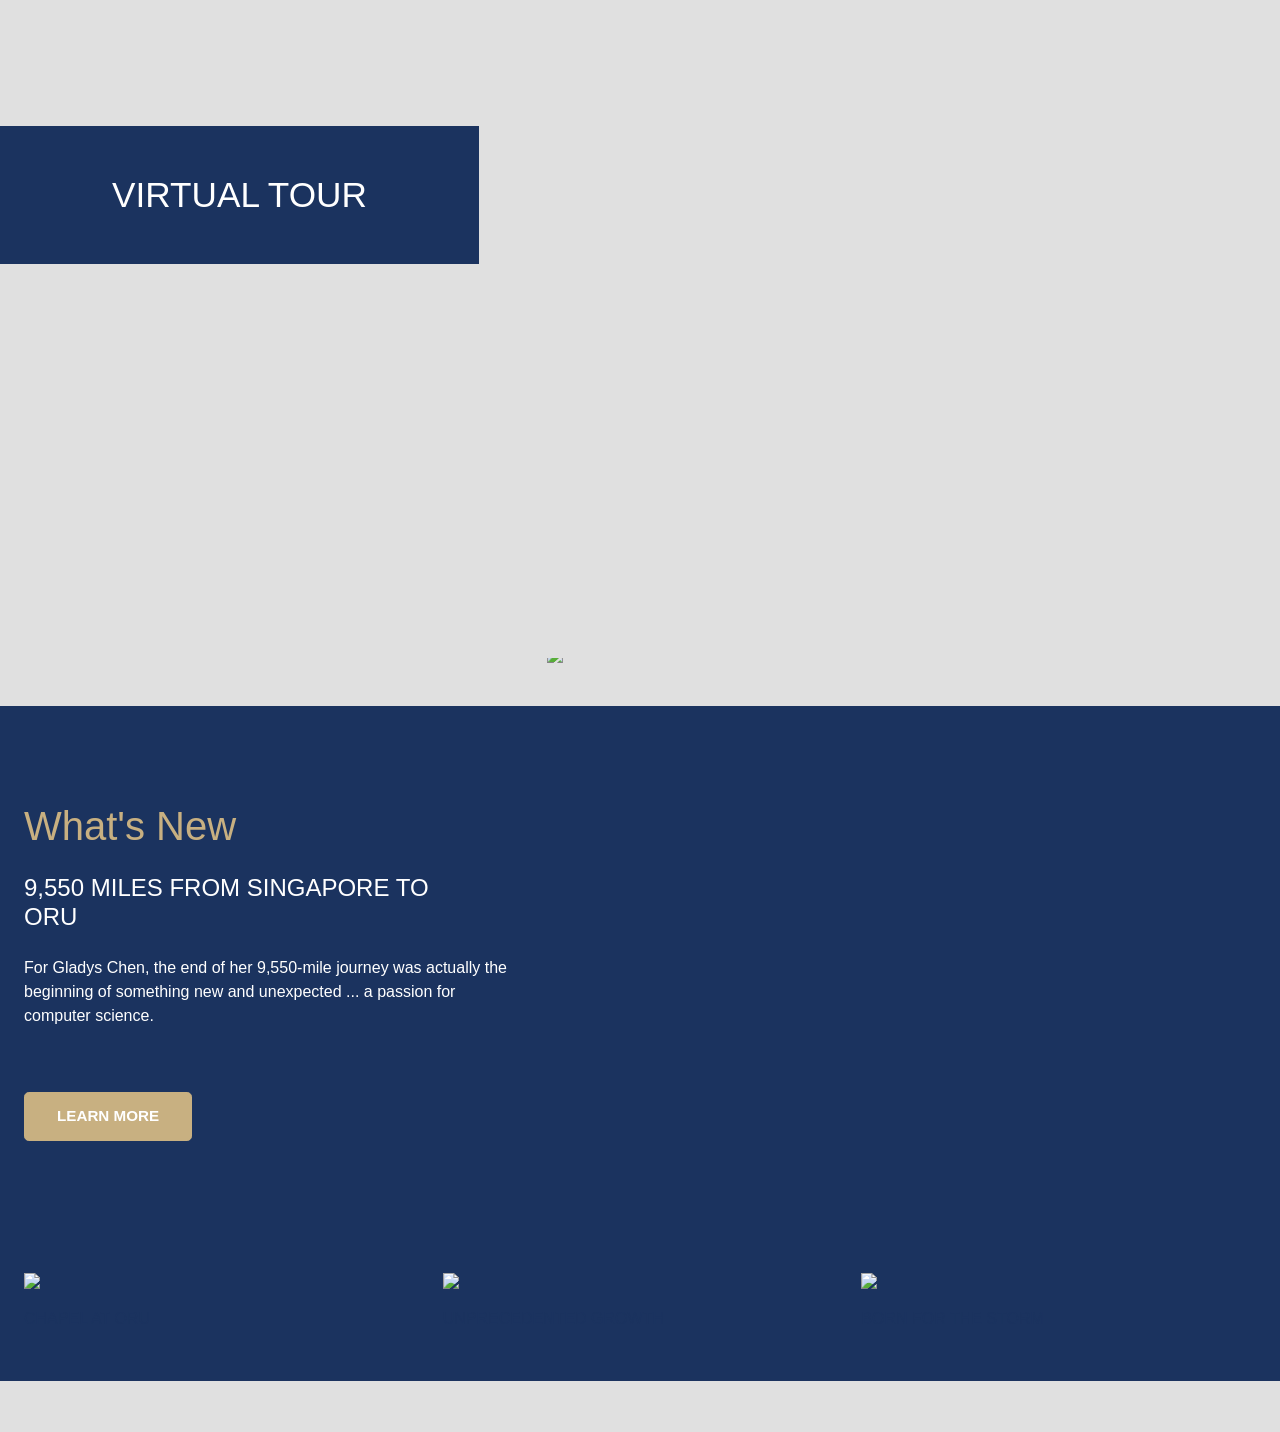
==== index.html @ dee67150 "first commit" ====
<!DOCTYPE html>
<html lang="en">
<head>
    <meta charset="UTF-8">
    <meta http-equiv="X-UA-Compatible" content="IE=edge">
    <meta name="viewport" content="width=device-width, initial-scale=1.0">
    <title>Document</title>
    <link href="https://cdn.jsdelivr.net/npm/bootstrap@5.1.3/dist/css/bootstrap.min.css" rel="stylesheet">
    <link href="/css/index.css" rel="stylesheet">
    <link href="css/styles-home.css" rel="stylesheet">
    
</head>
<body>
     <!-- Virtual Tour -->

     <section id="oru-virtual-tour">
        <div class="mt-n3 mb-4">
                <h3 class="virtual-tour-title"><span>Virtual Tour</span></h3>
            <div style="min-height: 450px;">
                <a href="https://www.youvisit.com/#/vte/?data-platform=v&amp;data-link-type=immersive&amp;data-inst=62666&amp;data-image-width=100%&amp;data-image-height=100%&amp;">Launch Experience</a>
            </div>
        </div>
    </section>
    <!--  / End Virtual Tour -->

    <!-- What's Happening -->

    <section id="oru-whats-happening">
        <div class="pt-5 pt-lg-5 position-relative">
            <div class="bg-primary whats-happening-bg">
                <div class="container-xxl">
                    <div class="row">
                        <div class="col-lg-5 order-2 order-lg-1">
                            <h3 class="h1 pb-0 text-secondary">What's New</h3>
                            <h5 class="h4 text-uppercase text-white mt-4 me-0 me-lg-5 ff-montserrat fw-bold">9,550 Miles from Singapore to ORU</h5>
							<p class="text-white my-4">For Gladys Chen, the end of her 9,550-mile journey was actually the beginning of something new and unexpected ... a passion for computer science.</p>
                            <div class="main-story-btn">
                                <a href="https://oru.edu/news/oru_news/from-singapore-to-oru-gladys-chens-intellectual-pursuit.php" class="btn btn-lg btn-secondary">Learn more</a>
                            </div>
                        </div>
                        <div class="col-lg-7 order-1 order-lg-1">
                            <div class="mt-n5 mt-lg-n10 main-story-image">
								<a href="https://oru.edu/news/oru_news/from-singapore-to-oru-gladys-chens-intellectual-pursuit.php">
									<div><img src="https://oru.edu/images/oru-trending/compressed/Research-at-HPC-Lab-min.jpg" loading="auto" class="img-fluid"></div>
								</a>
		                   </div>
                        </div>
                    </div>
                </div>
            </div>
        </div>
        <div class="position-relative sub-stories">
            <div class="container-xxl">
                <div class="row align-items-center">
                    <div class="col-6 col-lg-4 mb-4">
						<a href="https://oru.edu/chapel/index.php">
							<div><img src="https://oru.edu/images/hp/ORU-Chapel-5.jpg" loading="lazy" class="img-fluid"></div>
							<div class="mt-3 h6 text-uppercase ff-montserrat fw-bold text-primary">Chapel at ORU</div>
						</a>
                    </div>
                    <div class="col-6 col-lg-4 mb-4">
						<a href="https://oru.edu/about-oru/unprecedented-growth.php">
							<div><img src="https://oru.edu/images/hp/ORU-Growth-4.jpg" loading="lazy" class="img-fluid"></div>
							<div class="mt-3 h6 text-uppercase ff-montserrat fw-bold text-primary">Unprecedented Growth</div>
						</a>
                    </div>
                    <div class="col-6 col-lg-4 mb-4">
						<a href="https://oru.eduhttps://drbillywilsonbooks.com/?mtm_campaign=GenZ%20Book%20Homepage%20Slider&amp;mtm_kwd=08-30-2021&amp;mtm_source=Email&amp;mtm_medium=oru%20homepage">
							<div><img src="https://oru.edu/images/oru-trending/genz-book-update.jpeg" loading="lazy" class="img-fluid"></div>
							<div class="mt-3 h6 text-uppercase ff-montserrat fw-bold text-primary">Born For The Storm</div>
						</a>
                    </div>
					<div class="my-4">&nbsp;</div>
                </div>
            </div>
        </div>
    </section>

    <!-- /End What's Happening -->
    <script async="async" defer="defer" src="https://www.youvisit.com/tour/Embed/js3"></script>
</body>
</html>
---- css/index.css ----
/*@-8";*/
/* CSS Document */
/1navbar-0ttom .search {
	display: none !i.2mportant;
} */
@import url('https://fonts.googleapis.com/css2?family=Montserrat:wght@400;500;600;700;800&display=swap');
@import url("//hello.myfonts.net/count/390ff3");

@font-face {font-family: 'MuseoSlab-1000Italic';src: url('/_resources/fonts/390FF3_0_0.eot');src: url('/_resources/fonts/390FF3_0_0.eot?#iefix') format('embedded-opentype'),url('/_resources/fonts/390FF3_0_0.woff2') format('woff2'),url('/_resources/fonts/390FF3_0_0.woff') format('woff'),url('/_resources/fonts/390FF3_0_0.ttf') format('truetype');}


@font-face {font-family: 'MuseoSlab-100';src: url('/_resources/fonts/390FF3_1_0.eot');src: url('/_resources/fonts/390FF3_1_0.eot?#iefix') format('embedded-opentype'),url('/_resources/fonts/390FF3_1_0.woff2') format('woff2'),url('/_resources/fonts/390FF3_1_0.woff') format('woff'),url('/_resources/fonts/390FF3_1_0.ttf') format('truetype');}


@font-face {font-family: 'MuseoSlab-700';src: url('/_resources/fonts/390FF3_2_0.eot');src: url('/_resources/fonts/390FF3_2_0.eot?#iefix') format('embedded-opentype'),url('/_resources/fonts/390FF3_2_0.woff2') format('woff2'),url('/_resources/fonts/390FF3_2_0.woff') format('woff'),url('/_resources/fonts/390FF3_2_0.ttf') format('truetype');}


@font-face {font-family: 'MuseoSlab-900';src: url('/_resources/fonts/390FF3_3_0.eot');src: url('/_resources/fonts/390FF3_3_0.eot?#iefix') format('embedded-opentype'),url('/_resources/fonts/390FF3_3_0.woff2') format('woff2'),url('/_resources/fonts/390FF3_3_0.woff') format('woff'),url('/_resources/fonts/390FF3_3_0.ttf') format('truetype');}


@font-face {font-family: 'MuseoSlab-300';src: url('/_resources/fonts/390FF3_4_0.eot');src: url('/_resources/fonts/390FF3_4_0.eot?#iefix') format('embedded-opentype'),url('/_resources/fonts/390FF3_4_0.woff2') format('woff2'),url('/_resources/fonts/390FF3_4_0.woff') format('woff'),url('/_resources/fonts/390FF3_4_0.ttf') format('truetype');}


@font-face {font-family: 'MuseoSlab-1000';src: url('/_resources/fonts/390FF3_5_0.eot');src: url('/_resources/fonts/390FF3_5_0.eot?#iefix') format('embedded-opentype'),url('/_resources/fonts/390FF3_5_0.woff2') format('woff2'),url('/_resources/fonts/390FF3_5_0.woff') format('woff'),url('/_resources/fonts/390FF3_5_0.ttf') format('truetype');}


@font-face {font-family: 'MuseoSlab-500';src: url('/_resources/fonts/390FF3_6_0.eot');src: url('/_resources/fonts/390FF3_6_0.eot?#iefix') format('embedded-opentype'),url('/_resources/fonts/390FF3_6_0.woff2') format('woff2'),url('/_resources/fonts/390FF3_6_0.woff') format('woff'),url('/_resources/fonts/390FF3_6_0.ttf') format('truetype');}


@font-face {font-family: 'MuseoSlab-300Italic';src: url('/_resources/fonts/390FF3_7_0.eot');src: url('/_resources/fonts/390FF3_7_0.eot?#iefix') format('embedded-opentype'),url('/_resources/fonts/390FF3_7_0.woff2') format('woff2'),url('/_resources/fonts/390FF3_7_0.woff') format('woff'),url('/_resources/fonts/390FF3_7_0.ttf') format('truetype');}


@font-face {font-family: 'MuseoSlab-700Italic';src: url('/_resources/fonts/390FF3_8_0.eot');src: url('/_resources/fonts/390FF3_8_0.eot?#iefix') format('embedded-opentype'),url('/_resources/fonts/390FF3_8_0.woff2') format('woff2'),url('/_resources/fonts/390FF3_8_0.woff') format('woff'),url('/_resources/fonts/390FF3_8_0.ttf') format('truetype');}


@font-face {font-family: 'MuseoSlab-500Italic';src: url('/_resources/fonts/390FF3_9_0.eot');src: url('/_resources/fonts/390FF3_9_0.eot?#iefix') format('embedded-opentype'),url('/_resources/fonts/390FF3_9_0.woff2') format('woff2'),url('/_resources/fonts/390FF3_9_0.woff') format('woff'),url('/_resources/fonts/390FF3_9_0.ttf') format('truetype');}


@font-face {font-family: 'MuseoSlab-900Italic';src: url('/_resources/fonts/390FF3_A_0.eot');src: url('/_resources/fonts/390FF3_A_0.eot?#iefix') format('embedded-opentype'),url('/_resources/fonts/390FF3_A_0.woff2') format('woff2'),url('/_resources/fonts/390FF3_A_0.woff') format('woff'),url('/_resources/fonts/390FF3_A_0.ttf') format('truetype');}


@font-face {font-family: 'MuseoSlab-100Italic';src: url('/_resources/fonts/390FF3_B_0.eot');src: url('/_resources/fonts/390FF3_B_0.eot?#iefix') format('embedded-opentype'),url('/_resources/fonts/390FF3_B_0.woff2') format('woff2'),url('/_resources/fonts/390FF3_B_0.woff') format('woff'),url('/_resources/fonts/390FF3_B_0.ttf') format('truetype');}

.rfi-body #de {
	display: none;
}
.MuseoSlab-1000Italic {
	font-family: MuseoSlab-1000Italic;
	font-weight: normal;
	font-style: normal;
}
.MuseoSlab-100 {
	font-family: MuseoSlab-100;
	font-weight: normal;
	font-style: normal;
}
.MuseoSlab-700 {
	font-family: MuseoSlab-700;
	font-weight: normal;
	font-style: normal;
}
.MuseoSlab-900 {
	font-family: MuseoSlab-900;
	font-weight: normal;
	font-style: normal;
}
.MuseoSlab-300 {
	font-family: MuseoSlab-300;
	font-weight: normal;
	font-style: normal;
}
.MuseoSlab-1000 {
	font-family: MuseoSlab-1000;
	font-weight: normal;
	font-style: normal;
}
.MuseoSlab-500 {
	font-family: MuseoSlab-500;
	font-weight: normal;
	font-style: normal;
}
.MuseoSlab-300Italic {
	font-family: MuseoSlab-300Italic;
	font-weight: normal;
	font-style: normal;
}
.MuseoSlab-700Italic {
	font-family: MuseoSlab-700Italic;
	font-weight: normal;
	font-style: normal;
}
.MuseoSlab-500Italic {
	font-family: MuseoSlab-500Italic;
	font-weight: normal;
	font-style: normal;
}
.MuseoSlab-900Italic {
	font-family: MuseoSlab-900Italic;
	font-weight: normal;
	font-style: normal;
}
.MuseoSlab-100Italic {
	font-family: MuseoSlab-100Italic;
	font-weight: normal;
	font-style: normal;
}

body {
    color: #3e3e3e !important;
    margin: 0;
    padding-top: 118px;
    min-height: 100%;
    line-height: 1;
    vertical-align: baseline;
    -webkit-tap-highlight-color: transparent;
    font-smoothing: antialiased;
    font-family: 'MuseoSlab-300', serif !important;
    font-weight: 500 !important;
    font-size: 100% !important;
    -webkit-font-smoothing: antialiased;
    -moz-font-smoothing: antialiased;
    -o-font-smoothing: antialiased;
    -moz-osx-font-smoothing: grayscale;
}
#maincontent{
    overflow: hidden;
	margin-top: 47px;
}
.no-tops {
	padding: 0 !important;
}

.alert-primary {
    position: fixed !important;
    background-color: transparent !important;
    top: 30%;
    left: 50%;
    padding: 0 !important;
    transform: translate(-50%, 0);
    color: #1b2e52 !important;
    border: none !important;
    border-radius: 0 !important;
    font-family: 'Montserrat', sans-serif;
    font-weight: 500;
    font-size: 22px;
    z-index: 4;
}
.alert-primary .alert-header{
    text-transform:uppercase;
    font-size: 16px;
}
.alert-primary .alert-body{
    background-color: rgba(200,177,122,.9) !important;
    box-shadow: 0 1rem 3rem rgba(0,0,0,.175)!important;
    padding: 10px 20px;
    margin-top: 0;
}
.alert-primary .alert-header h1{
    position: relative;
    background-color: rgba(200,177,122,.9) !important;
    font-size: 16px !important;
    font-weight: 500 !important;
    color: #02528a !important;
    margin: 0 !important;
    display: inline-block;
    padding: 10px 50px 10px 20px;
    -webkit-clip-path: polygon(0 0, 85% 0, 100% 100%, 0% 100%);
clip-path: polygon(0 0, 85% 0, 100% 100%, 0% 100%);
}
.alert-primary.alert-dismissible .close{
    top: 1px !important;
    padding: .75rem 2rem .75rem 1rem !important;
    color: #fff !important;
    text-shadow: none;
    opacity: 1 !important;
    font-size: 14px !important;
    font-weight: 500 !important;
    background-color: rgba(200,177,122,.9) !important;
}
.alert-primary .close span{
   font-size: 26px;
    position: absolute;
    right: 12px;
    top: 7px;
}
.btn-red, .btn-default.btn-red{
    background-color: #b50b22 !important;
    color: #fff !important;
    padding: 4px 25px !important;
    font-size: 16px !important;
    margin: 10px 0 10px 0px;
}
.cookiealert {
    position: fixed !important;
    bottom: 0; 
    left: 0;
    width: 100%;
    margin: 0 !important;
    z-index: 999;
    opacity: 0;
    border-radius: 0 !important;
    transform: translateY(100%);
    transition: all 500ms ease-out;
    color: #ecf0f1;
    background-color: rgba(27,51,95,.9);
}
.cookiealert.show {
    opacity: 1;
    transform: translateY(0%);
    transition-delay: 1000ms;
}
.cookiealert a {
    text-decoration: underline;
    color: #fff !important;
}
.cookiealert .acceptcookies {
    margin-left: 0px;
	min-width: 80px;
}
.cookiealert .declinecookies {
	min-width: 80px;
}
#cookie-popup-alert #decline-button.btn-cookies {
    padding: 0;
    text-decoration: underline !important;
}
#admodal[style]{
    padding-right: 0 !important;
}
#admodal.email .modal-header {
    background-image: url('/_resources/images/modal-email-background.jpg');
    position: relative;
    background-size: cover;
    background-position: center;
    background-repeat: no-repeat;
    -webkit-clip-path: polygon(0 0, 100% 0, 100% 100%, 0 75%);
    clip-path: polygon(0 0, 100% 0, 100% 100%, 0 75%);
    min-height: 300px;
}
#admodal .modal-dialog {
    max-width: 700px;
    margin: 0 auto;
    background-color: #1b2e52;
}
#admodal .modal-header .overlay {
    text-align: center;
    position: absolute;
    top: 0;
    left: 0;
    right: 0;
    bottom: 0;
    background-color: rgba(27,51,95,.8);
}
#admodal .modal-title{
    text-align: center;
    color: #fff;
    position: absolute;
    margin: 100px auto;
    left: 0;
    right: 0;
    text-transform: uppercase;
    font-weight: 600 !important;
}
#admodal .newsletter{
        margin: 60px 40px;
}
#admodal .form-control{
    height: calc(1.5em + .75rem + 10px);
}
#admodal .modal-footer{
    border: none;
    justify-content: center;
}
#admodal .modal-footer a{
    color: #3e3e3e;
    text-decoration: underline;
}
#admodal .modal-header .close{
    font-family: 'Montserrat', sans-serif !important;
    color: #fff;
    text-shadow: none;
    opacity: 1;
    font-size: 1rem;
    position: relative;
        padding-right: 25px;
}
#admodal .modal-header .close .x{
    font-size: 28px;
    position: relative;
    top: 4px;
}
#profile-modal .modal-dialog{
   margin: 0;
    position: absolute;
    right: 0;
    border-radius: 0;
        height: 100%;
}
#profile-modal .modal-content{
        border-radius: 0;
    border: none;
    height: 100%;
}
#profile-modal .modal-body{
    padding: 0;
    background-color: #fff;
}
#profile-modal .modal-body img{
    max-width: 100%;
}
#profile-modal .modal-body .info{
    padding: 40px 50px;
}
#profile-modal .modal-body h2{
    color: #02528a;
    font-size: 14px;
    font-weight: 500 !important;
    letter-spacing: 1px;
    text-transform: uppercase;
}
#profile-modal .modal-body h3{
    color: #c8b17e;
}
#profile-modal .modal-header{
    border:none;
    background-color: #c8b17a;
    border-radius: 0;
    min-height: 55px;
}
#profile-modal .modal-header .close{
    font-family: 'Montserrat', sans-serif !important;
    color: #1b2e52;
    text-shadow: none;
    opacity: 1;
    font-size: 1rem;
    position: relative;
    padding-right: 25px;
    top: -5px;
}
#profile-modal .modal-header .close .x{
    font-size: 28px;
    position: relative;
    top: 4px;
}
/*Navigation Skip*/
#skiptocontent a {
    font-size: 14px;
    font-weight: 800;
    text-transform: uppercase;
	padding:6px 8px;
	position: absolute;
	top:-300px;
	left:0px;
	color:#fff;
	border-right:1px solid white;
	border-bottom:1px solid white;
	border-bottom-right-radius:0;
	background:#01548b;
	-webkit-transition: top 1s ease-out, background 1s linear;
    transition: top 1s ease-out, background 1s linear;
    z-index: 100;
}
#skiptocontent a:focus {
	position:absolute;
	left:0px;
	top:0px;
	background:#01548b;
	outline:0;
	-webkit-transition: top .1s ease-in, background .5s linear;
    transition: top .1s ease-in, background .5s linear;
}
header{
   /* position: relative;*/
    z-index: 5;
    position: fixed;
    width: 100%;
    top: 0;
}
header a:hover{
    color: #fff !important;
}
/*Logos*/
.navbar-brand {
    width: 200px;
    height: 71px;
    background: url(/_resources/images/Oral-Roberts-University-Logo.png) no-repeat;
    background-size: contain;
    margin: 0 auto !important;
    position: absolute;
    left: 0;
    right: 0;
    top: 0;
    z-index: 0;
    -webkit-transition: all 0.3s;
    -moz-transition: all 0.3s;
    -ms-transition: all 0.3s;
    -o-transition: all 0.3s;
    transition: all 0.3s;
    transition-timing-function: ease;
}
.navbar-brand-new {
	width: 200px;
}
.navbar-brand-secondary {
    width: 200px;
    height: 100px;
    background: url("/_resources/images/Oral-Roberts-University-Logo-White.png") no-repeat;
    background-size: contain;
    margin: 50px auto 25px;
    display: block;
    padding-top: .3125rem;
    padding-bottom: .3125rem;
    font-size: 1.25rem;
    line-height: inherit;
    white-space: nowrap;
}
.footer-logo {
    width: 175px;
    height: 88px;
    background: url("/_resources/images/Oral-Roberts-University-Logo-Footer.png") no-repeat;
    background-size: contain;
    margin: 40px auto 10px;
    display: block;
    padding-top: .3125rem;
    padding-bottom: .3125rem;
    font-size: 1.25rem;
    line-height: inherit;
    white-space: nowrap;
}
/*Sticky Header*/
.sticky-header-show {
    display: block;
    opacity: 1;
    width: 100%;
    position: fixed;
    top: 0;
}
.sticky-header-show .navbar-brand {
   top: -15px;
   transform: scale(0.5);
}
.sticky-header-show .navbar-bottom {
    min-height: 55px;
    background: rgba(255,255,255,1);
}
.sticky-header-show  .navbar-bottom .navbar-toggler, .sticky-header-show  .search {
    top: 10px;
}
.sticky-header-show #collapse-search {
    top: 47px;
}
.sticky-header-show #collapse-search .close {
    top: -45px;
}
/*Top Action Navigation*/
.navbar-top {
    background-color: #1b335f;
    position: relative;
    z-index: 5;
}
.nav-top-list{
    list-style-type: none;
    text-align: center;
    margin: 0;
    padding: 0;
    font-size: 0;
}
.nav-top-list li{
    display: inline-block;
	padding: 5px 0px 6px;
}
.nav-top-list li a{
    color: #fff !important;
    font-size: 14px;
	padding: 5px 15px 6px;
}
.nav-top-list li a:hover, .nav-top-list li:hover a{
    color: #1b335f !important;
    text-decoration: none !important;
    background-color: #fff;
}
.nav-top-list li:hover{
    background-color: #fff;
    color: #1b335f;
}
.nav-top-list .apply{
    background-color: #fff;
}
.nav-top-list .apply a{
    color: #1b335f !important;
}
/*Transparent Header Bar*/
.navbar-bottom {
    background-color: #fff;
    background: rgba(255,255,255,.7);
    display: block !important;
    min-height: 85px;
    font-family: 'Montserrat', sans-serif;
    font-weight: 500;
    padding: .5rem 1rem;
    -webkit-transition: all 0.3s;
    -moz-transition: all 0.3s;
    -ms-transition: all 0.3s;
    -o-transition: all 0.3s;
    transition: all 0.3s;
    transition-timing-function: ease;
}
.navbar-bottom .container {
    position: relative;
}
.menu-title {
    display:none;
}
/*Search*/
.search {
    position: absolute;
    top: 25px;
    right: 10px;
}
.search a{
   color: #1b335f;
   font-size: 16px;
   font-weight: 500;
    transition: all 0.3s;
}
.search a:hover{
    color: #1b335f !important;
}
.search-title{
    display:none;
}
#collapse-search {
    position: absolute;
    width: auto;
    top: 77px;
    left: -16px;
    right: -16px;
}
#collapse-search .card {
    border: none;
    border-top: 10px solid #1b335f;
    border-radius: 0;
}
.close-title {
    display:none;
}
#collapse-search .close {
    position: absolute;
    right: 30px;
    top: -62px;
    font-size: 18px;
    text-transform: uppercase;
    color: #1b335f;
    font-weight: 500;
    text-shadow: none;
    opacity: 1;
    z-index: 2;
    transition: all 0.3s;
}
#collapse-search .close[aria-expanded="false"]{
    opacity: 0;
    -webkit-animation: fadeOut .5s;
}
#collapse-search .close[aria-expanded="true"]{
    opacity: 1;
    -webkit-animation: fadeIn .5s;
}
#collapse-search .close:hover{
    color: #1b335f !important;
}
.search a[aria-expanded="false"]{
    opacity: 1;
}
.search a[aria-expanded="true"]{
    opacity: 0;
    -webkit-animation: fadeOut .5s;
}
#collapse-search .close .fas{
    color: #1b335f;
    font-size: 19px;
    padding-left: 5px;
    position: relative;
    top: 1px;
    transition: all 0.3s;
}
#collapse-search form input[type=text] {
    padding: 10px 10px 10px 0;
    font-size: 14px;
    border-width:0px 0px 5px 0px;
    border-style:solid solid solid solid;
    border-color:#1b335f #1b335f #1b335f #1b335f;
    color: #1b335f;
    width: 100%;
    background: #fff;
}
#collapse-search form button {
    background: transparent;
    color: #1b335f;
    font-size: 20px;
    border: none;
    cursor: pointer;
    position: absolute;
    right: 0;
    top: 40px;
}
#collapse-search form::after {
    content: "";
    clear: both;
    display: table;
}
#collapse-search .lead-text{
    font-size: 16px;
    font-weight: 800;
    line-height: 1.5;
    letter-spacing: 0.100em;
    color: #c8b081;
    text-transform: uppercase;
    display: block;
    margin-bottom: 10px;
}
.site-search{
    width: 100%;
    display: block;
    margin: 0 auto;
    position: relative;
    z-index: 1;
}
.site-search form input:focus {
	outline: none;
}
.site-search form input#search.form-text {
	color: #1b335f;
    opacity: 1;
}
.site-search ::-webkit-input-placeholder {
    color: #1b335f;
}
.site-search ::-moz-placeholder {
    color: #1b335f;
}
.site-search ::-ms-placeholder {
    color: #1b335f;
}
.site-search ::placeholder {
    color: #1b335f;
}
.search-bar-favorites{
    background-color: #fff;
    padding: 15px;
    margin-top: 10px;
}
.search-bar-favorites ul {
    padding: 0;
    list-style: none;
}
.search-bar-favorites-item {
    display: inline-block;
    margin-right: 10px;
    margin-bottom: 10px;
}
.search-bar-favorites-link {
    font-size: 13px;
    font-weight: 400;
    line-height: 1;
    display: block;
    padding: 9px 12px;
    color: #1b335f;
    text-decoration: none;
    background-color: transparent;
    transition: all 0.3s;
    border: 1px solid #1b335f;
}
.search-bar-favorites-link:hover{
    background-color: #1b335f;
    text-decoration: none;
    color: #fff;
}
/*Main Navigation*/
.navbar-light{
    font-family: 'Montserrat', sans-serif;
    font-weight: 500;
}
#main-navigation {
    display:none;
    position: fixed;
    top: 0px;
    bottom: 0;
    left: -2400px;
    z-index: 5;
    -webkit-box-shadow: none;
    box-shadow: none;
    overflow-y: auto;
    overflow-x: hidden;
    height: auto;
    background-color: #1b335f;
    width: 100%;
    color: #fff;
}
.menu-close {
    display: block;
    color: #fff;
    text-transform: uppercase;
    text-decoration: none;
    text-align: right;
    padding: 40px 60px 50px;
    position: relative;
    font-size: 18px;
    transition: all .5s;
}
.menu-close:hover{
    text-decoration:none;
    color: #c8b081 !important;
}
.menu-close .fas {
    margin-left: 10px;
}
.navbar-toggler {
    border: none;
    padding: 0 !important;
    color: #1b335f !important;
    font-size: 18px !important;
    position: absolute;
    top: 25px;
    left: 10px;
    font-weight: 500;
    transition: all 0.3s;
}
.navbar-toggler:hover, .search a:hover, #collapse-search .close:hover, #collapse-search .close:hover .fas{
    color: #c8b081 !important;
}
#main-navigation .navbar-nav {
    margin-left: 30px;
    margin-right: 30px;
}
#main-navigation .navbar-nav .nav-link {
    font-size: 25px;
    text-transform: uppercase;
}
#main-navigation .navbar-nav .nav-item{
    border-top: 1px solid #2a4773;
    position: relative;
}
#main-navigation .navbar-nav .nav-item:last-child{
    border-bottom: 1px solid #2a4773;
}
#main-navigation .navbar-nav .nav-link {
    color: #fff !important;
    margin-left: 30px;
    padding-left: 10px !important;
    border-left: 1px solid #2a4773;
}
#main-navigation .navbar-nav .dropdown .nav-link.dropdown-toggle::before{
    content: "\f067";
    left: 0;
    font-size: 22px;
    font-weight: 500;
}
#main-navigation .navbar-nav .dropdown .nav-link.dropdown-toggle[aria-expanded="true"]::before{
   content: "\f068";
    padding-right: 22px;
    font-weight: 500;
}
#main-navigation .navbar-nav .dropdown .dropdown-menu .dropdown-submenu.show .dropdown-toggle::before{
    content: "\f068";
    padding-right: 21px;
    font-weight: 500;
}
#main-navigation .navbar-nav .nav-item .nav-link::before{
    font-family: "Font Awesome 5 Pro";
    content: "\f0da";
    font-weight: 900;
    display:inline;
    color: #c8b081;
    font-size: 28px;
    line-height: .6;
    position: absolute;
    top: 20px;
    left: 5px;
    font-style: normal;
    font-variant: normal;
    text-rendering: auto;
    -webkit-font-smoothing: antialiased;
}
#main-navigation .navbar-nav .nav-item .dropdown-item::before {
   font-family: "Font Awesome 5 Pro";
    content: "\f0da";
    font-weight: 900;
    display:inline;
    color: #c8b081;
    font-size: 31px;
    line-height: .6;
    position: absolute;
    top: 14px;
    left: 5px;
    font-style: normal;
    font-variant: normal;
    text-rendering: auto;
    -webkit-font-smoothing: antialiased;
}
#main-navigation .navbar-nav .nav-item .dropdown-item.dropdown-toggle::before {
    content: "\f067";
    font-size: 18px !important;
    left: 0;
    font-weight: 500;
}
#main-navigation .navbar-nav .dropdown .dropdown-menu .nav-item .dropdown-item::before{
    font-size: 22px;
    top: 12px;
}
#main-navigation .navbar-nav .dropdown .dropdown-toggle::after, #main-navigation .navbar-nav .dropdown-menu .dropdown-submenu::before, #main-navigation .navbar-nav .dropdown::before{
    content: none;
    border: none;
}
.secondary{
    list-style: none;
    text-transform: uppercase;
}
.secondary li:first-child{
    margin-top: 30px;
}
.secondary .nav-link{
    color: #fff !important;
    font-size: 16px;
    margin-left: 20px;
    border: none;
    transition: all .5s;
}
.secondary .nav-link:hover{
    color: #c8b081 !important;
}
#main-navigation .navbar-nav .dropdown-menu {
    padding: 0;
    margin: 0;
    background-color: transparent;
    border: none;
}
#main-navigation .navbar-nav .dropdown-menu .dropdown-item{
    color: #c8b081 !important;
    line-height: 20px;
    white-space: normal;
    padding: 8px 0 8px 10px;
    text-transform: uppercase;
    margin-left: 30px;
    padding-left: 10px;
    border-left: 1px solid #2a4773;
}
#main-navigation .navbar-nav .dropdown-menu .nav-item .dropdown-item.overview{
    background-color: #fff;
}
#main-navigation .navbar-nav .dropdown .dropdown-menu .dropdown-submenu .dropdown-menu .nav-item .dropdown-item.overview{
    color: #c8b081 !important;
}
#main-navigation .navbar-nav .dropdown-menu .dropdown-item:hover{
    background-color: rgba(1,84,139,.27) !important;
}
#main-navigation .dropdown-item:focus, .dropdown-item:hover {
    color: #c8b081 !important;
}
#main-navigation .dropdown-item:focus {
    background-color: transparent !important;
}
#main-navigation .navbar-nav .dropdown .dropdown-menu .nav-item{
    line-height: 28px;
}
#main-navigation .navbar-nav .dropdown .dropdown-menu .nav-item:last-child{
    border-bottom: none;
}
#main-navigation .navbar-nav .dropdown .dropdown-menu .dropdown-submenu .dropdown-menu{
    margin-left: 30px;
}
#main-navigation .navbar-nav .dropdown .dropdown-menu .dropdown-submenu .dropdown-menu .nav-item .dropdown-item{
    color: #e6e0d4 !important;
    margin-left: 0;
    white-space: normal;
    line-height: 20px;
    padding-top: 8px;
    padding-bottom: 8px;
    padding-left: 35px;
}
#main-navigation .navbar-nav .dropdown .dropdown-menu .dropdown-submenu .dropdown-menu .nav-item .dropdown-item::before{
    left: 12px;
}
.navbar .phone {
    display: block;
    margin: 0 auto;
    text-align: center;
    color: #fff !important;
    font-size: 24px;
}
.navbar .social-links{
    list-style:none;
    margin: 20px auto 40px;
    text-align: center;
    padding: 0;
}
.navbar .social-links li{
    display: inline-block;
    margin: 0 8px;
}
.navbar .social-links li a{
    color: #fff !important;
    font-size: 32px;
}
.navbar .social-links li a:hover{
    color: #c8b081 !important;
}
/*Left Navigation*/
aside {
    text-align: center;
    padding: 0;
}
aside.col-lg-3 {
    padding: 0;
}
aside .navbar{
    background-color: #f6f4ef;
    padding: 16px 0;
    font-family: 'Montserrat', sans-serif;
}
aside .navbar-nav {
    width: 100%;
}
aside .navbar-nav .nav-link{
    color: #3e3e3e !important;
    padding: 8px 24px;
    display: block;
    width: 100%;
    background: transparent;
    border: none;
    text-align: left;
}
aside .navbar-nav .nav-link:hover{
    background-color: #fff;
}
aside .secondary-content {
    margin-top: 40px;
}
aside .secondary-content img{
    margin-top: 40px;
        width: 50%;
        margin-left: auto;
    margin-right: auto;
}
aside .navbar-nav .nav-link.mixitup-control-active{
    background-color: #6da3cd;
    color: #fff !important;
}
.news-room aside .secondary-content{
    background-color: #f6f4ef;
    text-align: center;
    margin-top: 30px;
    padding: 20px;
}
.news-room aside .secondary-content .btn{
    max-width: 100%;
}
.news-room aside .secondary-content img{
    margin-top: 0;
}
.news-room aside .secondary-content .in-the-news{
    background-image: url('/_resources/images/oru-in-the-news-bg.jpg');
    position: relative;
    background-size: cover;
    background-position: center;
    background-repeat: no-repeat;
    margin-top: 40px;
}
.news-room aside .secondary-content .in-the-news .news-text{
    position: relative;
    z-index: 1;
    padding-bottom: 25px;
}
.news-room aside .secondary-content .in-the-news .news-text h2{
    color: #fff !important;
    text-transform: uppercase;
    padding: 50px;
    letter-spacing: 1px;
    font-weight: 600 !important;
}
.news-room aside .secondary-content .in-the-news .overlay {
    text-align: center;
    position: absolute;
    top: 0;
    left: 0;
    right: 0;
    bottom: 0;
    background-color: rgba(27,51,95,.6);
}
.pagination{
    margin-bottom: 80px;
}
.pagination .page-item{
    position: relative;
    display:none;
}
.pagination .page-item.prev, .pagination .page-item.next {
    display: block;
}
.pagination .page-item .fas {
    font-weight: 500;
}
.pagination .page-link {
    border: none !important;
    font-family: 'Montserrat', sans-serif;
    font-size: 20px;
    padding: 0;
    font-weight: 700;
    background-color: transparent !important;
    width: 50px;
    text-align: center;
}
.pagination .hexagon-bg::before{
    content: "\f312";
    font-family: "Font Awesome 5 Pro";
    position: absolute;
    left: -1px;
    top: -17px;
    text-align: center;
    width: 50px;
    height: 50px;
    font-size: 40px;
    font-weight: 500;
    color: #1b335f;
}
#oru-whats-happening a:hover img {
  box-shadow: 0px 0px 15px 0px #000000b5;
  -webkit-transition: box-shadow 0.3s ease-in-out;
          transition: box-shadow 0.3s ease-in-out;
  /* box-shadow: 0 0 10px #1b1b1b; */
}
.pagination .page-item .page-link {
    z-index: 1;
    background-color: transparent;
}
.pagination .page-item.active .hexagon-bg::before{
    font-weight: 900;
    color: #6da3cd;
}
.pagination .page-item:hover .hexagon-bg::before{
    font-weight: 900;
}
.pagination .page-item.disabled .hexagon-bg::before{
    color: #d6dee5;
}
.pagination .page-item.disabled .page-link{
     color: #d6dee5 !important;
}
.pagination .page-item:hover .page-link{
    color: #fff !important;
}
.page-item.active .page-link {
   background-color: transparent !important;
   color: #fff !important;
}

/*Breadcrumb*/
.breadcrumb-button-wrapper {
   background-color: #f6f4ef;
	position: relative;
}
.breadcrumb-button-wrapper nav{
	background-color: #f6f4ef !important;
    position: absolute;
    left: 0;
    right: 0;
	padding: 0 15px;
}
#level-view .breadcrumb-button-wrapper nav {
	position: relative;
}
.breadcrumb{
    display: none !important;
    background-color: transparent !important;
    border-radius: 0 !important;
    font-size: 14px;
    margin-bottom: 0 !important;
    font-family: 'Montserrat', sans-serif;
}
#level-view .breadcrumb {
    display: flex !important;
}
.breadcrumb .start{
   color: #c8b081 !important;
}
.breadcrumb-item+.breadcrumb-item::before {
    content: "\00bb" !important;
}
.breadcrumb-item.start+.breadcrumb-item::before {
    content: "" !important;
}
.breadcrumb-item.active {
    color: #1b335f !important;
    text-decoration: none;
}
.breadcrumb-full-width{
    background-color: #f6f4ef;
    width: 100%;
    display: none;
}
.breadcrumb-full-width.degree-page-top {
  background-color: unset;
}
.breadcrumb-full-width .btn{
    position: absolute;
    top: 0;
    right: 15px;
    margin: 0;
    bottom: 0;
    display:none;
}
.restrict-breadcrumb .breadcrumb{
	max-width: 60%;
}
.breadcrumb-full-width.restrict-breadcrumb .breadcrumb{
	max-width: 75%;
}
/*  Top Righ RFI */

#degree-rfi-upper-right {
  position: relative;
  right: unset;
}
.classify-tag-container {
  height: 35px;
  padding-left: 80px;
}
.breadcrumb-full-width .btn-tag {
  position: relative;
  right: unset;
  padding-top: 5px !important;
}
.classify-tag-container a:nth-child(2) {
    margin-left: 5px;
}
/* End Top Righ RFI */

/*Typography*/

a:hover {
    color: #01548b !important;
}
#oru-choose-future .list a:hover {
	color: #c8b081 !important;
}
.content a {
    color: #1b335f !important;
}
.content p a{
    text-decoration: underline;
}
.content p a:hover{
    text-decoration: none;
}
p.intro-paragraph-test {
   text-align: center;
   margin-bottom: 60px;
   font-size: 18px;
}
.lead {
    color: #c8b081;
}
.lead.dark {
    color: #6e6e6e;
}
.restrict {
    padding: 0;
}
.interior ul{
    list-style-type: none;
	padding-left: 20px;
	margin-bottom: 10px;
}
.interior ol{
	padding-left: 20px;
}
.interior li{
	padding-left: 5px;
	margin-bottom: 5px;
}
.interior ul li::before {
    content: "\f0da";
    font-family: "Font Awesome 5 Pro";
    padding: 0 10px 0 0;
	margin: 0 0 0 -16px;
    font-weight: 900;
    color: #c8b081;
}
.interior aside ul li::before{
    content: none;
    padding: 0;
}
.interior nav ul li::before {
	content: none;
}
h1,h2,h3,h4,h5,h6 {
    font-family: 'Montserrat', sans-serif !important;
    color:#1b335f;
    font-weight: 800 !important;
}
h1,h2 {
	text-transform:uppercase;
}
.now-viewing {
    font-size: 1rem;
	margin-top: .5rem;
    margin-bottom: .5rem;
    line-height: 1.2;
    font-family: 'Montserrat', sans-serif !important;
    color: #1b335f;
    font-weight: 800 !important;
}
.interior .section-title{
    color: #1b335f;
    text-transform: uppercase;
    font-size: 20px !important;
    font-weight: 600 !important;
}
.interior{
    margin-top: 20px;
    padding-bottom: 20px;
}
.interior h2{
    font-size: 24px;
    font-weight: 600 !important;
    letter-spacing: 1px;
}
.interior h3{
    font-size: 20px;
    font-weight: 600 !important;
}
.interior h4{
    font-size: 18px;
    font-weight: 600 !important;
}
.content img {
    max-width: 100%;
	height: auto;
} /* If this style causes issues it was set to width 100% */
.content .feature-img-container img {
    width: 100%;
}
.social-links {
    list-style: none;
    margin: 0 auto;
    text-align: center;
    padding: 0;
}
.social {
    list-style: none;
    margin: 0 auto;
    padding: 0;
}
.social-links li {
    display: inline-block;
    margin: 0 5px;
}
.social li {
    display: inline-block;
    margin: 0 5px;
}
.social li a {
	color: white !important;
}
.social-links li a {
    font-size: 28px;
    transition: all .5s;
}
.interior .social-links li a:hover {
    color: #c8b081 !important;
}
.interior .social li a:hover {
    color: #c8b081 !important;
}
.interior .social-links li::before {
    content: none;
    padding: 0;
}
.bio-featured-media {
    margin-bottom: 20px;
}
.bio-featured-media img{
    margin: 0 auto 20px;
	width: 100%;
}
.internal-featured-media {
    float: none;
    background-color: transparent;
    position: relative;
    margin-top: -110px;
    max-width: 325px;
    margin-left: auto;
    margin-right: auto;
    margin-bottom: 40px;
}
.internal-featured-media img{
    width: 100%;
    -webkit-clip-path: polygon(0 15%, 100% 0%, 100% 100%, 0% 100%);
    clip-path: polygon(0 15%, 100% 0%, 100% 100%, 0% 100%);
  -ms-clip-path: polygon(0 15%, 100% 0%, 100% 100%, 0% 100%);
}
.internal-featured-media::before {
    content: "";
    background-color: #c8b081;
    display: block;
    position: absolute;
    top: 60px;
    left: -15px;
    right: 0;
    bottom: -15px;
}
.internal-featured-media .load-video {
    margin: auto;
    top: 0;
    left: 0;
    bottom: 0;
    right: 0;
    text-align: center;
    width: 60px;
    height: 60px;
    z-index: 1;
}
.image-container {
	position: relative;
}
.image-container .load-video {
    margin: auto;
    top: 0;
    left: 0;
    bottom: 0;
    right: 0;
    text-align: center;
    width: 60px;
    height: 60px;
    z-index: 1;
}
/*
Top Mini Nav
*/
.tan-background {
	background-color: #c8b081 !important;
}
.nav-top-list li.tan-background a:hover, 
.nav-top-list li.tan-background:hover a {
	background-color: #6da3cd;
    color: #fff;
}
.nav-top-list li.tan-background:hover {
	background-color: #6da3cd !important;
    color: #fff;
}
.nav-top-list li.tan-background:hover a {
	color: #fff !important;
    background-color: #6da3cd;
}
/*
End Top Mini Nav 
*/
/*Buttons*/
.btn{
    transition: all .5s;
}
.btn-default{
    padding: 10px 12px !important;
    font-size: 14px !important;
    border-radius: 0 !important;
    margin: 10px auto;
    font-family: 'Montserrat', sans-serif !important;
}
.btn-tan, .content .btn-tan{
    background-color: #c8b081 !important;
    color: #fff !important;
	text-decoration: none;
}
.btn-dark-blue, .content .btn-dark-blue{
    background-color: #1b335f !important;
    color: #fff !important;
	text-decoration: none;
}
.btn.btn-text-bold {
    font-weight: 700;
}
.btn-dark-blue:hover, .content .btn-dark-blue:hover{
    background-color: #fff !important;
    color: #1b335f !important;
    border: 1px solid #1b335f;
}
.cta-hero >.overlay >.caption >.btn-tan{
    border: none;
}
.cta-hero >.overlay >.caption >.btn-tan:hover{
    border: none;
}
.cta-hero >.overlay >.caption >.btn-dark-blue{
    border: none;
}
.cta-hero >.overlay >.caption >.btn-dark-blue:hover{
    border: none;
}
.cta-text .btn-tan, .btn-tan.tan-blue {
    color: #1b335f !important;
}
.btn-sandstone, .content .btn-sandstone{
    background-color: #f6f4ef !important;
    color: #3e3e3e !important;
	text-decoration: none;
}
.btn-light-blue, .content .btn-light-blue{
    background-color: #6da3cd !important;
    color: #fff !important;
	text-decoration: none;
}
.btn-light-blue:hover, .content .btn-light-blue:hover, .btn-sandstone:hover, .content .btn-sandstone:hover{
    background-color: #1b335f !important;
    color: #fff !important;
}
.btn-tan:hover, .content .btn-tan:hover{
    background-color: #6da3cd !important;
    color: #fff !important;
}
.cta-text .btn-tan:hover, .btn-tan.tan-blue:hover {
    background-color: #1b335f !important;
}
.btn-hexagon{
    border-radius: 0;
    position: relative;
    padding: 0 !important;
    transition: all .5s ease-in-out !important;
}
.btn-hexagon:nth-child(3) {
    position: relative;
    top: 0;
}
.btn-hexagon .hexagon{
    width: 290px;
    height: 322px;
    -webkit-clip-path: polygon(50% 0%, 100% 25%, 100% 75%, 50% 100%, 0% 75%, 0% 25%);
    clip-path: polygon(50% 0%, 100% 25%, 100% 75%, 50% 100%, 0% 75%, 0% 25%);
    -ms-clip-path:polygon(50% 0%, 100% 25%, 100% 75%, 50% 100%, 0% 75%, 0% 25%);
    background-size: cover;
    background-repeat: no-repeat;
    display: block;
    background-position: center;
    transition: all .5s ease-in-out;
}
.justify-content-around .btn-hexagon:hover{
    transform: scale(1.04);
    transition: all .5s ease-in-out;
}
.btn-hexagon .text{
    display: block;
    background-color: #c8b081;
    color: #fff;
    font-weight: 600;
    padding: 8px;
    text-align: center;
    text-transform: uppercase;
    width: 100%;
    position: absolute;
    left: 0;
    right: 0;
    bottom: 50px;
    font-family: 'Montserrat', sans-serif !important;
}
.tan-hexagon-block{
/*     display:none; */
    width: 300px;
    height: 355px;
    -webkit-clip-path: polygon(50% 0%, 100% 25%, 100% 75%, 50% 100%, 0% 75%, 0% 25%);
    clip-path: polygon(50% 0%, 100% 25%, 100% 75%, 50% 100%, 0% 75%, 0% 25%);
    -ms-clip-path: polygon(50% 0%, 100% 25%, 100% 75%, 50% 100%, 0% 75%, 0% 25%);
    background-color: #c8b081;
    float: right;
    margin: -185px 0 20px 40px;
    position: relative;
	background-image:url("/_resources/images/an-oru-degree-background.jpg")
}
.tan-hexagon-block .text{
    text-align: center;
    position: absolute;
    top: 50%;
    left: 50%;
    transform: translate(-50%, -50%);
	width:100%;
}
.tan-hexagon-block .text h2{
    font-size: 40px;
	padding-top:20px;
	line-height:36px;
	text-transform: uppercase;
}

.hexsub {
	font-family:'MuseoSlab-300', serif;
	font-size:24px;
	text-transform: uppercase;}
.tan-hexagon-block .text p{
    font-size: 18px;
    color: #01548b;
}
/* Hexagonal Grid */
.hexagon-buttons-overlap {
    margin-top: -130px;
    margin-bottom: 80px;
}
.hex-grid {
  display: flex;
  flex-wrap: wrap;
  width: 100%;
  margin: 0 auto;
  padding: 0;
  list-style-type: none;
}
.hex {
  position: relative;
  outline:1px solid transparent; /* fix for jagged edges in FF on hover transition */
}
.hex::after{
  content:'';
  display:block;
  padding-bottom: 80%;  /* =  100 / tan(60) * 1.5 */
}
.hex-in{
  position: absolute;
  width: 73%;
  padding-bottom: 82%;
  margin: 2%;
  overflow: hidden;
  outline:1px solid transparent; /* fix for jagged edges in FF on hover transition */
    transition: all .5s ease-in-out;
}
.hex-shape{
	width: 352px;
	height: 384px;
}
.hex:hover .hex-in{
    transform: scale(1.04);
    transition: all .5s ease-in-out;
}
.three-across-alt-sizes .hex {
    width: 33.333%; /* = 100 / 3 */
  }
.three-across-alt-sizes .hex:nth-child(2) .hex-in{
    left: 12%;
  }
.three-across-alt-sizes .hex:nth-child(5n+4){ /* first hexagon of even rows */
    margin-left:21%;  /* = width of .hex / 2  to indent even rows */
  }
.three-across .hex-in{
  left: 0;
  right: 0;
  margin: 0 auto;
}
.five-across .hex-in{
   width: 83%;
   padding-bottom: 92%;
  left: 0;
  right: 0;
  margin: 0 auto;
}
.hex.large .hex-in{
  width:96%;
  padding-bottom: 110.851%; /* =  width / sin(60) */
  top: -65px;
}
.hex.large .btn-hexagon .text{
    bottom: 65px;
}
.hex-in * {
  position: absolute;
  visibility: visible;
  outline:1px solid transparent; /* fix for jagged edges in FF on hover transition */
}
.hex-link {
    display:block;
    width: 100%;
    height: 100%;
    text-align: center;
    color: #fff;
    overflow: hidden;
    z-index: 1;
    background-color: #fff;
    transition: all .5s;
}
.hex img {
  left: -100%;
  right: -100%;
  width: auto;
  height: 100%;
  margin: 0 auto;
}
.hex .no-image .hex-link .text{
    text-align: center;
    position: absolute;
    top: 50%;
    left: 50%;
    transform: translate(-50%, -50%);
    color: #c8b081;
    font-family: 'Montserrat', sans-serif !important;
    font-weight: 600;
}
.hex .no-image .hex-link:hover{
    background-color: #1b335f;
}
.hex .no-image .hex-link:hover .text{
    color: #fff;
}
.hex .img, .hex .no-image {
    position: absolute;
    top: 0;
    right: 0;
    bottom: 0;
    left: 0;
    background-position: center center;
    background-size: cover;
    overflow: hidden;
    -webkit-clip-path: polygon(50% 0%, 100% 25%, 100% 75%, 50% 100%, 0% 75%, 0% 25%);
    clip-path: polygon(50% 0%, 100% 25%, 100% 75%, 50% 100%, 0% 75%, 0% 25%);
    -ms-clip-path: polygon(50% 0%, 100% 25%, 100% 75%, 50% 100%, 0% 75%, 0% 25%);
}
.hex .no-image.icon .hex-link .content-wrapper{
    position: absolute;
    top: 60%;
    left: 50%;
    transform: translate(-50%, -60%);
}
.hex .no-image.icon .hex-link .text{
    position: relative;
    text-align: center;
    width: 100%;
    display: block;
    bottom: 0;
    top: 0;
    left: 0;
    transform: none;
    margin: 15px 0;
    line-height: 20px;
}
.hex .content-wrapper .icon{
    display: block;
    width: 100%;
    height: 65px;
    position: relative;
    font-size: 65px;
    color: #c8b081;
    left: -34px;
}
.hex .img:before, .hex .img:after, .hex .no-image:before, .hex .no-image:after {
    position: absolute;
    top: 0;
    right: 0;
    bottom: 0;
    left: 0;
    content: '';
    opacity: 0;
}
.tan-hexagon-pattern-block{
     background: linear-gradient(rgba(200, 176, 125, 0.48), rgba(200, 176, 125, 0.42)), url(/_resources/images/tan-hexagon-pattern.gif);
    background-position: center;
    background-size: 50%;
    background-repeat: repeat;
    padding: 150px 0 100px;
    position:relative;
    overflow:hidden;
    -webkit-clip-path: polygon(50% 0, 60% 14%, 100% 14%, 100% 100%, 0 100%, 0 14%, 40% 14%);
    clip-path: polygon(50% 0, 60% 14%, 100% 14%, 100% 100%, 0 100%, 0 14%, 40% 14%);
    -ms-clip-path: polygon(50% 0, 60% 14%, 100% 14%, 100% 100%, 0 100%, 0 14%, 40% 14%);
}
.tan-hexagon-pattern-block .arrow {
    border-width: 0 100px 50px 100px;
    border-style: solid solid solid solid;
    border-top: none;
    border-color: transparent #fff;
    position: absolute;
    left: 50%;
    transform: translate(-50%, 0);
    top: 0;
}
.tan-hexagon-pattern-block .arrow:before, .tan-hexagon-pattern-block .arrow:after {
    content: '';
    position: absolute;
    width: 5000px;
    top: 0;
    height: 50px;
    background: #fff;
}
.tan-hexagon-pattern-block .arrow:before {
    right:100px;
}
.tan-hexagon-pattern-block .arrow:after {
    left:100px;
}
.tan-hexagon-pattern-block .arrow-text{
    font-size: 18px;
    color: #fff !important;
    text-align: center;
    position: relative;
    top: -70px;
	max-width: 250px;
	margin: 0 auto;
}
/*Hero Areas*/
.interior-hero {
    position: relative;
}
.interior-hero .col{
   padding: 0;
}
.hero-title {
	display:block;
}
.hero-sub {
	display:block;
	font-size:60%;
}
/*Interior Heroes for Faculty Bio Page*/
.bio-hero-overlay{
   min-height: 200px;
   position: relative;
   background-size: cover;
   background-position: center;
   background-repeat: no-repeat;
}
/*Interior Heroes with Overlay Taller*/
.interior-hero-overlay{
   min-height: 300px;
   position: relative;
   background-size: cover;
   background-position: center;
   background-repeat: no-repeat;
}
/*Overlay with Hexagon Pattern*/
.interior-hero-overlay .overlay {
    text-align: center;
    position: absolute;
    top: 0;
    left: 0;
    right:0;
    bottom: 0;
    background-color: rgba(27,51,95,.8);
    background-image:url('/_resources/images/hexagon-hero-overlay.png');
    background-position: bottom center;
    background-size: cover;
    background-repeat: no-repeat;
}
/*Interior Heroes with Overlay, but Shorter*/
.interior-hero-short-overlay{
   min-height: 200px;
   position: relative;
   background-size: cover;
   background-position: center;
   background-repeat: no-repeat;
}
.interior-hero-short-overlay .overlay, .bio-hero-overlay .overlay, .interior-hero-overlay .overlay {
    text-align: center;
    position: absolute;
    top: 0;
    left: 0;
    right:0;
    bottom: 0;
    background-color: rgba(27,51,95,.8);
}
.interior-hero-overlay .stovall {
    background-image: none;
	background-color: rgba(27,51,95,.6);
}
.interior-hero-short-overlay .caption,  .bio-hero-overlay .caption, .interior-hero-overlay .caption{
    text-align: center;
    position: absolute;
    top: 50%;
    left: 50%;
    transform: translate(-50%, -50%);
    color: #fff !important;
    width: 80%;
}
/* Hide OMNI Predictive Text */
.ui-menu.ui-widget.ui-widget-content.ui-autocomplete.ui-front {
	display: none !important;
}
.interior-hero-short-overlay h1, .interior-hero-short-overlay h2,  .bio-hero-overlay h1, .bio-hero-overlay h2, .interior-hero-overlay h1, .interior-hero-overlay h2{
    color: #fff;
    text-transform: uppercase;
    font-weight: 700;
}
.interior-hero-overlay img{
    width: 80%;
    display: block;
    margin: 0 auto;
}
.interior-hero-short-overlay p, .bio-hero-overlay p, .interior-hero-overlay p{
    color: #fff;
    font-size: 20px;
}
.interior-hero-short-overlay .caption a:hover, .bio-hero-overlay .caption a:hover, .interior-hero-overlay .caption a:hover {
    text-decoration: none !important;
}
.interior-hero-short-overlay h1, .bio-hero-overlay h1, .interior-hero-overlay h1{
    font-size: 30px;
    letter-spacing: 1px;
}
.interior-hero-short-overlay h2, .bio-hero-overlay h2, .interior-hero-overlay h2{
    font-size: 18px;
}
/*Hero on Interior pages with no overlay*/
.interior-hero-short-no-overlay{
   min-height: 300px;
   position: relative;
   background-size: cover;
   background-position: center top;
   background-repeat: no-repeat;
}
.interior-hero-no-overlay{
   min-height: 200px;
   position: relative;
   background-size: cover;
   background-position: center;
   background-repeat: no-repeat;
}
/*Angled blue box with Page Title*/
.interior-hero .page-title-box{
  position: relative;
  background-color: #1b335f;
  width: auto;
  height: 125px;
  width: 100%;
  padding: 20px;
  left: 0;
  bottom: 0;
  z-index: 1;
  display: table;
}
.interior-hero .page-title-box .page-title{
    text-align: center;
    position: relative;
    display: table-cell;
    top: 8%;
    vertical-align: middle;
}
.interior-hero .page-title-box .page-title h1{
   color: #fff !important;
    text-transform: uppercase;
    letter-spacing: 1px;
    font-weight: 600 !important;
    font-size: 30px;
}
.interior-hero .page-title-box .page-title p, .interior-hero .page-title-box .page-title .title-top{
   color: #c8b081;
    font-size: 18px;
    margin:0;
}
/*Overlay with Image in the page content i.e. map on contact page*/
.in-page-image-overlay{
   min-height: 300px;
   position: relative;
   background-size: cover;
   background-position: center;
   background-repeat: no-repeat;
}
.in-page-image-overlay .overlay{
    text-align: center;
    position: absolute;
    top: 0;
    left: 0;
    right:0;
    bottom: 0;
    background-color: rgba(27,51,95,.22);
}
.in-page-image-overlay .overlay .caption{
    color: #fff !important;
    text-align: center;
    position: absolute;
    top: 50%;
    left: 50%;
    transform: translate(-50%, -50%);
    text-transform: uppercase;
    letter-spacing: 1px;
    font-weight: 600 !important;
}
.in-page-image-overlay .overlay .caption h1, .in-page-image-overlay .overlay .caption h2{
    color: #fff !important;
}
/*RFI Hero Background with Overlay*/

.rfi-body {
	margin: 0;
    padding: 0;
	background-color: #1b335f;
}
.rfi-landing{
    background-color: #1b335f;
    width: 100%;
    height: 100%;
}
.full-screen-overlay{
    position: relative;
    height: 100%;
	border:1px solid #1b335f;
    top: 0;
    left: 0;
    right:0;
    bottom: 0;
    background-size: cover;
    background-position: bottom center;
    background-repeat: no-repeat;
    overflow: visible;
}
/*
Video Page Styles
*/
#training-videos #cmw {
	background-color: #f8f9fa;
    position: fixed;
    height: 1000px;
    width: 100%;
    top: 0;
}
#training-videos #videos,
#training-videos #pagecontent {
	display: none;
	position: absolute;
	color: white !important;
}
#training-videos .accord-video-holder {
	position: relative;
}

/*
/ End Video Page Styles
*/
@media screen and (min-height:900px) {
	.full-screen-overlay{
		min-height:100vh;
	}
}
.full-screen-overlay .overlay {
    text-align: center;
    position: absolute;
    top: 0;
    left: 0;
    right:0;
    bottom: 0;
    background-color: rgba(27,51,95,.8);
}
.full-screen-overlay .split-tan, .split-blue{
    text-align: center;
    position: relative;
    width: 100%;
}
.formBase h4{
	color: #ffffff;
}

/*Call to Action Hero above footer*/
.cta-hero{
   min-height: 500px;
   position: relative;
   background-size: cover;
   background-position: center;
   background-repeat: no-repeat;
   width: 100%;
}
.cta-hero .overlay {
    text-align: left;
    position: absolute;
    top: 0;
    left: 0;
    right:0;
    bottom: 0;
    background-color: rgba(27,51,95,.25);
}
.cta-hero .overlay .caption{
    text-align: center;
    position: absolute;
    top: 50%;
    left: 50%;
    transform: translate(-50%, -50%);
    color: #fff !important;
    width: 80%;
}
.cta-hero .overlay h2{
    color: #fff;
    font-weight: 600 !important;
    font-size: 38px;
}
.cta-hero .overlay p{
    color: #fff;
    font-size: 20px;
}
.cta-hero .overlay .caption a:hover {
    text-decoration: none !important;
}
.cta-hero .btn-default {
    margin-right: 10px;
}
.cta-hero .btn-default.btn-tan:hover {
   background-color: #fff !important;
    color: #1b335f !important;
    border: 1px solid #1b335f;
}
.cta-hero br{
    display: none;
}
/*Sliders-Carousels*/
/*Home Page Slider*/
.home-hero-slider{
    position: relative;
    margin-top: -126px;
	background-image: url('/images/backrounds/HexONLYHomeBlock1-gradient-c.jpg');
}
.new-home {
	margin-top: 0px;
}
.home-hero-slider .slide{
    position: relative;
    min-height: 80vh;
    background-size: cover;
    background-position: top center;
}
/* .home-hero-slider .slide-1{
    background-image: url('/_resources/images/1-VR-mobile.jpg');
}
.home-hero-slider .slide-2{
    background-image: url('/_resources/images/2-Chapel_mobile.jpg');
}
.home-hero-slider .slide-3{
    background-image: url('/_resources/images/3-Athletics_mobile.jpg');
} */
/*
Degree Page Mobile Images.
*/
.interior-hero .interior-hero-no-overlay {
		background-image: url('/_resources/images/account-hero-mobile-example.jpg');
}

/*Change this to display block or display none to show or hide the static caption*/
#home-hero-slider-static-caption .carousel-caption{
    position: absolute;
    display:block;
    top: 10px;
    z-index: 1;
    right: 0;
    left: 0;
    bottom: inherit;
    line-height: 63px;
}
/*Change this to display block or display none to show or hide the moving captions*/
.home-hero-slider .carousel-caption .container{
    display: none;
}
/*White Overlay Version*/
/*.home-hero-slider .carousel-caption{
    top: 0;
    right: 0;
    left: 0;
    bottom: 0;
    line-height: 30px;
    background: -moz-linear-gradient(top, rgba(255,255,255,1) 0%, rgba(255,255,255,0.7) 35%, rgba(255,255,255,0) 50%);
    background: -webkit-linear-gradient(top, rgba(255,255,255,1) 0%,rgba(255,255,255,0.7) 35%,rgba(255,255,255,0) 50%);
    background: linear-gradient(to bottom, rgba(255,255,255,1) 0%,rgba(255,255,255,0.7) 35%,rgba(255,255,255,0) 50%);
    filter: progid:DXImageTransform.Microsoft.gradient( startColorstr='#ffffff', endColorstr='#00ffffff',GradientType=0 );
}*/
/*Dark Overlay Version*/
.home-hero-slider .carousel-caption{
    top: 0;
    right: 0;
    left: 0;
    bottom: 0;
    line-height: 30px;
    background: -moz-linear-gradient(top, rgba(0,0,0,1) 0%, rgba(0,0,0,0.2) 50%);
    background: -webkit-linear-gradient(top,rgba(0,0,0,1) 0%,rgba(0,0,0,0.2) 50%);
    background: linear-gradient(to bottom,rgba(0,0,0,1) 0%,rgba(0,0,0,0.2) 50%);
    filter: progid:DXImageTransform.Microsoft.gradient( startColorstr='#000', endColorstr='#00000000',GradientType=0 );
}
.content .home-hero-slider .carousel-caption a, .content #home-hero-slider-static-caption .carousel-caption a{
    color: #fff !important;
}
.home-hero-slider .carousel-caption a:hover, #home-hero-slider-static-caption .carousel-caption a:hover{
    text-decoration:none;
    color: #fff !important;
}
.home-hero-slider .carousel-caption h1, #home-hero-slider-static-caption .carousel-caption h1{
    padding-top: 110px;
    font-size: 40px;
    line-height: 40px;
    margin: 0;
    color: #fff !important;
    text-transform: uppercase;
    font-family: 'MuseoSlab-300', serif !important;
    font-weight: 300 !important;
}
.home-hero-slider .carousel-caption h1, #home-hero-slider-static-caption .carousel-caption h1 strong{
    font-weight: 600 !important;
}
.home-hero-slider .carousel-caption h1 .oru-title, #home-hero-slider-static-caption .carousel-caption h1 .oru-title{
    display: block;
    font-family: 'Montserrat', sans-serif;
    font-weight: 500;
    font-size: 18px;
    letter-spacing: 10px;
    line-height: 22px;
    padding-bottom: 10px;
}
.home-hero-slider .carousel-caption p, #home-hero-slider-static-caption .carousel-caption p{
    font-size: 22px;
}
.home-hero-slider .slick-prev, .home-hero-slider .slick-next{
    display: none !important;
    z-index: 1;
}
.home-hero-slider .slick-next:before {
    content:url("/_resources/images/white-hex-arrow-next.svg");
    display: block;
    opacity: 1;
}
.home-hero-slider .slick-prev:before {
    content:url("/_resources/images/white-hex-arrow-prev.svg");
    display: block;
    opacity: 1;
}
.new-home .slick-next:before {
    content:url("/_resources/images/blue-hex-arrow-next.svg");
}
.new-home .slick-prev:before {
    content:url("/_resources/images/blue-hex-arrow-prev.svg");
}
/*In Page Hero Slider*/
.hero-photo-gallery .slide{
    position: relative;
    min-height: 90vh;
    background-size: cover;
    background-position: center;
}
.hero-photo-gallery .carousel-caption{
    top: 0;
    right: 0;
    left: 0;
    bottom: 0;
    line-height: 30px;
    color: #fff;
    background: #000;
    background-color: rgba(0,0,0,.25);
}
.hero-photo-gallery .carousel-caption .container{
    position: absolute;
    top: 50%;
    left: 50%;
    transform: translate(-50%, -50%);
    text-align: left;
    padding: 0 5%;
}
.hero-photo-gallery .carousel-caption .container.center{
    text-align: center;
}
.hero-photo-gallery .carousel-caption a{
    color: #1b335f;
}
.hero-photo-gallery .carousel-caption a:hover{
    text-decoration:none;
    color: #1b335f !important;
}
.hero-photo-gallery .carousel-caption h1, .hero-photo-gallery .carousel-caption h2{
    padding-top: 100px;
    font-size: 25px;
    margin: 0 0 20px 0;
    color: #fff !important;
}
.hero-photo-gallery .carousel-caption p{
    font-size: 20px;
}
.hero-photo-gallery .slick-next:before {
    content:url("/_resources/images/white-hex-arrow-next.svg");
    display: block;
    opacity: 1;
}
.hero-photo-gallery .slick-prev:before {
    content:url("/_resources/images/white-hex-arrow-prev.svg");
    display: block;
    opacity: 1;
}
.hero-photo-gallery .slick-prev, .hero-photo-gallery .slick-next {
    width: 60px;
    height: 60px;
    top: 85%;
    z-index: 1;
}
.hero-photo-gallery .slick-prev{
	left: 32%;
}
.hero-photo-gallery .slick-next{
	right: 32%;
}
/*On demand iframe video load*/
.livestream-jumbotron {
	color: white;
  background-image: url("/_resources/images/2-Chapel_optimized.jpg");
  background-position: center;
  background-repeat: no-repeat;
  background-size: cover;
  height: 83vh;
}
.load-video {
    cursor: pointer;
    position: absolute;
    left: 5%;
	bottom: 5%;
}
#accordion .load-video {
	left: 50%;
    bottom: 0;
    top: 50%;
    transform: translate(-50%, -50%);
}
.load-video.rfi-virtual-tour-span {
	position: unset;
}
.load-video .far{
    font-size: 120px;
    margin-top: 10px;
    color: #fff;
    z-index:10;
    transition: all .5s;
}
.image-container .load-video .far{
    font-size: 80px;
}
.load-video .far:hover{
   color: #1b335f;
}
.btn-livestream {
	position: relative;
 	bottom:auto;
 	left: auto;
	border:none;
	outline: none;
}
.livestreambtn-container {
	position:absolute;
	top:48%;
	left:46%;
}
#video-wrapper {
    display: none;
    background: #241d1b;
    background-color: rgba(36,29,27,.96);
    position: fixed;
    z-index: 1051; /* Used to be 999. Changed to show over spotlight pop-out */
    left: 0;
    top: 0;
    margin: 0;
    padding: 0;
    width: 100vw;
    height: 100vh;
}
#video-wrapper .close-video {
    position: fixed;
    z-index: 2;
    top: 20px;
    right: 20px;
    color: #fff;
    font-weight: 100;
    font-size: 18px;
    padding: 10px 20px;
    cursor: pointer;
    text-transform: uppercase;
    font-family: 'Montserrat', sans-serif;
}
#video-wrapper .hold-video {
    width: 100%;
    height: 100%;
    display: table-cell;
    vertical-align: middle;
    text-align: center;
}
.video-img-wrapper{
   position: relative;
}
.video-img-wrapper .load-video {
    bottom: 0;
    left: 50%;
    z-index: 1;
    top: 50%;
    transform: translate(-50%, -50%);
}
/*Student Testimonial Carousel*/
.student-testimonial-slider{
    margin-top: -20px;
    left: -100px;
    font-family: 'Montserrat', sans-serif !important;
}
.student-testimonial-slider .profile-image{
    position: relative;
}
.student-testimonial-slider .profile-image img{
	width:auto;
    max-width:100%;
}
.student-testimonial-slider .slick-slide{
    overflow: hidden;
    position: relative;
}
.student-testimonial-slider .carousel-caption{
    text-align: left;
    font-size: 28px;
    left: inherit;
    width: 40%;
    bottom: inherit;
    top: 30px;
    right: 50px;
}
.student-testimonial-slider .carousel-caption h2{
    line-height: 10px;
}
.student-testimonial-slider .carousel-caption a:hover{
    text-decoration: none !important;
}
.student-testimonial-slider .carousel-caption a:focus{
    outline:none;
}
.student-testimonial-slider .spotlight-title{
    text-transform: uppercase;
    font-size: 10px;
    color: #01548b;
    font-weight: 400;
    margin-right: 20px;
    letter-spacing: 1px;
    display: block;
}
.student-testimonial-slider .name{
    text-transform: uppercase;
    font-size: 14px;
    color: #1b335f;
    font-weight: 400;
    letter-spacing: 1px;
}
.student-testimonial-slider .quote{
    font-size: 16px;
    margin-top: 30px;
    position: relative;
}
.student-testimonial-slider .quote::before {
    font-style: normal;
    font-variant: normal;
    text-rendering: auto;
    -webkit-font-smoothing: antialiased;
    font-family: "Font Awesome 5 Pro";
    font-weight: 900;
/*     content: "\f10d"; */
    position: absolute;
    font-size: 10px;
    color: #1b335f;
    top: -20px;
    left: 0;
}
.student-testimonial-slider .quote::after {
    font-style: normal;
    font-variant: normal;
    text-rendering: auto;
    -webkit-font-smoothing: antialiased;
    font-family: "Font Awesome 5 Pro";
    font-weight: 900;
/*     content: "\f10e"; */
    font-size: 10px;
    color: #1b335f;
    padding-left: 5px;
}
.student-testimonial-slider .btn{
    font-size: 14px !important;
}
/*Student Testimonial Slider use on an interior page*/
.interior .student-testimonial-slider{
    left: 0;
}
.interior .student-testimonial-slider .profile-image {
    margin-left: -20px;
}
.interior .student-testimonial-slider .carousel-caption{
    right: 5%;
}
/*All the different slider buttons*/
.student-testimonial-slider .slick-next{
    top: inherit;
    bottom: 0;
    right: 25px;
    width: 50px;
    height: 50px;
    z-index: 1;
}
.student-testimonial-slider .slick-prev{
    top: inherit;
    left: initial;
    bottom: 0;
    right: 75px;
    width: 50px;
    height: 50px;
    z-index: 1;
}
.geometric-slider .slick-next, .geometric-no-slider .slick-next{
    top: inherit;
    bottom: -120px;
    right: 46.25%;
    width: 50px;
    height: 50px;
    z-index: 1;
}
.geometric-slider .slick-prev, .geometric-no-slider .slick-prev{
    top: inherit;
    left: inherit;
    right: 50%;
    bottom: -120px;
    width: 50px;
    height: 50px;
    z-index: 1;
}
.events-slider .slick-next{
    top: inherit;
    bottom: 0;
    right: 0;
    width: 50px;
    height: 50px;
    z-index: 1;
}
.events-slider .slick-prev{
    top: inherit;
    left: inherit;
    bottom: 0;
    right: 50px;
    width: 50px;
    height: 50px;
    z-index: 1;
}
.photo-video-gallery .slick-next{
    top: inherit;
    bottom: 0;
    right: 0;
    width: 50px;
    height: 50px;
    z-index: 1;
}
.photo-video-gallery .slick-prev{
    top: inherit;
    left: inherit;
    bottom: 0;
    right: 50px;
    width: 50px;
    height: 50px;
    z-index: 1;
}
.center-nav{
    position: absolute;
    width: 153px;
    right: 0;
    left: 0;
    margin: 0 auto;
    bottom: 65px;
}
.center-nav .slick-next, .center-nav .slick-prev {
    width: 50px;
    height: 50px;
    z-index: 1;
    top: 60%;
}
.student-testimonial-slider .slick-next:before, .center-nav .slick-next:before, .photo-video-gallery .slick-next:before {
    content:url("/_resources/images/blue-hex-arrow-next.svg");
    display: block;
    opacity: 1;
}
.student-testimonial-slider .slick-prev:before, .center-nav .slick-prev:before, .photo-video-gallery .slick-prev:before{
    content:url("/_resources/images/blue-hex-arrow-prev.svg");
    display: block;
    opacity: 1;
}
.events-slider .slick-next:before {
    content:url("/_resources/images/tan-hex-arrow-next.svg");
    display: block;
    opacity: 1;
}
.events-slider .slick-prev:before{
    content:url("/_resources/images/tan-hex-arrow-prev.svg");
    display: block;
    opacity: 1;
}
.photo-video-gallery-wrapper .slick-nav-bg{
    position: absolute;
    right: 0;
    width: 120px;
    height: 100px;
    bottom: 0;
    background-color: #e6e0d4;
}
.events-slider-wrapper .slick-nav-bg {
    position: absolute;
    width: 120px;
    height: 100px;
    background-color: #1b335f;
    right: 0;
    bottom: 0;
}
.events-slider-wrapper.interior-wrapper  .slick-nav-bg{
     right: -5px;
}
/*geometric slider on home page*/
.geometric-slider{
   margin: 90px 0 65px;
}
.geometric-no-slider {
    margin: 20px 0 65px;
}
.geometric-slider .slide, .geometric-no-slider .slide {
    margin: 0 15px;
}
.geometric-slider .slide .carousel-caption, .geometric-no-slider .slide .carousel-caption{
    color: #fff;
    text-align: left;
    left: 0;
    right: 0;
    bottom: 0;
    top: 0;
    padding: 50px 25px 25px;
    background: -moz-rgb(0,41,85,.9);
    background: -webkit-rgb(0,41,85,.9);
    background: rgb(0,41,85,.9);
    filter: progid:DXImageTransform.Microsoft.gradient( startColorstr='#000b30', endColorstr='#00ffffff',GradientType=1 );
}
.geometric-slider .slide .carousel-caption .btn-light-blue, .geometric-no-slider .slide .carousel-caption .btn-light-blue{
    font-family: 'Montserrat', sans-serif !important;
   color: #fff !important;
   background-color: #6da3cd;
   text-transform: uppercase;
   font-size: 12px;
    padding: 4px 12px;
    border-radius: 0;
    z-index: 11;
    position: relative;
}
.geometric-slider .slide .carousel-caption .btn-light-blue:hover, .geometric-no-slider .slide .carousel-caption .btn-light-blue:hover{
   color: #fff !important;
   background-color: #000b30;
}
.geometric-slider .slide .carousel-caption .btn-dark-blue, .geometric-no-slider .slide .carousel-caption .btn-dark-blue{
   color: #fff;
   background-color: #000b30;
   text-transform: uppercase;
   font-size: 12px;
    padding: 4px 12px;
    border-radius: 0;
    z-index: 11;
    position: relative;
    font-family: 'Montserrat', sans-serif !important;
}
.geometric-slider .slide .carousel-caption .btn-dark-blue:hover, .geometric-no-slider .slide .carousel-caption .btn-dark-blue:hover{
   color: #1b335f !important;
   background-color: #fff !important;
}
.geometric-slider .slide .carousel-caption .btn-sandstone, .geometric-no-slider .slide .carousel-caption .btn-sandstone{
   text-transform: uppercase;
   font-size: 12px;
    padding: 4px 12px;
    border-radius: 0;
    z-index: 11;
    position: relative;
    font-family: 'Montserrat', sans-serif !important;
}
.geometric-slider .slide .carousel-caption .btn-sandstone:hover, .geometric-no-slider .slide .carousel-caption .btn-sandstone:hover{
   color: #fff !important;
   background-color: #6da3cd !important;
}
.geometric-slider .short-a .carousel-caption .load-video, .geometric-no-slider .short-a .carousel-caption .load-video {
    bottom: 0;
    right: 5%;
    top: 65%;
    text-align: right;
}
.geometric-slider .short-b .carousel-caption .load-video, .geometric-no-slider .short-b .carousel-caption .load-video {
    bottom: 0;
    right: 5%;
    top: 55%;
    text-align: right;
}
.geometric-slider .slide .carousel-caption .load-video .far, .geometric-no-slider .slide .carousel-caption .load-video .far{
    font-size: 50px;
}
.geometric-slider .tall-a .carousel-caption, .geometric-slider .tall-b .carousel-caption, .geometric-no-slider .tall-a .carousel-caption, .geometric-no-slider .tall-b .carousel-caption{
    left: 0;
    right: 0;
    bottom: 0;
    padding: 25px 25px 50px;
    top: inherit;
    background: -moz-transparent;
    background: -webkit-transparent;
    background: transparent;
    filter: progid:DXImageTransform.Microsoft.gradient( startColorstr='#00ffffff', endColorstr='#000b30',GradientType=0 );
}
.geometric-slider .slide .carousel-caption h2, .geometric-no-slider .slide .carousel-caption h2{
   color: #fff;
   font-weight: 700 !important;
   font-size: 24px;
   text-transform: uppercase;
}
.geometric-slider .solid h2, .geometric-no-slider .solid h2, .geometric-slider .tall-b h2, .geometric-no-slider .tall-b h2{
   color: #1b335f !important;
}
.geometric-slider .slide .carousel-caption p, .geometric-no-slider .slide .carousel-caption p{
   color: #fff;
   font-size: 20px;
}
.geometric-slider .tall-b p, .geometric-no-slider .tall-b p{
   color: #1b335f !important;
}
/* .geometric-slider .tall-a .carousel-caption p, 
.geometric-slider .tall-b .carousel-caption p,  */
.geometric-slider .short-a .carousel-caption p,
.geometric-slider .short-a.video .carousel-caption p,
.geometric-slider .short-b.video .carousel-caption p,
.geometric-slider .short-b .carousel-caption p {
    display: none;
}
/* .geometric-slider .short-a.solid .carousel-caption p, 
.geometric-slider .short-b.solid .carousel-caption p {
    display: block;
} */
.geometric-slider .tall-a, .geometric-slider .tall-b, .geometric-no-slider .tall-a, .geometric-no-slider .tall-b{
    min-height: 420px;
    background-size: cover;
    background-position: center;
    position: relative;
}
.geometric-slider .short-a, .geometric-slider .short-b, .geometric-no-slider .short-a, .geometric-no-slider .short-b{
    min-height: 200px;
    background-size: cover;
    position: relative;
    margin: 10px 0;
}
/* .geometric-slider .solid, .geometric-no-slider .solid{
    background-color: #6da3cd;
    background: #6da3cd;
} */
.geometric-slider .solid .carousel-caption, .geometric-no-slider .solid .carousel-caption{
    background: rgb(193,181,141,.9);
}
.geometric-slider .tall-a, .geometric-no-slider .tall-a{
-webkit-clip-path: polygon(0 0, 100% 6%, 100% 95%, 0 100%);
clip-path: polygon(0 0, 100% 6%, 100% 95%, 0 100%);
-ms-clip-path: polygon(0 0, 100% 6%, 100% 95%, 0 100%);
}
.geometric-slider .stacked .short-a, .geometric-no-slider .stacked .short-a{
-webkit-clip-path: polygon(0 10%, 100% 0, 100% 100%, 0 90%);
clip-path: polygon(0 10%, 100% 0, 100% 100%, 0 90%);
-ms-clip-path: polygon(0 10%, 100% 0, 100% 100%, 0 90%);
}
.geometric-slider .stacked .short-b, .geometric-no-slider .stacked .short-b{
-webkit-clip-path: polygon(0 0, 100% 10%, 100% 90%, 0 100%);
clip-path: polygon(0 0, 100% 10%, 100% 90%, 0 100%);
-ms-clip-path: polygon(0 0, 100% 10%, 100% 90%, 0 100%);
}
.geometric-slider .tall-b, .geometric-no-slider .tall-b{
-webkit-clip-path: polygon(0 6%, 100% 0, 100% 100%, 0 95%);
clip-path: polygon(0 6%, 100% 0, 100% 100%, 0 95%);
-ms-clip-path: polygon(0 6%, 100% 0, 100% 100%, 0 95%);
}
.geometric-slider .tall-a .load-video, 
.geometric-slider .tall-b .load-video {
    margin-left: 75%;
}
/*Background Sections*/
.hero-photo-gallery + .tan-hexagon-pattern-block{
   margin-top: -85px;
}
.student-hub+ .tan-hexagon-pattern-block{
  margin-top: -125px;
}
.tan-hexagon-pattern-block + .cta-hero{
   margin-top: 100px;
}
/*Tan with angle in background*/
.tan-angle{
    background:#bca778;
    background-image: -webkit-linear-gradient(45deg, #c8b081 55%, #bca778 55%);
    width: 100%;
    color: #1b335f;
}

.tan-angle.reversed {
    background:#bca778;
    background-image: -webkit-linear-gradient(45deg, #bca778  55%, #c8b081 55%);
    width: 100%;
    color: #1b335f;
}
.tan-angle a{
    color: #1b335f !important;
}
.tan-angle .infographics{
   margin-top: 50px;
    position: relative;
}
.tan-angle .infographics small{
    position: absolute;
    top: -20px;
     color: #01548b;
}
.tan-angle .infographics p {
   color: #01548b;
}
.interior .tan-angle {
   margin: 80px 0 40px;
}
/*Geometric Grid Background*/
.geometric{
    padding-top: 90px;
    padding-bottom: 60px;
    background-image:url('/images/HomepageBackgroundBlock2Draft3-2021.jpg');
    background-position: top center;
    background-size: cover;
    background-repeat: no-repeat;
    position: relative;
    margin-bottom: -60px;
}
.geometric-2{
    padding-top: 90px;
    padding-bottom: 60px;
    background-image: url('/images/HomepageBackgroundBlock2Draft3-2021.jpg');
    background-position: top center;
    background-size: cover;
    background-repeat: no-repeat;
    position: relative;
    margin-bottom: -60px;
}
.geometric .geometric-2{
	    background-image: none;
}
#vision-mission-intro {
	margin-top: -50px;
}
/*Half Tan with Background Image*/
.angled-tan-image-wrapper{
    background-color:#c8b081;
    margin: 20px auto;
    position: relative;
}
.angled-tan-image{
    background-position: center;
    background-size: cover;
    background-repeat: no-repeat;
    height: 200px;
    position: relative;
    top: 0;
    left: 0;
    right:0;
    bottom: 0;
}
.angled-tan-image-overlay{
    position: absolute;
    top: 0;
    left: 0;
    right:0;
    bottom: 0;
    background-color: rgba(27,51,95,.32);
}
.angled-tan-content{
    position: relative;
    z-index: 1;
    padding: 40px 0;
}
.angled-tan-content .icons{
    list-style: none;
    padding: 0;
    height: auto;
    display: block;
}
.angled-tan-image-wrapper .icon{
    text-align: center;
    display: block;
    vertical-align: middle;
    padding: 20px 0;
}
.angled-tan-image-wrapper .icon a{
    transition: all .5s;
}
.angled-tan-image-wrapper .icon a:hover .icon-figure .fas, .angled-tan-image-wrapper .icon a:hover .icon-figure .fal, .angled-tan-image-wrapper .icon a:hover .icon-text{
    color: #1b335f !important;
    box-shadow: 0 0 1px rgba(0, 0, 0, 0.05);
}

.angled-tan-image-wrapper .icon .icon-figure{
    max-width: 60px;
    display: block;
    margin: 0 auto 20px;
	padding-top: 14px;
}
.angled-tan-image-wrapper .icon .icon-figure .fas, .angled-tan-image-wrapper .icon .icon-figure .fal{
    font-size: 50px;
    color: #fff;
    transition: all .5s;
}
.angled-tan-image-wrapper .angled-tan-image-content .angled-tan-image-content-right .icon:last-child .icon-figure .fas, .angled-tan-image-wrapper .angled-tan-image-content .angled-tan-image-content-right .icon:last-child .icon-figure .fal{
    margin-top: 15px;
}
.angled-tan-image-wrapper .icon .icon-text{
    text-transform: uppercase;
    font-size: 18px;
    font-family: 'Montserrat', sans-serif;
    font-weight: 600;
    transition: all .5s;
}
.angled-tan-image-wrapper .icon a:hover{
    text-decoration: none !important;
}
/*
Removed to keep the degree icon cta from "spilling" over the image
.angled-tan-image-wrapper .icon:last-child{
    display: none;
} 
*/
.angled-tan-image-wrapper .icon:first-child .icon-text, .angled-tan-image-wrapper .icon:nth-child(2) .icon-text, .angled-tan-image-wrapper .icon:nth-child(3) .icon-text, .angled-tan-image-wrapper .icon:last-child .icon-text {
    color: #fff;
}
.angled-tan-image-wrapper .icon::before {
    content: none;
    padding: 0;
}
/*Split Tan: Half Image, Half Tan with Angle*/
.split-tan{
    background:#bca778;
    color: #1b335f;
}
.rfi-close-btn{
	margin: 0;
	padding: 5px 0;
	text-align: end;
	font-size: 1.5rem;
}
.topButtons{
/* 	background-color: rgba(24,57,105); */
	background-color: rgba(26,62,112);
	margin: 0 -15px;
	padding: 5px 0;
	text-align: end;
}
.split-tan-angle{
    background:#bca778;
    background-image: -webkit-linear-gradient(45deg, #c8b081 55%, #bca778 55%);
    width: 100%;
    color: #1b335f;
}
.angled-bottom{
    -webkit-clip-path: polygon(0 0, 100% 0, 100% 95%, 0% 100%);
clip-path: polygon(0 0, 100% 0, 100% 95%, 0% 100%);
}
/*Hero Image with fading Background color*/
.hero-fading-color, .hero-fading-color-horizontal  {
    background-color: #1b335f;
    padding: 40px 0 0;
    margin-bottom: 100px;
    overflow: hidden;
    position: relative;
}
.hero-fading-color-horizontal{
    padding: 40px 0;
}
.hero-fading-color-horizontal .btn-light-blue:hover, .hero-fading-color-horizontal .content .btn-light-blue:hover {
    background-color: #fff !important;
    color: #6da3cd !important;
}
.hero-fading-color-horizontal .fade-overlay{
    position: absolute;
    top: 0;
    left: 0;
    bottom: 0;
    z-index: 1;
    width: 100%;
    background: -moz-linear-gradient(left, rgba(27,51,95,1) 0%, rgba(27,51,95,1) 66%, rgba(0,0,0,0) 100%);
    background: -webkit-linear-gradient(left, rgba(27,51,95,1) 0%,rgba(27,51,95,1) 66%,rgba(0,0,0,0) 100%);
    background: linear-gradient(to right, rgba(27,51,95,1) 0%,rgba(27,51,95,1) 66%,rgba(0,0,0,0) 100%);
    filter: progid:DXImageTransform.Microsoft.gradient( startColorstr='#1b335f', endColorstr='#00000000',GradientType=1 );
}
.reversed.hero-fading-color-horizontal .fade-overlay{
    left: unset;
		right: 0;
    background: -moz-linear-gradient(right, rgba(27,51,95,1) 0%, rgba(27,51,95,1) 66%, rgba(0,0,0,0) 100%);
    background: -webkit-linear-gradient(right, rgba(27,51,95,1) 0%,rgba(27,51,95,1) 66%,rgba(0,0,0,0) 100%);
    background: linear-gradient(to left, rgba(27,51,95,1) 0%,rgba(27,51,95,1) 66%,rgba(0,0,0,0) 100%);
    filter: progid:DXImageTransform.Microsoft.gradient( startColorstr='#1b335f', endColorstr='#00000000',GradientType=1 );
}
.hero-fading-color .wrap  {
    padding: 50px 30px;
    margin: 0 auto;
    z-index: 1;
    position: relative;
    text-align: center;
}
.hero-fading-color-horizontal .wrap  {
    padding: 50px 30px;
    z-index: 1;
    position: relative;
    text-align: left;
}
.hero-fading-color h2, .hero-fading-color-horizontal h2{
    color: #fff !important;
    margin-bottom: 40px;
}
.hero-fading-color p, .hero-fading-color-horizontal p{
    color: #fff;
    margin-bottom: 50px;
}
.hero-fading-color .wrap .restrict {
    margin: 0 auto;
    padding: 0;
}
.hero-fading-color-horizontal .wrap .restrict {
    padding: 0;
}
.hero-fading-color .feature-img-container{
    position: relative;
    z-index: 0;
    margin-top: -100px;
}
.hero-fading-color-horizontal .feature-img-container{
    height: 100%;
    width: 100%;
    position: absolute;
    top: 0;
    bottom: 0;
    right: 0;
    background-size: cover;
    background-position: center right;
    background-repeat: no-repeat;
}
.reversed.hero-fading-color-horizontal .feature-img-container{
		left: 0;
		right: unset;
    background-size: cover;
    background-position: center right;
    background-repeat: no-repeat;
}
.hero-fading-color .button-group .col-sm-6 > a {
    min-width: 180px;
}
.hero-fading-color .button-group .col-sm-6 > a:nth-child(2){
    margin-bottom: 0px;
}
/*RFI form on home page*/
.split-tan-angle .rfi-form{
    text-align: center;
    color: #fff;
    padding: 100px 75px;
    font-family: 'Montserrat', sans-serif !important;
}
.rfi-landing .split-tan-angle .rfi-form{
    padding: 50px 35px;
}
.split-tan-angle .rfi-form h2, .split-tan-angle .rfi-form h3{
    color: #fff;
    font-size: 30px;
}
.split-tan-angle .rfi-form p{
    width: 80%;
    margin: 0 auto 40px;
}
.rfi-form label{
    display: inline;
    color: #000;
}
.rfi-form .input-group{
    margin-bottom: 10px;
    position: relative;
    display: table;
    width: 100%;
}
.rfi-form .input-group-addon {
    width: 1%!important;
    background-color: #fff;
    border: none;
    color: #a1a1a1;
    margin-bottom: 0;
    padding: 6px 30px;
    font-size: 14px;
    font-weight: 400;
    line-height: 1;
    text-align: center;
    white-space: nowrap;
    vertical-align: middle;
    display: table-cell;
}
.rfi-form input[type=text] {
    background: #fff;
    width: 100%;
    border-radius: 0;
    padding: 30px 30px 30px 0;
    border: 0;
    box-shadow: none;
}
.rfi-form input[type=date] {
    background: #fff;
    width: 100%;
    border-radius: 0;
    padding: 30px 30px 30px 0;
    border: 0;
    box-shadow: none;
}
.rfi-form input[type=email] {
    background: #fff;
    width: 100%;
    border-radius: 0;
    padding: 30px 30px 30px 0;
    border: 0;
    box-shadow: none;
}
.rfi-form .form-control{
    border-radius: 0 !important;
    padding: 30px;
    border: none;
    color: #345a66;
    font-size: 18px;
}
.rfi-form select {
    background: #fff;
    width: 100% !important;
    margin-left: 0;
    -webkit-appearance: none;
    -moz-appearance: none;
    padding: 0 !important;
    height: 60px;
}
.rfi-form ::-webkit-input-placeholder {
    color: #345a66;
}
.rfi-form ::-moz-placeholder {
    color: #345a66;
}
.rfi-form ::-ms-placeholder {
    color: #345a66;
}
.rfi-form ::placeholder {
    color: #345a66;
}
.rfi-form .btn {
    background: #1b335f;
    border: 0;
    padding: 11px 32px;
    color: #fff;
    text-shadow: none;
    height: auto;
    font-size: 28px !important;
}
.rfi-form .btn:hover, .pf .submit input:hover {
        background-color: #6da3cd !important;
    color: #fff !important;
}
.rfi-form .btn:hover {
    color: #fff;
}
.split-tan-img{
    background-size: cover;
}
/*Offset Tan Section behind gallery slider*/
.offset-tan{
    margin: 0 auto 50px;
    position: relative;
}
.offset-tan .container{
    position: relative;
}
.offset-tan .row{
    background-color: #fff;
    -webkit-clip-path: polygon(0 0, 1600px 0, 1600px 87%, 0 100%);
    clip-path: polygon(0 0, 1600px 0, 1600px 87%, 0 100%);
    -ms-clip-path:polygon(0 0, 1600px 0, 1600px 87%, 0 100%);
}
.offset-tan .row::before {
    content: "";
    background-color: #e6e0d4;
    display: block;
    position: absolute;
    top: 210px;
    left: 0;
    width: 100%;
    height: 100%;
}
.interior .offset-tan .row::before {
    top: 0;
}
.offset-tan h2{
    font-size: 28px;
    text-align: center;
    margin: 60px 40px 50px 30px;
    font-weight: 600 !important;
}
.offset-tan p{
    color: #1b335f;
    z-index: 2;
    position: relative;
    text-align: center;
}
.offset-tan .tan-triangle{
    display: none;
    width: 0;
    height: 0;
    border-style: solid;
    border-width: 100px 90px 100px 0;
    border-color: transparent #c8b081 transparent transparent;
    margin: auto 0;
    position: absolute;
    top: 0;
    bottom: 0;
    right: 0;
}
.offset-tan .col-lg-4{
    position: static;
}
.offset-tan .btn {
    position: absolute;
    right: 0;
    left: 0;
    margin: 0 auto;
    width: 30%;
    bottom: 55px;
    z-index: 11;
}
/*Student Hub*/
.student-hub {
    background-color: #e6e0d4;
    padding: 50px 0;
}
#postTourVideo {
	min-height: 100vh;
}
#postTourVideo .student-hub {
	min-height: 100vh;
}
#rfi-body-id #de {
	display: none;
}
    
/*404 Hub*/
.hub-404{
    background-color: #e6e0d4;
    padding: 50px 0 150px;
}
/*Lower Text*/
.lower-text{
    background-color: #fff;
    padding: 50px 0 100px;
}
/*Gallery Slider*/
.photo-video-gallery{
    margin-bottom: 75px;
    margin-left: 0;
}
.photo-video-gallery .slide{
    max-height: 685px;
    position: relative;
}
.photo-video-gallery .slide img {
    width: 100%;
}
.photo-video-gallery .carousel-caption {
    position: relative;
    right: inherit;
    left: 15px;
    width: 70%;
    padding-top: 40px;
    padding-bottom: 20px;
    text-align: left;
    font-size: 20px;
    color: #1b335f;
}
.photo-video-gallery .carousel-caption p{
    margin: 0 0 16px 0;
    text-align: left;
}
.photo-video-gallery .carousel-caption a {
    color: #1b335f;
}
.photo-video-gallery .carousel-caption a:hover {
    color: #1b335f !important;
    text-decoration: none !important;
}
.photo-video-gallery-wrapper {
    position: relative;
}
.photo-video-gallery-wrapper .slick-nav-2 {
    right: -15px;
    bottom: 45px;
}
.photo-video-gallery  .video-container{
    position: relative;
    display: flex;
    flex-direction: column;
    justify-content: center;
}
.photo-video-gallery .load-video {
     margin: auto;
     top: 0; left: 0; bottom: 0; right: 0;
     text-align: center;
    width: 100px;
    height: 100px;
}
/*Event Listing*/
.events-listing{
    color: #fff;
    padding: 60px 0 20px;
    position: relative;
    overflow: hidden;
}
.events-listing a{
    color: #fff !important;
    text-decoration: none !important;
}
.events-listing .excerpt{
    color: #fff;
    font-size: 16px;
    display: block;
    margin-bottom: 120px;
}
.events-listing .date{
    color: #fff;
    font-size: 18px;
    margin-bottom: 15px;
    display: block;
	min-height: 31px;
}
.events-listing h2{
    color: #fff !important;
    font-size: 30px;
    width: 100%;
    margin-bottom: 50px;
    text-transform: uppercase;
    text-align: center;
    padding-top: 60px;
}
.events-listing h3{
    color: #c8b081 !important;
    font-size: 30px;
}
.events-listing .more{
    position: absolute;
    bottom: 0;
}
.events-listing .more a{
    font-size: 16px;
    color: #fff;
    border-top: 8px solid #c8b081;
    padding: 15px 80px 0 0;
    display: inline-block;
}
.events-slider-wrapper{
    position: relative;
    margin-bottom: 60px;
}
.events-background {
      background-color: #1b335f;
  }
.events-listing .photo-triangle{
    display: none;
    background-size: cover;
    background-position: center;
    background-repeat: no-repeat;
    -webkit-clip-path: polygon(66% 0, 0 50%, 66% 100%);
    clip-path: polygon(66% 0, 0 50%, 66% 100%);
    -ms-clip-path:polygon(66% 0, 0 50%, 66% 100%);
    margin: auto 0;
    position: absolute;
    top: -20px;
    bottom: 0;
    right: 0;
    margin-right: -170px;
}
/*Program boxes and Horizontal Tabs*/
.programs-tabs{
    margin-top: 20px;
}
.programs-tabs .nav-tabs .nav-link {
    background-color: #f6f4ef;
    border: none;
    border-top-left-radius: .25rem;
    border-top-right-radius: .25rem;
    margin: 0 4px 2px 0;
    min-height: 60px;
    padding: 20px;
    white-space: normal;
    max-width: 200px;
    border-radius: 0;
    text-transform: uppercase;
    font-family: 'Montserrat', sans-serif !important;
    font-weight: 700;
    text-align: center;
    color: #c8b081 !important;
    line-height: 20px;
    position: relative;
}
.programs-tabs .nav-tabs .nav-link:after {
    content: "";
    position: absolute;
    top: 0;
    right: 0;
    width: 0;
    height: 0;
    border-style: solid;
    border-width: 0 25px 25px 0;
    border-color: transparent #fff transparent transparent;
}
.programs-tabs .nav-tabs .nav-item.show .nav-link, .programs-tabs .nav-tabs .nav-link.active {
    color: #fff !important;
    background-color: #6da3cd;
    border: none;
}
.programs-tabs .nav-tabs {
    border-bottom: 0;
}
.filter-thumbnails {
    list-style: none;
	border: none;
	margin-bottom: 35px;
}
.filter-thumbnails:before, .filter-thumbnails:after {
    display: table;
    content: "";
    line-height: 0;
}
.thumbnail-wrapper {
	display: block;
    -webkit-transition: all 0.2s ease-in-out;
    -moz-transition: all 0.2s ease-in-out;
    -o-transition: all 0.2s ease-in-out;
    transition: all 0.2s ease-in-out;
    padding: 0;
    margin: 15px 15px 10px;
	border-radius: 0;
}
.thumbnail {
    overflow: hidden;
    padding: 25px 25px 15px;
    position: relative;
    display: block;
}
.thumbnail h3 {
	font-size: 22px;
	margin-top: 0px;
}
#main-container .thumbnail p {
	margin: 0;
	font-size: 16px;
}
.mix,
    .gap {
        width: calc(100%/4 - (((4 - 1) * 1rem) / 4));
    }
.mix,
.gap {
    display: inline-block;
    vertical-align: top;
}
.filter-thumbnails .mix {
    width: calc(100%/1 - (((1 - 1) * 1rem) / 1));
    display: inline-block;
    vertical-align: top;
}
.filter-thumbnails .thumbnail-wrapper {
    display: block;
    border: 1px solid #c8b081;
    padding: 0;
    border-radius: 0;
    width: 100%;
    height: 200px;
    margin: 0;
}
.filter-thumbnails .mix{
    background-image: url("/_resources/images/program-box-grid-texture.jpg");
    background-size: auto 25px;
    background-position: bottom center;
    background-repeat: no-repeat;
    margin-top: 2px;
    margin-bottom: 2px;
}
.filter-thumbnails a:hover .thumbnail-wrapper{
    background-color: #1b335f;
    background-image: none;
}
.filter-thumbnails a:hover{
   text-decoration: none !important;
}
.filter-thumbnails a:hover h3, .filter-thumbnails a:hover p{
    color: #fff !important;
    text-decoration: none;
}
.filter-thumbnails .thumbnail {
    overflow: hidden;
    padding: 25px;
    position: relative;
    display: block;
    font-size: 24px;
}
.filter-thumbnails .thumbnail:after {
    content: "";
    position: absolute;
    top: 7px;
    right: 7px;
    width: 0;
    height: 0;
    border-style: solid;
    border-width: 0 25px 25px 0;
    border-color: transparent #c8b081 transparent transparent;
}
.filter-thumbnails .thumbnail h3{
    font-size: 20px !important;
}
.filter-thumbnails .thumbnail p{
    font-size: 16px;
    color: #02528a;
}
.filter-thumbnails .thumbnail h4{
    font-size: 16px;
    color: #c8b081;
}
.filter-toggler{
    position: relative;
    margin-bottom: 0;
}
.navbar-expand-lg{
    margin-bottom: 15px;
}
.programs-search fieldset{
    position: relative;
}
.programs-search .form-group fieldset input:focus {
	outline: none;
}
.programs-search .form-group fieldset .input{
    width: 100%;
    background-color: #1b335f;
    color: #fff;
    padding: 15px;
    border: none;
    font-size: 18px;
}
.programs-search .form-group .control-label{
    text-transform: uppercase;
    color: #1b335f;
    font-family: 'Montserrat', sans-serif !important;
    font-weight: 600;
}
.programs-search .text-input-wrapper .fas{
    position: absolute;
    right: 15px;
    top: 18px;
    color: #fff;
    font-size: 20px;
}
.programs-search ::-webkit-input-placeholder {
    color: #fff;
}
.programs-search ::-moz-placeholder {
    color: #fff;
}
.programs-search ::-ms-placeholder {
    color: #fff;
}
.programs-search ::placeholder {
    color: #fff;
}
#programs-wrapper .fail-message{
    position: relative;
    top: 50px;
  left: 0;
  bottom: 0;
  right: 0;
  text-align: center;
  opacity: 0;
  pointer-events: none;
  -webkit-transition: 150ms;
  -moz-transition: 150ms;
  transition: 150ms;
}
#programs-wrapper .fail-message:before{
  content: '';
  display: inline-block;
  vertical-align: middle;
}
#programs-wrapper .fail-message span{
  display: inline-block;
  vertical-align: middle;
  font-size: 20px;
  font-weight: 700;
}
#programs-wrapper.mixitup-container-failed .fail-message{
  opacity: 1;
  pointer-events: auto;
}
/*Vertical Tabs*/
.vertical-tabs{
  padding-top:30px;
  padding-bottom:30px;
}
.vertical-tabs .tab-header{
    background-color: #e6e0d4;
    padding: 20px;
}
.vertical-tabs .tab-header h2{
    margin: 0 !important;
}
.vertical-tabs .tab-pane{
   padding: 20px;
}
.vertical-tabs li{
  background-color:#1b335f;
  text-align:center;
  min-height:200px;
  display: table;
  position: relative;
    width: 100%;
}
.interior .vertical-tabs ul li::before {
    content: none;
    padding: 0;
}
.vertical-tabs li a {
    color: #fff !important;
    display: table-cell;
    vertical-align: middle;
    transition: all .5s;
}
.vertical-tabs li a:hover{
    text-decoration: none !important;
    color: #c8b081 !important;
}
.vertical-tabs li:nth-child(1), .vertical-tabs li:nth-child(4), .vertical-tabs li:nth-child(7), .vertical-tabs li:nth-child(10){
  background-color:#6da3cd;
}
.vertical-tabs li:nth-child(3), .vertical-tabs li:nth-child(6), .vertical-tabs li:nth-child(9), .vertical-tabs li:nth-child(12){
  background-color:#000b30;
}
.vertical-tabs li.active:after{
    content: "";
    display: block;
    width: 0;
    height: 0;
    border-top: 12px solid transparent;
    border-bottom: 12px solid transparent;
    border-left: 12px solid #1b335f;
    position: absolute;
    top: 16px;
    right: -12px;
}
.vertical-tabs li.active:nth-child(1):after, .vertical-tabs li.active:nth-child(4):after, .vertical-tabs li.active:nth-child(7):after, .vertical-tabs li.active:nth-child(10):after{
    border-left: 12px solid #6da3cd;
}
.vertical-tabs li.active:nth-child(3):after, .vertical-tabs li.active:nth-child(6):after, .vertical-tabs li.active:nth-child(9):after, .vertical-tabs li.active:nth-child(12):after{
    border-left: 12px solid #000b30;
}
.vertical-tabs .event-date {
    font-family: 'Montserrat', sans-serif !important;
    font-weight: 700;
    text-align: center;
    text-transform: uppercase;
    line-height: 30px;
    padding: 50px 20px;
}
.vertical-tabs .event-date .event-month {
    display: block;
    font-size: 40px;
}
.vertical-tabs .event-date .event-day-name {
    display: block;
    font-size: 20px;
}
.vertical-tabs .event-date .event-day-number {
    font-size: 60px;
    display: block;
    padding-top: 15px;
}
.vertical-tabs .tab-pane h3{
    color: #6da3cd !important;
    font-size: 16px;
}
/*Accordions*/
.accordion .card {
	border: none;
	margin: 10px 0;
}
.accordion .card-header {
	padding: 0px;
    border-radius: 0 !important;
}
.accordion .card-header:first-child, .accordion .card-header:last-child, .accordion .card-header:first-child .btn, .accordion .card-header:last-child .btn{
    border-radius: 0 !important;
}
.accordion .card-header .btn {
    font-size: 18px;
    background-color: #f6f4ef;
    color: #1b335f !important;
    border: none;
    box-shadow: none !important;
    padding: 10px 15px;
    line-height: 1.5;
	display: block;
	width: 100%;
	text-align: left;
	font-family: 'Montserrat', sans-serif !important;
    border-radius: 0;
}
.accordion .card-header .btn[aria-expanded="true"] {
	background-color: #c8b081;
}
.accordion .card-header .btn-link .fas {
    font-size: 24px;
    margin-top: 3px;
    padding: 0 5px;
    position: absolute;
    right: 20px;
	color: #1b335f;
    font-weight: 500;
}
.accordion .card-header .btn-link[aria-expanded="false"] .fa-minus {
	display: none;
}
.accordion .card-header .btn-link[aria-expanded="true"] .fa-plus {
	display: none;
}
.accordion .card-body {
	border: none;
	border-top: 0px;
	background-color: #fff;
}
.accordion .card-body p:first-child {
	margin-top: 0;
}
.accordion .card-body p:last-child {
	margin-bottom: 0;
}
/*Event Day Accordions in Tabs*/
.tab-content .accordion{
    margin: 0 -20px;
}
.tab-content .accordion .card-body{
    padding-top: 0;
    background-color: transparent;
}
.tab-content .accordion .card-header .btn[aria-expanded="true"], .tab-content .accordion .card-header .btn {
	background-color: transparent;
    padding-top: 0;
}
.tab-content .accordion .card{
    border-bottom: 3px solid #e6e0d4 !important;
        background-image: url('/_resources/images/event-accordion-grid-texture.jpg');
    background-size: cover;
    background-position: bottom right;
    background-repeat: no-repeat;
    margin: 0;
}
.tab-content .accordion .card .card-header{
    background-color: transparent;
    border: none;
}
.tab-content .accordion .card-header .btn .title{
    display:block;
    width: 100%;
    font-size: 26px;
}
.tab-content .accordion .card-header .btn .location{
   font-family: 'MuseoSlab-300', serif !important;
    font-weight: normal;
}
.tab-content .accordion .card-header .btn{
    color: #6da3cd !important;
    font-weight: bold;
    transition: all .5s;
}
.tab-content .accordion .card-header .btn:hover{
    text-decoration: none;
    color: #c8b081 !important;
}
.tab-content .accordion .card-header .btn:focus{
    text-decoration: none;
}
.tab-content .accordion .card-header .btn-link .fas {
    margin-top: 0;
    right: 10px;
    top: 20px;
    color: #6da3cd;
}
/*Contact Boxes*/
.contact-boxes .mix {
    width: calc(100%/1 - (((1 - 1) * 1rem) / 1));
    display: inline-block;
    vertical-align: top;
    margin-bottom: 20px;
}
.contact-boxes .thumbnail-wrapper {
    display: block;
    border: 1px solid #c8b081;
    padding: 0;
    margin: 2px 0;
    border-radius: 0;
    width: 100%;
    min-height: 220px;
}
.contact-boxes .thumbnail-wrapper a {
    text-decoration: none !important;
    transition: all .5s;
}
.contact-boxes .thumbnail-wrapper a:hover {
    color: #02528a !important;
}
.contact-boxes .thumbnail {
    overflow: hidden;
    padding: 35px 15px 25px;
    position: relative;
    display: block;
    font-size: 24px;
    color: #1b335f;
    line-height: 26px;
}
.contact-boxes .thumbnail:after {
    content: "";
    position: absolute;
    top: 7px;
    right: 7px;
    width: 0;
    height: 0;
    border-style: solid;
    border-width: 0 25px 25px 0;
    border-color: transparent #c8b081 transparent transparent;
}
.contact-boxes .thumbnail h3{
    font-size: 18px !important;
}
.contact-boxes .thumbnail p{
    font-size: 14px;
    color: #1b335f;
}
/*Profiles*/
.profile.card {
	border: none;
	margin: 15px 0;
}
.profile .card-img-top {
	border-radius: 0;
	width: 100%;
	height: 100%;
	min-height: 320px;
	max-height: 320px;
	object-fit: cover;
}
.profile .card-title {
	font-size: 18px;
	margin-bottom: 10px;
    text-transform: uppercase;
}
.profile a {
    text-decoration:none !important;
    Transition: all .5s;
}
.profile a:hover {
    text-decoration:none !important;
    color: #c8b081 !important;
}
.profile .card-subtitle {
	font-size: 16px;
	color: #01548b;
	margin-bottom: 10px;
}
.card-sub .card-subtitle a {
	color: #c8b081 !important;
	font-weight: 600 !important;
}
.card-sub .card-subtitle a:hover {
	text-decoration: underline !important;
}
/*Faculty Search*/
.faculty-search {
    background-color: #e6e0d4;
    padding: 50px 20px 20px;
}
/* .faculty-search .col:last-of-type{
	display: none;
} */
.faculty-search .form-group{
	display: block;
}
.faculty-search .search {
    font-family: 'Montserrat', sans-serif !important;
    text-transform: uppercase;
    font-weight: 600;
    color: #1b335f;
    position: relative;
    top: -14px;
    left: 0;
    letter-spacing: 1px;
}
.faculty-search .search .form-control {
    width: 100%;
    border: none;
    margin-top: 5px;
}
.faculty-search .form-control {
   border-radius: 0;
}
.faculty-search .select.form-control, .news-search .select.form-control {
    border-radius: 0;
    border: 2px solid #c8b081;
    margin-left: 0;
    -webkit-appearance: none;
    -moz-appearance: none;
    width: 100%;
}
.faculty-search .select-wrapper, .news-search .select-wrapper{
   position: relative;
}
.faculty-search .select-wrapper:after, .news-search .select-wrapper:after{
    font-family: "Font Awesome 5 Pro";
    content: "\f078";
    font-weight: 500;
    font-size: 18px;
    position: absolute;
    top: 6px;
    right: 13px;
    color: #434B67;
    pointer-events: none;
    background-color: #fff;
    padding-left: 5px;
}
.faculty-search .form-submit {
    padding: 6px 12px !important;
    text-transform: uppercase;
}
.img-faculty {
	max-width:255px;
	max-height:255px;
}
.news-search .form-group{
    margin: 5px auto;
}
/*News Section*/
.news-image{
    margin-bottom: 20px;
}
.news-image img{
    width: 100%;
	height: 100%;
	object-fit: cover;
}
/*Article Cards*/
.article.card{
    border-radius: 0 !important;
    border: none;
    margin: 30px 0;
    }
.article .card-img{
    position: relative;
    transition: all .5s;
	border-radius: 0px;
}
.article .card-img img, .featured-story img{
    transition: all .5s;
}
.article .card-img .load-video {
    left: 50%;
    z-index: 1;
    bottom: 0;
    top: 50%;
    transform: translate(-50%, -50%);
}
.article .card-img-top {
    border-top-left-radius: 0 !important;
    border-top-right-radius: 0 !important;
}
.article .card-img {
   height: auto;
	max-height: 310px;
	overflow: hidden;
}
.interior .article .card-img{
	height: auto;
	max-height: 310px;
	overflow: hidden;
}
.article .card-img img {
   width: 100%;
	height: 100%;
	object-fit: cover;
}
.interior .article .card-img img{
	width: 100%;
	height: 100%;
	object-fit: cover;
}
.interior .article .load-video .far {
    font-size: 120px;
}
.featured-story img:hover {
    transform: scale(1.04);
}
.article .card-img:hover {
    transform: scale(1.04);
}
.article .card-title{
    font-size: 24px;
    letter-spacing: 1px;
    font-weight: 600 !important;
	text-transform: capitalize;
    }
.article .card-title a:hover{
    text-decoration: none !important;
    }
.article .card-sub-title{
    font-size: 16px;
    font-family: 'MuseoSlab-300', serif !important;
    font-weight: 600 !important;
    color: #c8b081;
    }
.article .card-sub-title a{
   color: #c8b081 !important;
    }
.article .card-text{
   font-size: 14px;
    }
.article .card-body .more a {
    font-size: 16px;
    color: #fff;
    border-top: 8px solid #c8b081;
    padding: 15px 80px 0 0;
    display: inline-block;
    margin-top: 25px;
}
.news-room .article .card-body{
    padding: 1.25rem 0 !important;
}
.featured-story img {
    width: 100%;
	height: 100%;
	object-fit: cover;
}
.featured-story .article.card {
    margin: 0;
}
.featured-story .article.card .card-body {
    padding: 0;
}
.interior.featured-story {
    margin-top: 50px;
    padding-bottom: 0;
}
/*Footer*/
.split-tan + footer{
    border-top: none;
}
footer {
    background-color: #fff;
    color: #1b335f;
    font-size: 16px;
    padding-top: 25px;
    font-family: 'Montserrat', sans-serif !important;
}
footer h2 {
    font-size: 20px;
    font-weight: 600 !important;
    margin: 10px 0 0;
}
footer a, .footer-nav a{
/*     color: #1b335f; */
	color: #fff;
    text-decoration: none !important;
    transition: all .5s;
}
footer a:hover, .footer-nav a:hover{
    color: #02528a !important;
}
footer h2{
  display:none;
}
footer .footer-nav{
    margin: 0 auto;
    display:none;
}
footer .social-links{
    list-style:none;
    margin: 20px auto 0;
    padding: 0;
    text-align: center;
}
footer .social-links li{
    display: inline-block;
    margin-right: 5px;
}
footer .social-links li:first-child{
    margin-left: 0;
}
footer .social-links li:last-child{
    margin-right: 0;
}
footer .social-links li a{
    color: #1b335f !important;
    font-size: 32px;
}
footer .social-links li a:hover{
    color: #c8b081 !important;
}
footer address{
    text-align: center;
    margin-top: 20px;
}
footer address p{
    margin-bottom: 0;
}
footer .disclaimer{
    list-style:none;
    text-align: center;
    font-size: 12px;
    margin-bottom: 20px;
}
footer .disclaimer li{
    display: block;
    padding: 5px;
}
footer .disclaimer li:last-child{
    border: none;
}
footer .disclaimer a{
    color: #1b335f;
}
/*Search Results*/
/* #ou-search-results {
	display: none;
} */
#ou-search-results .ou-search-input {
    border: none !important;
    background-color: #ececec !important;
}
#ou-search-results .ou-search-open-advanced {
    background-color: #1b335f;
    color: #ffffff !important;
    font-size: 17px !important;
    font-weight: bold !important;
    padding: 5px 20px 6px 20px  !important;
    text-align: left;
    position: relative;
    text-decoration: none;
    border: none !important;
}
#ou-search-results .ou-search-open-advanced:before {
    content: '\f105';
    color: #fff;
    font-family: "Font Awesome 5 Pro";
    font-weight: 500;
    padding: 4px 9px;
    font-size: 17px;
    position: absolute;
    left: 5px;
    top: 0;
}
#ou-search-results .ou-search-advanced-heading .ou-search-open-advanced:before{
    content: none !important;
}
#ou-search-results .ou-search-button{
    margin-top: 10px;
    color: #fff !important;
    background-color: #1b335f !important;
}
#ou-search-results .ou-search-parametric-results{
    background-color: #1b335f !important;
    border: 0px !important;
    border-top: 4px solid #1b335f !important;
    border-radius: 0px !important;
    font-size: 16px;
    margin-bottom: 25px;
    display: block;
}
h3.ou-search-result-heading a{
    color: #001f60 !important;
    text-decoration: none !important;
}
.ou-search-link a{
    color: #1b335f !important;
}

@media (max-width: 720px) {
	span .spotlight-title {
		margin-right: 0px;
	}
	.angled-tan-image-wrapper .icon:last-child{
		display: none;
	}
}

/* Tablets and smaller */
@media (max-width: 380px) {
.student-testimonial-slider .profile-image img{
	width:53%;
    height:255px;
}
.profile .card-img-top {
	min-height: 420px;
	max-height: 42opx;
	}
}

/* Portrait phones and smaller */
@media (max-width: 380px) {
.alert-primary {
    top: 50%;
    width: 90%;
    font-size: 16px;
    }
.alert-primary .alert-header h1{
  font-size: 12px !important;
  padding: 10px 40px 10px 10px;
    }
.alert-primary.alert-dismissible .close {
    top: 1px !important;
    padding: .75rem 2rem .49rem 1rem !important;
    }
.alert-primary .alert-body {
    padding: 10px;
    text-align: center;
    }
.btn-red, .btn-default.btn-red {
    font-size: 14px !important;
}
/*Student Testimonial Carousel*/
.tab-content .accordion .card-body{
    padding-left: 0;
    }
.tab-content .accordion .card-header .btn{
    padding-left: 0;
    padding-right: 35px;
    }
.tab-content .accordion .card-header .btn-link .fas{
    right: 5px;
    top: 0;
    }
.hero-fading-color-horizontal .feature-img-container[style]{
  background-image: none !important;
    }
.student-testimonial-slider {
    left: 0;
}
.student-testimonial-slider .profile-image {
    left: -10px;
	top: 85px;
}
.student-testimonial-slider .carousel-caption{
    right: 10px;
    top: 15px;
    width: 48%;
    }
.student-testimonial-slider .spotlight-title{
    font-size: 10px;
}
.student-testimonial-slider .quote{
    font-size: 14px;
    margin-top: 30px;
}
.student-testimonial-slider .quote::before {
    font-size: 10px;
    top: -20px;
}
.student-testimonial-slider .quote::after {
    font-size: 10px;
}
.student-testimonial-slider .slick-next {
    right: 10px;
    bottom: -10px;
}
.student-testimonial-slider .slick-prev {
    right: 60px;
    bottom: -10px;
}
.student-testimonial-slider .btn {
    font-size: 12px !important;
    margin-top: 0;
}
.photo-video-gallery .slick-next {
    bottom: 20px;
    right: 10px;
}
.photo-video-gallery .slick-prev {
    bottom: 20px;
    right: 60px;
}
.full-screen-overlay{
    position: relative;
    height: 100%;
    }
.split-tan-angle .rfi-form{
    padding: 75px 15px;
}
.full-screen-overlay{
   overflow: visible;
	border:none;
    }
.rfi-landing .split-tan-angle .rfi-form{
    padding: 50px 15px 80px;
}
.rfi-form .form-control {
    font-size: 16px;
}
.offset-tan .container{
    padding: 0;
    overflow: hidden;
    }
.offset-tan .row::before {
    top: 310px;
}
.offset-tan .container .row{
    margin: 0;
    position: relative;
    }
.offset-tan .container .row .col-lg-8, .offset-tan .container .row .col {
    padding: 0;
    }
.offset-tan h2 {
    font-size: 20px;
    margin: 60px 40px 20px 30px;
    }
.photo-video-gallery .carousel-caption {
    font-size: 16px;
    }
.offset-tan .btn {
    width: 60%;
}
.photo-video-gallery .carousel-caption {
    width: 60%;
}
.btn-hexagon .hexagon{
width: 150px;
height: 165px;
}
.btn-hexagon:nth-child(3){
    position: relative;
    top: -30px;
}
.btn-hexagon .text{
   font-size: 13px;
    padding: 8px 0;
}
.geometric .d-flex{
    display:block !important;
    margin: 0 auto;
    text-align: center;
    }
.btn-hexagon {
    margin: 0 5px;
}
.geometric{
    background-image: none;
    padding-top: 20px;
    }
.geometric-slider, .geometric-no-slider {
    margin: 20px 0 65px;
}
.geometric-slider .slide .carousel-caption, .geometric-no-slider .slide .carousel-caption{
    padding: 30px 25px 30px;
    }
.geometric-no-slider .slide .carousel-caption p {
    display: none;
}
.programs-tabs .nav-tabs .nav-link {
    max-width: none;
    width: 100%;
    }
.in-page-image-overlay{
   margin-top: 15px;
    }
.faculty-search .col {
   flex-basis: auto;
}
.faculty-search .form-group {
    display: block !important;
    margin: 0 !important;
}
.faculty-search .select-wrapper{
    margin: 10px auto;
}
.faculty-search .form-group label.control-label {
    display: block !important;
}
.hexagon-buttons-overlap {
    margin-top: -100px;
}
.three-across-alt-sizes .hex:nth-child(2) .hex-in{
    left: 0%;
    top: -50px;
  }
.three-across-alt-sizes .hex:nth-child(5n+4){ /* first hexagon of even rows */
    margin-left:16%;  /* = width of .hex / 2  to indent even rows */
  }
.hex::after{
  padding-bottom: 40%;  /* =  100 / tan(60) * 1.5 */
}
.hex-in{
  width: 93%;
  padding-bottom: 102%;
}
.hex.large .hex-in{
  top: -65px;
}
.hex.large .btn-hexagon .text{
    bottom: 29px;
}
.hex .btn-hexagon .text{
    font-size: 11px;
    bottom: 26px;
}
.three-across .hex {
    width: 50%; /* = 100 / 3 */
  }
.three-across  .hex::after {
    padding-bottom: 70%;
}
.three-across .hex:nth-child(3n+3){ /* first hexagon of even rows */
    margin-left:25%;  /* = width of .hex / 2  to indent even rows */
  }
.three-across .hex-in{
    width: 73%;
    padding-bottom: 82%;
}
.hex .content-wrapper .icon {
    height: 35px;
    font-size: 40px;
    left: -20px;
}
.hex-grid.five-across {
    width: 100%;
}
.five-across .hex {
    width: 50%; /* = 100 / 3 */
  }
.five-across .hex:nth-child(3n+3){ /* first hexagon of even rows */
    margin-left:25%;  /* = width of .hex / 2  to indent even rows */
  }
.five-across .hex-in {
    width: 72%;
    padding-bottom: 82%;
}
.five-across .hex::after {
    padding-bottom: 70%;
}
.five-across .hex .no-image .hex-link .text{
    font-size: 14px;
    }
.tan-hexagon-pattern-block {
    background-size: 150%;
    padding: 100px 0 100px;
    -webkit-clip-path: polygon(50% 0, 66% 4%, 100% 4%, 100% 100%, 0 100%, 0 4%, 34% 4%);
    clip-path: polygon(50% 0, 66% 4%, 100% 4%, 100% 100%, 0 100%, 0 4%, 34% 4%);
    }
.tan-hexagon-pattern-block .arrow-text {
    top: -20px;
}
.vertical-tabs .event-date {
    padding: 50px 10px;
    min-width: 110px;
}
.vertical-tabs .event-date .event-month {
    font-size: 20px;
}
.vertical-tabs .event-date .event-day-name {
    font-size: 14px;
}
.vertical-tabs .event-date .event-day-number {
    font-size: 30px;
    padding-top: 0;
}
.vertical-tabs li.active::after {
    right: -5px;
    }
.vertical-tabs .tab-pane {
    padding: 20px 0 0 30px;
}
.hero-photo-gallery .carousel-caption .container {
    top: 40%;
    }
.hero-photo-gallery .carousel-caption p {
    font-size: 16px;
    line-height: 20px;
}
.livestream-jumbotron {
  height: 60vh;
}
.reversed .video-img-wrapper {
	margin-bottom: 14px;
}
.interior-hero-short-overlay .caption,  .bio-hero-overlay .caption, .interior-hero-overlay .caption{
    width: 95%;
}
.slogan small {
	font-size: 28%;
	font-weight: unset;
	vertical-align: middle;
}
.slogan h1 {
	line-height: 0.9
}
.new-home .photo-video-gallery {
	margin-bottom: 10px;
}
}

@media (min-width: 381px) and (max-width: 552px) {
.alert-primary {
    top: 45%;
    width: 90%;
    font-size: 16px;
    }
.alert-primary .alert-header h1{
  font-size: 12px !important;
    }
.alert-primary.alert-dismissible .close {
    top: 1px !important;
    padding: .75rem 2rem .49rem 1rem !important;
    }
.alert-primary .alert-body {
    padding: 10px;
    text-align: center;
    }
.btn-red, .btn-default.btn-red {
    font-size: 14px !important;
}
.full-screen-overlay{
    position: relative;
    height: 100%;
    }
.split-tan-angle .rfi-form{
    padding: 75px 15px;
}
.full-screen-overlay{
	overflow: visible;
	border:none;
    }
.rfi-landing .split-tan-angle .rfi-form{
    padding: 50px 15px 80px;
}
.hero-fading-color-horizontal .feature-img-container[style]{
  background-image: none !important;
    }
.student-testimonial-slider {
    left: 0;
}
.student-testimonial-slider .profile-image {
    left: -120px;
}
.student-testimonial-slider .btn {
    font-size: 11px !important;
    margin-top: 0;
}
.interior .student-testimonial-slider .profile-image {
    left: -130px;
}
.student-testimonial-slider .carousel-caption {
    right: 15px;
    width: 40%;
}
.student-testimonial-slider .spotlight-title{
    font-size: 10px;
}
.student-testimonial-slider .quote{
    font-size: 14px;
    margin-top: 30px;
}
.student-testimonial-slider .quote::before {
    font-size: 10px;
    top: -20px;
}
.student-testimonial-slider .quote::after {
    font-size: 10px;
}
.student-testimonial-slider .slick-next {
    right: 10px;
    bottom: -10px;
}
.student-testimonial-slider .slick-prev {
    right: 60px;
    bottom: -10px;
}
.photo-video-gallery .slick-next {
    bottom: 20px;
    right: 10px;
}
.photo-video-gallery .slick-prev {
    bottom: 20px;
    right: 60px;
}
.split-tan-angle .rfi-form{
    padding: 75px 30px;
}
.offset-tan .container{
    padding: 0;
    overflow: hidden;
    }
.offset-tan .container .row{
    margin: 0;
    position: relative;
    }
.offset-tan .container .row .col-lg-8, .offset-tan .container .row .col {
    padding: 0;
    }
.offset-tan .row::before {
    top: 240px;
    }
.offset-tan .btn {
    width: 55%;
    bottom: 50px;
}
.offset-tan h2 {
    font-size: 20px;
    margin: 60px 40px 20px 30px;
    }
.photo-video-gallery .carousel-caption {
    font-size: 16px;
    }
.hero-photo-gallery .carousel-caption .container {
    top: 40%;
    }
.hero-photo-gallery .carousel-caption p {
    font-size: 18px;
    line-height: 22px;
}
.btn-hexagon .hexagon{
    width: 178px;
    height: 203px;
}
.btn-hexagon:nth-child(3){
    position: relative;
    top: -30px;
}
.btn-hexagon .text{
   font-size: 13px;
    padding: 8px 0;
}
.hexagon-buttons-overlap {
    margin-top: -100px;
}
.three-across-alt-sizes .hex:nth-child(2) .hex-in{
    left: 1%;
    top: -55px;
  }
.three-across-alt-sizes .hex:nth-child(5n+4){ /* first hexagon of even rows */
    margin-left:16%;  /* = width of .hex / 2  to indent even rows */
  }
.hex::after{
  padding-bottom: 50%;  /* =  100 / tan(60) * 1.5 */
}
.hex-in{
  width: 93%;
  padding-bottom: 102%;
}
.hex.large .hex-in{
  top: -65px;
}
.hex.large .btn-hexagon .text{
    bottom: 34px;
}
.hex .btn-hexagon .text{
    font-size: 11px;
    bottom: 32px;
}
.geometric .d-flex{
    display:block !important;
    margin: 0 auto;
    text-align: center;
    }
.btn-hexagon:nth-child(3){
    position: relative;
    top: -30px;
}
.btn-hexagon {
    margin: 0 5px;
}
.hex-grid.five-across {
    width: 100%;
}
.three-across .hex {
    width: 50%; /* = 100 / 3 */
  }
.three-across .hex::after {
    padding-bottom: 70%;
}
.three-across .hex:nth-child(3n+3){ /* first hexagon of even rows */
    margin-left:25%;  /* = width of .hex / 2  to indent even rows */
  }
.three-across .hex-in{
    width: 73%;
    padding-bottom: 82%;
}
.hex .content-wrapper .icon {
    height: 45px;
    font-size: 50px;
    left: -25px;
}
.five-across .hex {
    width: 50%; /* = 100 / 3 */
  }
.five-across .hex:nth-child(3n+3){ /* first hexagon of even rows */
    margin-left:25%;  /* = width of .hex / 2  to indent even rows */
  }
.five-across .hex-in {
    width: 58%;
    padding-bottom: 67%;
}
.five-across .hex .no-image .hex-link .text{
    font-size: 14px;
    }
.tan-hexagon-pattern-block {
    background-size: 125%;
    -webkit-clip-path: polygon(50% 0, 66% 4%, 100% 4%, 100% 100%, 0 100%, 0 4%, 34% 4%);
    clip-path: polygon(50% 0, 66% 4%, 100% 4%, 100% 100%, 0 100%, 0 4%, 34% 4%);
    }
.tan-hexagon-pattern-block .arrow-text {
    top: -50px;
}
.geometric{
    background-image: none;
    padding-top: 20px;
    }
.geometric-slider, .geometric-no-slider {
    margin: 10px 0 35px;
}
.geometric-slider .slide .carousel-caption, .geometric-no-slider .slide .carousel-caption{
    padding: 30px 25px 30px;
    }
.geometric-slider .tall-a.slide .carousel-caption, .geometric-slider .tall-b.slide .carousel-caption, .geometric-no-slider tall-a.slide .carousel-caption, .geometric-no-slider .tall-b.slide .carousel-caption{
    padding: 30px 25px 50px;
    }
.geometric-no-slider .slide .carousel-caption p {
    display: none;
}
.programs-tabs .nav-tabs .nav-link {
    max-width: none;
    width: 100%;
    }
.in-page-image-overlay{
   margin-top: 15px;
    }
.faculty-search .col {
   flex-basis: auto;
}
.faculty-search .form-group {
    display: block !important;
}
.faculty-search .select-wrapper{
    margin: 10px auto;
}
.vertical-tabs .event-date {
    padding: 50px 10px;
    min-width: 100px;
}
.vertical-tabs .event-date .event-month {
    font-size: 20px;
}
.vertical-tabs .event-date .event-day-name {
    font-size: 14px;
}
.vertical-tabs .event-date .event-day-number {
    font-size: 30px;
    padding-top: 0;
}
.livestream-jumbotron {
  height: 60vh;
}
.livestreambtn-container {
	position:absolute;
	top:43%;
	left:43%;
}
.reversed .video-img-wrapper {
	margin-bottom: 14px;
}
.slogan small {
	font-size: 32%;
	vertical-align: middle;
}
.slogan h1 {
	line-height: 0.9;
}
}
/* Landscape phones and portrait tablets */
@media (min-width: 553px) and  (max-width: 767px) {
       /* body{border: 1px solid #ff0000;}*//*Red*/
.alert-primary {
    top: 45%;
    width: 90%;
    font-size: 16px;
    }
.alert-primary .alert-body {
    padding: 10px;
        text-align: center;
    }
.btn-red, .btn-default.btn-red {
    font-size: 14px !important;
}
.full-screen-overlay{
    position: relative;
    height: 100%;
}
.split-tan-angle .rfi-form{
    padding: 75px 15px;
}
.full-screen-overlay{
	overflow: visible;
	border:none;}
.rfi-landing .split-tan-angle .rfi-form{
    padding: 50px 15px 80px;
}
.hero-fading-color-horizontal .feature-img-container[style]{
  background-image: none !important;
    }
.home-hero-slider .slide {
    min-height: 500px;
}
.student-testimonial-slider {
    left: 0;
}
.student-testimonial-slider .profile-image {
    left: 0;
}
.student-testimonial-slider .carousel-caption {
    width: 33%;
    right: 20px;
}
.student-testimonial-slider .slick-next {
    bottom: -10px;
}
.student-testimonial-slider .slick-prev {
    bottom: -10px;
}
.student-testimonial-slider .btn {
    font-size: 11px !important;
    margin-top: 0;
}
.photo-video-gallery .slick-next {
    bottom: 20px;
    right: 10px;
}
.photo-video-gallery .slick-prev {
    bottom: 20px;
    right: 60px;
}
.hero-photo-gallery .carousel-caption .container {
    top: 40%;
    }
.hero-photo-gallery .carousel-caption p {
    font-size: 18px;
    line-height: 22px;
}
.offset-tan .container{
    padding: 0;
    overflow: hidden;
    }
.offset-tan .container .row{
    margin: 0;
    }
.offset-tan .container .row .col-lg-8, .offset-tan .container .row .col {
    padding: 0;
    }
.offset-tan .row::before {
    top: 240px;
    }
.offset-tan .btn {
    width: 40%;
    }
.offset-tan h2 {
    font-size: 24px;
    margin: 60px 40px 20px 30px;
    }
.btn-hexagon .hexagon{
    width: 155px;
    height: 180px;
}
.btn-hexagon .text{
    font-size: 13px;
    padding: 8px 0;
}
.three-across-alt-sizes .hex:nth-child(2) .hex-in {
    top: -25px;
}
.three-across .hex {
    width: 50%; /* = 100 / 3 */
  }
.three-across .hex:nth-child(3n+3){ /* first hexagon of even rows */
    margin-left:25%;  /* = width of .hex / 2  to indent even rows */
  }
.hex::after{
  padding-bottom: 60%;  /* =  100 / tan(60) * 1.5 */
}
.five-across .hex {
    width: 50%; /* = 100 / 3 */
  }
.five-across .hex:nth-child(3n+3){ /* first hexagon of even rows */
    margin-left:25%;  /* = width of .hex / 2  to indent even rows */
  }
.five-across .hex-in {
    width: 63%;
    padding-bottom: 72%;
}
.tan-hexagon-pattern-block {
    background-size: 80%;
    -webkit-clip-path: polygon(50% 0, 64% 4%, 100% 4%, 100% 100%, 0 100%, 0 4%, 36% 4%);
clip-path: polygon(50% 0, 64% 4%, 100% 4%, 100% 100%, 0 100%, 0 4%, 36% 4%);
    }
.geometric{
    background-image: none;
    padding-top: 20px;
    }
.geometric-slider,  .geometric-no-slider{
    margin: 20px 0 45px;
}
.geometric-slider .tall-a, .geometric-slider .tall-b, .geometric-no-slider .tall-a, .geometric-no-slider .tall-b{
    min-height: 620px;
}
.geometric-slider .short-a, .geometric-slider .short-b, .geometric-no-slider .short-a, .geometric-no-slider .short-b{
    min-height: 300px;
}
.programs-tabs .nav-tabs .nav-link {
    max-width: 166px;
    font-size: 14px;
    }
.in-page-image-overlay{
   margin-top: 15px;
    }
.faculty-search .col {
   flex-basis: auto;
}
.faculty-search .form-group {
    display: block !important;
}
.faculty-search .select-wrapper{
    margin: 10px auto;
}
.vertical-tabs .event-date {
    padding: 50px 10px;
    min-width: 100px;
}
.vertical-tabs .event-date .event-month {
    font-size: 20px;
}
.vertical-tabs .event-date .event-day-name {
    font-size: 14px;
}
.vertical-tabs .event-date .event-day-number {
    font-size: 30px;
    padding-top: 0;
}
.reversed .video-img-wrapper {
	margin-bottom: 14px;
}
.angled-tan-content-left{
	display:block;
	max-width:100%;
}
.angled-tan-content-right{
    display:block;
	max-width:100%;
}
.angled-tan-image-wrapper .icon:last-child{
	display: none;
}
.tan-hexagon-pattern-block .arrow-text {
    top: -20px;
}
.hero-photo-gallery .slick-prev {
    left: 38%;
}
.hero-photo-gallery .slick-next {
    right: 38%;
}
#accordion .load-video .far {
    font-size: 120px;
}
.slogan h1 {
	line-height: 0.9
}
.slogan small {
	font-size: 23px;
	vertical-align: middle
}
}


/* Portrait tablets and small desktops */
@media (min-width: 768px) and (max-width: 991px) {
 /* body{border: 1px solid #ffff00;
    }*//*Yellow*/
#accordion .load-video .far {
    font-size: 75px;
}
.alert-primary {
    top: 45%;
    width: 650px;
}
.breadcrumb-button-wrapper {
    margin-right: 0 !important;
}
#level-view .breadcrumb-button-wrapper {
	margin-left: unset;
}
.btn-hexagon .hexagon{
    width: 250px;
    height: 282px;
    }
.cookiealert .acceptcookies {
    margin-left: 10px;
}
.student-testimonial-slider {
    left: 0;
}
.student-testimonial-slider .carousel-caption{
    right: 50px;
    top: 80px;
}
.student-testimonial-slider .quote {
    font-size: 20px;
}
.student-testimonial-slider .spotlight-title{
    display: inline;
    font-size: 14px;
}
.interior .student-testimonial-slider .spotlight-title{
    display: block;
}
.interior .offset-tan .row::before {
    top: 30px;
}
.events-listing .slick-slide {
    padding: 0 35px;
}
.geometric-slider .tall-a, .geometric-slider .tall-b, .geometric-no-slider .tall-a, .geometric-no-slider .tall-b{
    min-height: 620px;
}
.geometric-slider .short-a, .geometric-slider .short-b, .geometric-no-slider .short-a, .geometric-no-slider .short-b{
    min-height: 300px;
}
.geometric-slider .tall-a .carousel-caption p, .geometric-slider .tall-b .carousel-caption p, .geometric-slider .short-b.video .carousel-caption p{
    display: block;
}
.interior h2{
    font-size: 28px;
}
.interior h3{
    font-size: 24px;
}
.interior h4{
    font-size: 20px;
}
.interior-hero .col{
   padding-left: 15px;
   padding-right: 15px;
}
.interior-hero-short-overlay{
   min-height: 295px;
    }
.interior-hero-overlay{
   min-height: 450px;
    }
.interior-hero-no-overlay {
    min-height: 300px;
    }
.internal-featured-media::before {
    top: 80px;
}
.internal-featured-media {
    margin-top: -130px;
    max-width: 400px;
    }
aside.col-lg-3 {
   padding-left: 15px;
   padding-right: 15px;
}
.internal-featured-media .load-video {
    width: 100px;
    height: 100px;
}
.image-container .load-video {
    width: 100px;
    height: 100px;
}
.filter-thumbnails .mix {
    width: calc(100%/2 - (((2 - 1) * 1rem) / 2));
}
.interior-hero .page-title{
  width: 300px;
}
.interior-hero .page-title h1{
   font-size: 40px;
    }
.contact-boxes .mix {
    width: calc(100%/2 - (((2 - 1) * 1rem) / 2));
}
.angled-tan-image-wrapper{
    margin: 50px auto;
}
.angled-tan-image{
    background-position: right center;
    background-size: cover;
    position: absolute;
    height: auto;
    top: 0;
    left: 0;
    right:0;
    bottom: 0;
    -webkit-clip-path: polygon(45% 0, 100% 0, 100% 100%, 85% 100%);
    clip-path: polygon(45% 0, 100% 0, 100% 100%, 85% 100%);
    -ms-clip-path:polygon(45% 0, 100% 0, 100% 100%, 85% 100%);
}
.reversed .angled-tan-image {
    background-position: left center;
    right: 50%;
    left: 0;
    -webkit-clip-path: polygon(0% 0%, 100% 0%, 40% 100%, 0% 100%);
    clip-path: polygon(0% 0%, 100% 0%, 40% 100%, 0% 100%);
    -ms-clip-path: polygon(0% 0%, 100% 0%, 40% 100%, 0% 100%);
}
.angled-tan-image-overlay{
    position: absolute;
    top: 0;
    left: 0;
    right:0;
    bottom: 0;
}
.angled-tan-content .icons{
    height: 300px;
    display: table;
}
.angled-tan-image-wrapper .icon{
    display: table-cell;
    vertical-align: middle;
    padding: 60px 25px 30px;
}
.angled-tan-image-wrapper .icon{
    padding-right: 30px;
    padding-left: 30px;
}
.angled-tan-content-left{
	display:inline-block;
	max-width:60%;
}
.angled-tan-content-right{
    display:inline-block;
	max-width:33%;
}
.angled-tan-content-right .icon:last-child a:hover .icon-figure .fas, .angled-tan-content-right .icon:last-child a:hover .icon-figure .fal, .angled-tan-content-right .icon:last-child a:hover .icon-text{
    color: #fff !important;
}
.angled-tan-image-wrapper .icon:last-child{
	padding-right: 0;
	padding-left: 0;
	visibility: hidden;
}
.faculty-search .col {
   flex-basis: auto;
}
.faculty-search .form-group {
    display: block !important;
}
.faculty-search .select-wrapper{
    margin: 10px auto;
}
.hero-fading-color {
    padding: 20px 0 0;
    margin-bottom: 30px;
}
.hero-fading-color-horizontal {
    padding: 20px 0 40px;
    margin-bottom: 30px;
}
.hero-fading-color .wrap, .hero-fading-color-horizontal .wrap  {
    padding: 20px 10px;
}
.hero-fading-color .wrap .restrict {
    padding: 0 10%;
}
.hero-fading-color-horizontal .wrap .restrict {
    padding-right: 40%;
}
.reversed.hero-fading-color-horizontal .wrap .restrict {
    padding-right: unset;
    padding-left: 40%;
}
.hero-fading-color .feature-img-container {
    margin-top: -300px;
}
.hero-photo-gallery .slick-prev, .hero-photo-gallery .slick-next {
    display: block;
}
.hero-fading-color-horizontal .fade-overlay{
    width: 90%;
    }
.three-across .hex {
    width: 33.333%; /* = 100 / 3 */
  }
.three-across .hex:nth-child(5n+4){ /* first hexagon of even rows */
        margin-left: 16.5%;  /* = width of .hex / 2  to indent even rows */
  }
.five-across .hex {
    width: 33.333%; /* = 100 / 3 */
  }
.five-across .hex:nth-child(5n+4){ /* first hexagon of even rows */
    margin-left:16.666%;  /* = width of .hex / 2  to indent even rows */
  }
.five-across .hex-in {
    width: 73%;
    padding-bottom: 82%;
}
.five-across .hex::after {
   padding-bottom: 70%;
}
.tan-hexagon-pattern-block {
    background-size: 70%;
-webkit-clip-path: polygon(50% 0, 62% 8%, 100% 8%, 100% 100%, 0 100%, 0 8%, 38% 8%);
clip-path: polygon(50% 0, 62% 8%, 100% 8%, 100% 100%, 0 100%, 0 8%, 38% 8%);
    }
.navbar-expand-lg {
    margin-right: 10px;
    margin-bottom: 15px;
}
.cta-hero .overlay .caption{
    max-width: 720px;
    width: 100%;
    }
.reversed .text-area-of-slanted {
	display: flex;
	flex-direction: row;
	justify-content: flex-end;
}
.reversed .angled-tan-image{
    background-position: left center;
    right: 50%;
    left: 0;
    -webkit-clip-path: polygon(0% 0%, 100% 0%, 40% 100%, 0% 100%);
    clip-path: polygon(0% 0%, 100% 0%, 40% 100%, 0% 100%);
    -ms-clip-path: polygon(0% 0%, 100% 0%, 40% 100%, 0% 100%);
}
.reversed .video-img-wrapper {
	margin-bottom: 14px;
}
.profile .card-img{
	height: 330px;
	overflow: hidden;
	border-radius: 0px;
}
.featured-story .news-image{
	height: 372px;
	overflow: hidden;
}
.news-room .article .card-img{
	height: 212px;
	overflow: hidden;
}
.news-image{
	height: 372px;
	overflow: hidden;
}
.article .card-img{
	height: 135px;	
	overflow: hidden;
}
.interior .article .card-img{
	height: 135px;	
	overflow: hidden;
}
.interior .article .load-video .far, .article .load-video .far {
    font-size: 50px;
}
.bio-featured-media img{
	height:460px;
}
.tan-hexagon-pattern-block .arrow-text {
    top: -20px;
}
.hero-photo-gallery .slick-prev {
    left: 42%;
}
.hero-photo-gallery .slick-next {
    right: 42%;
}
.slogan small {
	font-size: 65%;
}
.new-home .cta-text {
/* 	top: 17%; */
	margin-right: auto !important;
}
}

/* Landscape tablets and up */
@media (min-width: 992px) {
    body{/*border: 1px solid #66ff33;*/
    padding-top: 142px;
    }/*Green*/
.alert-primary {
    top: 50%;
    width: 650px;
    }
#admodal .modal-dialog {
        margin: 5rem auto;
}
.sticky-header-show .navbar-brand {
   top: -30px;
}

.navbar-bottom {
    min-height: 110px;
}
#main-navigation{
    width: 32%;
}
.nav-top-list {
    text-align: right;
}
.navbar-toggler {
    left: 15px;
}
.search {
    right: 15px;
}
.menu-title {
    display: inline-block;
    font-size: 18px;
    margin-left: 10px;
    text-transform: uppercase;
}
.search-title {
    display: inline-block;
    font-size: 18px;
    margin-right: 10px;
    text-transform: uppercase;
}
.search-bar-favorites-link {
    font-size: 18px;
}
#main-navigation .navbar-nav {
    margin-left: 50px;
    margin-right: 50px;
}
.secondary .nav-link {
    margin-left: 40px;
}
.close-title {
    display:inline-block;
}
#collapse-search{
    width: 97.5%;
    top: 102px;
    left: 15px;
}
#collapse-search .close {
    right: 5px;
    top: -70px;
    }
#collapse-search form input[type="text"] {
    padding: 10px;
    font-size: 36px;
}
#collapse-search form button {
    font-size: 40px;
}
#collapse-search form button {
    top: 45px;
}
.site-search {
    width: 90%;
}
.search-bar-favorites {
    padding: 34px;
}
.cookiealert .acceptcookies {
    margin-left: 10px;
}
/* #home-hero-slider-static-caption .carousel-caption {
    top: 32px;
} */
.home-hero-slider .carousel-caption h1, #home-hero-slider-static-caption .carousel-caption h1 {
    font-size: 80px;
    padding-top: 150px;
    line-height: 70px;
}
.home-hero-slider .carousel-caption h1 .oru-title, #home-hero-slider-static-caption .carousel-caption h1 .oru-title {
    font-size: 36px;
    line-height: inherit;
    padding-bottom: 0;
}
.home-hero-slider .carousel-caption p, #home-hero-slider-static-caption .carousel-caption p{
    font-size: 60px;
}
.hero-photo-gallery .slick-prev, .hero-photo-gallery .slick-next {
    top: 55%;
}
.hero-photo-gallery .slick-prev{
	left: 25px;
}
.hero-photo-gallery .slick-next{
	right: 25px;
}
/*White Overlay Version*/
/*.home-hero-slider .carousel-caption{
    line-height: 60px;
    background: -moz-linear-gradient(top, rgba(255,255,255,1) 0%, rgba(255,255,255,0.7) 40%, rgba(255,255,255,0) 60%);
    background: -webkit-linear-gradient(top, rgba(255,255,255,1) 0%,rgba(255,255,255,0.7) 40%,rgba(255,255,255,0) 60%);
    background: linear-gradient(to bottom, rgba(255,255,255,1) 0%,rgba(255,255,255,0.7) 40%,rgba(255,255,255,0) 60%);
    filter: progid:DXImageTransform.Microsoft.gradient( startColorstr='#ffffff', endColorstr='#00ffffff',GradientType=0 );
}*/
/*Dark Overlay Version*/
.home-hero-slider .carousel-caption{
    line-height: 60px;
	/*
    background: -moz-linear-gradient(top, rgba(0,0,0,1) 0%, rgba(0,0,0,0.7) 40%, rgba(0,0,0,0) 60%);
    background: -webkit-linear-gradient(top, rgba(0,0,0,1) 0%,rgba(0,0,0,0.7) 40%,rgba(0,0,0,0) 60%);
    background: linear-gradient(to bottom, rgba(0,0,0,1) 0%,rgba(0,0,0,0.7) 40%,rgba(0,0,0,0) 60%);
    filter: progid:DXImageTransform.Microsoft.gradient( startColorstr='#000000', endColorstr='#00000000',GradientType=0 );
	*/
}
.load-video .far{
    font-size: 100px;
}
#accordion .load-video .far {
    font-size: 56px;
}
.home-hero-slider .slick-prev, .home-hero-slider .slick-next{
    width: 45px;
    height: 45px;
    top: 55%;
    display:block !important;
}
.new-home .slick-prev, .new-home .slick-next{
    top: 38%;
}
.home-hero-slider .slide{
    min-height: 96vh;
}
.new-home .slide{
	min-height: 70vh;
}
.student-testimonial-slider .spotlight-title{
    display: block;
     font-size: 14px;
}
.student-testimonial-slider {
    margin-top: -60px;
}
.student-testimonial-slider .carousel-caption{
    top: 80px;
    right: 0;
    width: 45%;
}
.student-testimonial-slider .quote {
    font-size: 18px;
}
.student-testimonial-slider .carousel-caption h2 {
    line-height: 25px;
}
.student-testimonial-slider .quote::before {
    font-size: 14px;
}
.student-testimonial-slider .quote::after {
    font-size: 14px;
}
.split-tan-angle .rfi-form p {
    width: 70%;
    font-size: 18px;
}
.cta-hero .overlay .caption{
    max-width: 960px;
    width: 100%;
    }
.interior{
    margin-top: 95px;
    padding-bottom: 50px;
}
.split-tan-angle .rfi-form{
    padding: 75px 100px;
}
.rfi-landing .split-tan-angle .rfi-form{
    padding: 50px 50px;
}
.full-screen-overlay .split-tan{
    width: 55%;
    margin: 100px auto;
}
.offset-tan{
    margin: 50px auto 100px;
}
.new-home .offset-tan{
    margin: 50px auto;
	max-width: 80%;
}
.offset-tan h2{
    margin: 60px 20px 50px 20px;
    text-align: right;
    position: relative;
}
.offset-tan p {
    margin: 20px;
    text-align: right;
}
.offset-tan .row::before, .interior .offset-tan .row::before {
    top: 30px;
}
.offset-tan .btn {
    right: 40px;
    bottom: 100px;
    width: auto;
    left: inherit;
}
.photo-video-gallery {
    margin-bottom: 50px;
    margin-left: 15px;
    }
.events-listing {
    padding: 60px 0 100px;
    }
.events-listing .photo-triangle {
    display: block;
    width: 390px;
    height: 650px;
    }
.events-slider-wrapper .events-slider{
    width: 80%;
}
.events-slider-wrapper .events-slider.interior{
    width: 100%;
}
.events-listing .slick-slide {
    padding-right: 70px;
}
.events-listing .more{
    position: absolute;
    bottom: 0;
}
.events-listing .more a{
    font-size: 18px;
    color: #fff;
    border-top: 8px solid #c8b081;
    padding: 15px 80px 0 0;
    display: inline-block;
}
.events-slider-wrapper .slick-nav-bg {
    right: 180px;
}
.geometric-slider .tall-a, .geometric-slider .tall-b, .geometric-no-slider .tall-a, .geometric-no-slider .tall-b{
    min-height: 620px;
}
.geometric-slider .short-a, .geometric-slider .short-b, .geometric-no-slider .short-a, .geometric-no-slider .short-b{
    min-height: 300px;
}
.geometric-slider .tall-a .carousel-caption p, .geometric-slider .tall-b .carousel-caption p, .geometric-slider .short-a .carousel-caption p, .geometric-slider .short-a.video .carousel-caption p, .geometric-slider .short-b.video .carousel-caption p, .geometric-slider .short-b .carousel-caption p {
    display: block;
}
.breadcrumb-full-width .btn{
    display: block;
}
.breadcrumb-full-width {
  display: block;
}
.breadcrumb {
    display: flex !important;
}
.breadcrumb-button-wrapper {
    margin: 0 !important;
}
.internal-featured-media {
    max-width: 350px;
    float: right;
    margin-top: -195px;
    margin-left: 40px;
    margin-right: 0px;
}
.interior-hero .col{
   padding-left: 15px;
   padding-right: 15px;
}
.interior-hero-short-overlay h1, .bio-hero-overlay h1, .interior-hero-overlay h1{
    font-size: 50px;
}
.interior-hero-short-overlay h2, .bio-hero-overlay h2, .interior-hero-overlay h2{
    font-size: 30px;
}
.interior-hero-short-overlay{
   min-height: 280px;
    }
.interior-hero-overlay{
   min-height: 450px;
    }
.internal-featured-media::before {
    top: 100px;
}
.interior h2{
    font-size: 26px;
}
.interior h3{
    font-size: 22px;
}
.interior h4{
    font-size: 18px;
}
aside {
    text-align: left;
}
aside.col-lg-3 {
   padding-left: 15px;
   padding-right: 15px;
}
.btn-default{
   font-size: 16px !important;
}
.internal-featured-media .load-video {
    width: 100px;
    height: 100px;
}
.image-container .load-video {
    width: 100px;
    height: 100px;
}
.filter-thumbnails .mix {
    width: calc(100%/2 - (((2 - 1) * 1rem) / 2));
}
.interior-hero-short-no-overlay {
    margin-left: 80px;
    }
.interior-hero-no-overlay {
    margin-left: 80px;
    min-height: 400px;
    }
.interior-hero .page-title-box{
  height: 150px;
  left: 15px;
  padding: 20px 40px;
}
.interior-hero-no-overlay{
   margin-left: 40px;
}
.interior-hero-short-no-overlay{
   margin-left: 40px;
}
/*Angled blue box with Page Title*/
.interior-hero .page-title-box{
  width: auto;
  height: 125px;
  max-width: 50%;
  -webkit-clip-path: polygon(0 0, 100% 15%, 100% 100%, 0% 100%);
  clip-path: polygon(0 0, 100% 15%, 100% 100%, 0% 100%);
    -ms-clip-path: polygon(0 0, 100% 15%, 100% 100%, 0% 100%);
	position: absolute;
}
.interior-hero .page-title-box .page-title h1{
   font-size: 30px;
    }
.interior-hero .page-title-box .page-title p, .interior-hero .page-title-box .page-title .title-top{
   font-size: 20px;
	text-transform: none;
	font-weight: 400;
}

.contact-boxes .mix {
    width: calc(100%/3 - (((3 - 1) * 1rem) / 3));
}
<!--.restrict {
    padding: 0 26%;
}-->
.tan-hexagon-block{
    display:block;
}
.angled-tan-image-wrapper{
    margin: 50px auto;
}
.angled-tan-image{
    background-position: right center;
    background-size: cover;
    height: auto;
    position: absolute;
    top: 0;
    left: 50%;
    right: 0;
    bottom: 0;
    -webkit-clip-path: polygon(0 0, 100% 0, 100% 100%, 60% 100%);
    clip-path: polygon(0 0, 100% 0, 100% 100%, 60% 100%);
    -ms-clip-path: polygon(0 0, 100% 0, 100% 100%, 60% 100%);
}
.reversed .angled-tan-image{
    background-position: left center;
    right: 50%;
    left: 0;
    -webkit-clip-path: polygon(0% 0%, 100% 0%, 40% 100%, 0% 100%);
    clip-path: polygon(0% 0%, 100% 0%, 40% 100%, 0% 100%);
    -ms-clip-path: polygon(0% 0%, 100% 0%, 40% 100%, 0% 100%);
}
.angled-tan-image-overlay{
    position: absolute;
    top: 0;
    left: 0;
    right:0;
    bottom: 0;
}
.angled-tan-content .icons{
    height: 300px;
    display: table;
}
.angled-tan-image-wrapper .icon{
    display: table-cell;
    vertical-align: middle;
    padding: 60px 25px 30px;
}
.angled-tan-image-wrapper-right .icon{
    padding-right: 60px;
    padding-left: 60px;
}
.angled-tan-content-left{
	display:inline-block;
	max-width:65%;
	padding-right:40px;
}
.angled-tan-content-right{
    display:inline-block;
	max-width:35%;
	padding-left:55px;
	padding-right:55px;
}
.angled-tan-content-right .icon:last-child a:hover .icon-figure .fas, .angled-tan-content-right .icon:last-child a:hover .icon-figure .fal, .angled-tan-content-right .icon:last-child a:hover .icon-text{
    color: #fff !important;
}
.faculty-search .search .form-control {
    min-width: 250px;
}
.hex-grid {
    width: 90%;
    }
.hex-grid.three-across{
    width: 75%;
    }
.three-across .hex {
    width: 33.333%; /* = 100 / 3 */
  }
.three-across .hex:nth-child(5n+4){ /* first hexagon of even rows */
        margin-left: 16.5%;  /* = width of .hex / 2  to indent even rows */
  }
.hex-grid.five-across {
    width: 80%;
}
.five-across .hex {
    width: 20%; /* = 100 / 5 */
  }
.five-across .hex:nth-child(9n+6){ /* first hexagon of even rows */
    margin-left:10%;  /* = width of .hex / 2  to indent even rows */
  }
.tan-hexagon-pattern-block {
    background-size: 70%;
    }
.geometric-no-slider{
   margin: 150px 0 65px;
}
.hexagon-buttons-overlap{
    margin-top: -270px;
    margin-bottom: 150px;
}
.hero-fading-color  {
    padding: 20px 0 0;
    margin-bottom: 60px;
}
.hero-fading-color-horizontal  {
    padding: 20px 0 40px;
    margin-bottom: 60px;
}
.hero-fading-color .wrap, .hero-fading-color-horizontal .wrap  {
    padding: 30px 20px;
}
.hero-fading-color .wrap .restrict {
    padding: 0 20%;
}
.hero-fading-color-horizontal .wrap .restrict {
    padding-right: 40%;
}
.reversed.hero-fading-color-horizontal .wrap .restrict {
    padding-right: unset;
    padding-left: 40%;
}
.hero-fading-color .feature-img-container  {
    margin-top: -400px;
}
.hero-fading-color-horizontal .fade-overlay{
    width: 80%;
    }
.hero-photo-gallery .slick-prev, .hero-photo-gallery .slick-next {
    display: block !important;
}
.interior-hero-overlay img{
    width: 50%;
    }
.news-room aside .secondary-content{
    padding: 0;
}
.news-room aside .secondary-content .btn{
    max-width: 80%;
}
.pagination .page-item{
    display:block;
}
.cta-hero .overlay .caption{
   text-align: left;
    }
.programs-search {
    margin-top: -20px;
}
.navbar-expand-lg #filterToggler.navbar-collapse {
    display: block !important;
}
.filter-toggler.btn{
    display:none;
    }
p.intro-paragraph-test {
   font-size: 24px;
}
aside .secondary-content img {
    width: 100%;
}
footer{
    padding-top: 75px;
    border-top: 1px solid #1b335f;
    }
footer h2{
    display: block;
    }
footer .footer-nav{
    display:block;
}
footer .row.vdivider [class*='col-']:not(:last-child):after {
    background: #c8b081;
    width: 2px;
    content: "";
    display: block;
    position: absolute;
    top: 0;
    bottom: 0;
    right: 20%;
    min-height: 50px;
}
footer .row.vdivider [class*='col-']:nth-child(3):after {
    right: 5%;
}
footer address{
    margin-top: 0;
    text-align: left;
    }
footer .social-links {
    margin: 20px 0 0;
    text-align: left;
}
footer .disclaimer {
    margin-bottom: 50px;
}
footer .disclaimer li {
    display: inline-block;
    border-right: 1px solid #1b335f;
    padding: 0 10px;
    line-height: 12px;
}
.reversed .text-area-of-slanted {
	display: flex;
	flex-direction: row;
	justify-content: flex-end;
}
.profile .card-img{
	height: 210px;
	overflow: hidden;
}
.article .card-img{
	height: 186px;
	overflow: hidden;
}
.interior .article .card-img{
	height: 128px;	
	overflow: hidden;
}
.featured-story .news-image{
	height: 372px;
	overflow: hidden;
}
.news-room .article .card-img{
	height: 212px;
	overflow: hidden;
}
.news-image{
	height: 372px;
	overflow: hidden;
}
.interior .article .load-video .far {
    font-size: 50px;
}
.article .load-video .far{
	font-size: 70px;
}
.bio-featured-media img{
/* 	height: 246px; */ /* Temporary Fix for Faculty Profile Images */
}
.tan-hexagon-pattern-block .arrow-text {
    top: -50px;
    max-width: 200px;
}
.angled-tan-image-wrapper .icon:last-child{
    padding-right: 0;
    padding-left: 0;
	visibility: hidden;
}
.new-home .home-gallery {
	padding-right: 10px;
}
.new-home .slide row {
	margin-top: 0px !important
}
}

/* Large desktops and laptops */
@media (min-width: 1200px) {
  /*body{border: 1px solid #3366ff;}*//*Blue*/
.alert-primary {
    top: 50%;
    }
.home-hero-slider .carousel-caption h1 .oru-title, #home-hero-slider-static-caption .carousel-caption h1 .oru-title {
    margin-left: -310px;
}
.student-testimonial-slider .carousel-caption{
    right: 0;
    width: 50%;
}
.student-testimonial-slider .quote {
   font-size: 24px;
}
.student-testimonial-slider .spotlight-title{
    display: inline;
}
.split-tan-angle .rfi-form h2, .split-tan-angle .rfi-form h3 {
    font-size: 34px;
}
.split-tan-angle .rfi-form{
    padding: 100px 150px;
}
.rfi-landing .split-tan-angle .rfi-form {
    padding: 60px 100px;
}
.full-screen-overlay .split-tan{
    width: 45%;
}
.offset-tan .tan-triangle {
    display: block;
}
.offset-tan .btn {
    bottom: 180px;
}
.offset-tan h2{
    margin: 60px 40px 50px 50px;
}
.offset-tan p {
    margin: 40px;
}
.photo-video-gallery {
    margin-bottom: 75px;
    }
.events-slider-wrapper .events-slider{
    width: 87%;
}
.events-slider-wrapper .events-slider.interior{
    width: 100%;
}
.events-listing .slick-slide {
    padding-right: 130px;
}
.events-listing .excerpt{
    font-size: 18px;
}
.events-listing .date{
    font-size: 21px;
}
.events-listing h2{
    font-size: 34px;
    margin-bottom: 100px;
}
/* This is temporary until we get a title */
.events-listing h2{
	visibility: hidden;
}
.events-listing h3{
    font-size: 34px;
}
.events-listing .more{
    position: absolute;
    bottom: 0;
}
.events-listing .more a{
    font-size: 18px;
    color: #fff;
    border-top: 8px solid #c8b081;
    padding: 15px 80px 0 0;
    display: inline-block;
}
.events-listing .photo-triangle{
    width: 500px;
    height: 880px;
}
.events-slider.interior{
    margin: 0;
}
.events-slider.interior .slick-slide {
    padding-right: 80px;
}
.events-slider-wrapper {
    width: 90%;
    margin: 0 0 40px 50px;
}
.events-slider-wrapper .slick-nav-bg {
    right: 120px;
}
.internal-featured-media {
    max-width: 450px;
}
.internal-featured-media {
    max-width: 450px;
}
.btn-default{
   font-size: inherit !important;
}
.cta-hero br{
    display: block;
}
.cta-hero .overlay .caption{
    max-width: 1140px;
    width: 100%;
    }
.filter-thumbnails .mix {
    width: calc(100%/3 - (((3 - 1) * 1rem) / 3));
}
.contact-boxes .mix {
    width: calc(104%/4 - (((4 - 1) * 1rem) / 4));
}
.faculty-search .search .form-control {
    min-width: 300px;
}
.hero-fading-color, .hero-fading-color-horizontal  {
    padding: 40px 0 0;
    margin-bottom: 100px;
}
.hero-fading-color .wrap {
    padding: 50px 30px;
}
.hero-fading-color-horizontal .wrap {
    padding: 50px 30px 80px;
}
.hero-fading-color .wrap .restrict {
    padding: 0 26%;
}
.hero-fading-color-horizontal .wrap .restrict {
    padding-right: 46%;
}
.reversed.hero-fading-color-horizontal .wrap .restrict {
    padding-right: unset;
    padding-left: 46%;
}
.hero-fading-color .feature-img-container {
    margin-top: -550px;
}
.tan-hexagon-pattern-block {
    background-size: 50%;
    }
.profile .card-img{
	height: 255px;
	overflow: hidden
}
.article .card-img{
	height: 225px;
	overflow: hidden;
}
.interior .article .card-img{
	height: 157px;
	overflow: hidden;
}
.featured-story .news-image{
	height: 445px;
	overflow: hidden;
}
.news-room .article .card-img{
	height: 255px;
	overflow: hidden;
}
.news-image{
	height: 432px;
	overflow: hidden;
}
.interior .article .load-video .far {
    font-size: 60px;
}
.article .load-video .far{
	font-size: 100px;
}
.bio-featured-media img{
/* 	height: 296px; *//* Temporary Fix Until all Bio Page Images get Resized */
}
footer .row.vdivider [class*='col-']:nth-child(3):after {
    right: 10%;
}
}
/* Large desktops and laptops */
@media (min-width: 1680px) {
.home-hero-slider .carousel-caption h1 .oru-title, #home-hero-slider-static-caption .carousel-caption h1 .oru-title {
    margin-left: -610px;
}
.alert-primary {
    top: 50%;
    }
.btn-hexagon .hexagon {
    width: 350px;
    height: 382px;
    }
.geometric .container {
    max-width: 1440px;
}
.btn-hexagon .text{
        bottom: 65px;
    }
.full-screen-overlay .split-tan{
    width: 35%;
}
.new-home .cta-text .body {
	font-size: 22px !important;
}
}

/*IE Issue Fixes*/
@media all and (-ms-high-contrast: none), (-ms-high-contrast: active) {
    .btn-hexagon .hexagon {
    width: 250px;
    height: 250px;
}
.geometric-slider .short-a, .geometric-slider .short-b, .geometric-no-slider .short-a, .geometric-no-slider .short-b{
    margin: 0 0 15px 0;
}
.events-listing {
    padding: 60px 0 0;
}
.events-listing .photo-triangle {
    top: 176px;
    margin-right: -190px;
}
.hex::after {
    padding-bottom: 100% !important;
}
.button-group.d-flex{
    display: block !important;
    }
.five-across .hex-in{
     padding-bottom: 70%;
    }
.hero-photo-gallery .slick-prev, .hero-photo-gallery .slick-next {
    top: 45%;
}
.internal-featured-media img{
   position: relative;
    z-index: 0;
    }
.angled-tan-image.icons {
    display: none;
}
.angled-tan-image {
    left: 68%;
    }
.article .card-img, .article .card-img-top{
    height: 100%;
    }
#collapse-search form input::-ms-clear {
    display: none;
}
}

/*IE Edge Issue Fixes*/
@supports (-ms-ime-align:auto) {
#collapse-search form input::-ms-clear {
    display: none;
}
.btn-hexagon .hexagon {
    width: 250px;
    height: 250px;
}
.geometric-slider .short-a, .geometric-slider .short-b, .geometric-no-slider .short-a, .geometric-no-slider .short-b{
    margin: 0 0 15px 0;
}
.events-listing {
    padding: 60px 0 0;
}
.events-listing .photo-triangle {
    top: 174px;
    margin-right: -190px;
}
.hex::after {
    padding-bottom: 100% !important;
}
.button-group.d-flex{
    display: block !important;
    }
.five-across .hex-in{
     padding-bottom: 70%;
    }
.hero-photo-gallery .slick-prev, .hero-photo-gallery .slick-next {
    top: 45%;
}
.angled-tan-image {
    left: 68%;
    }
.internal-featured-media img{
   position: relative;
    z-index: 0;
    }
.angled-tan-image.icons {
    display: none;
}
#video-wrapper {
    background-color: #fff;
    }
#video-wrapper .close-video {
    color: #000;
    }
}

/*
Media Query for larger Home Page Slider Images and Degree Page Images only
*/
@media (min-width: 553px){
/*     .home-hero-slider .slide-1{
	    background-image: url('/_resources/images/1-VR-Talk-optimized.jpg');
	}
	.home-hero-slider .slide-2{
	    background-image: url('/_resources/images/2-Chapel_optimized.jpg');
	}
	.home-hero-slider .slide-3{
	    background-image: url('/_resources/images/3-Athletics_optimized.jpg');
	} */
	/*
		Degree Page Desktop Image Sizes
	*/
	.interior-hero .interior-hero-no-overlay{
	    background-image: url('/_resources/images/accounting-hero-desk-example.jpg');
	}
	#training-videos #accordion .load-video .far {
		margin-top: 0;
	}

}

.quest {
	width: 100%;
	height: 370px;
}

@media (max-width: 820px){
	.tan-hexagon-block{
     	display:none; 
	}
	.rfi-form input[type=checkbox] {
		min-height: 16px;
		min-width: 16px;
	}
	.photo-video-gallery .load-video {
		 top: -100px; 
	}
	#maincontent {
		margin-top: 65px;
	}
}
@media (max-width: 720px){
	.embed-responsive-item {
		width: 93%;
		height: 350px;
	}
}
@media screen and (max-width: 420px){
/* 	#maincontent{
		margin-top: 30px;
	} */
	#home-hero-slider-static-caption .carousel-caption {
		top: 32px;
	}
	.jobs {
		width: 100%;
	}
	#main-navigation {
/* 		top: 55px; */
		top: 39px;
	}
	.quest {
		height: 190px;
	}
	.embed-responsive-item {
		width: 93%;
		height: 200px;
	}
	.geometric-slider .tall-b h2 {
		visibility: hidden;
	}
	.new-home .slide .row {
		margin-top: 0px !important;
/* 		margin-bottom: 10px; */
	}
	.new-home .offset-tan .row{
		clip-path: none !important;
	}
}
.embed-responsive-item {
	margin-right: 15px;
}
/* .home-gallery {
	margin-bottom: 50px;
	padding-right: 10px;
} */
/* .new-home .cta-text {
	top: 22%;
} */
.new-home .row {
	align-items: center;
}
.new-home .cta-text .body {
	font-size: 20px;
}
.new-home .clip-2 .row {
	-webkit-clip-path: polygon(0 0, 1600px 0, 1600px 104%, 0 94%);
    clip-path: polygon(0 0, 1600px 0, 1600px 104%, 0 94%);
    -ms-clip-path:polygon(0 0, 1600px 0, 1600px 104%, 0 94%);
}
/* .new-home .slide{
    background-image: url("/images/backrounds/HexONLYHomeBlock1-gradient-c.jpg");
} */
.slogan {
	background-color: rgb(200, 176, 129)
}
.slogan h1, .slogan h4 {
	font-family: 'MuseoSlab-300', serif !important;
}
.slogan h4 {
	text-transform: uppercase;
	font-size: 2.5rem;
}
.new-home .slide {
	min-height: 1px;
}
/* .new-home .slide .row {
	margin-top: 18px
} */
.card-sub .card-body {
	padding: 10px;
}
.home-gallery img {
	width: 100%;
}
@media (min-width: 992px) and (max-width: 1400px) {
	.new-home .cta-text {
		max-width: 90%;
		margin-left: 75px;
	}
	.order-2 .cta-text {
		margin-left: 0px !important;
	}
}
@media (max-width: 991px) {
	.col-lg-7 .offset-tan{
		margin-bottom: 0px;
	}
	.new-home .order-2 {
		margin-bottom: 0px !important;
	}
	.new-home .order-2 .cta-text {
		top: 10%;
		margin-left: auto !important;
	}
/* 	.new-home .slide-1 .col-lg-5, .new-home .slide-3 .col-lg-5 {
		margin-top: 40px;
		margin-bottom: 10px !important;
	} */
/* 	.new-home .order-2, .new-home .clip-2 {
		margin-top: 10px !important;
	} */
	.new-home .slide-1 .col-lg-7.clip-2, .new-home .slide-3 .col-lg-7.clip-2 {
		margin-top: 10px !important;
	}
}
@media (min-width: 1400px) {
	.new-home .cta-text {
		margin-right: 0;
	}
}
.navbar-top .container {
	padding: 0;
}

.navbar-bottom {
	min-height:60px;
}
---- css/styles-home.css ----
@import url("https://pro.fontawesome.com/releases/v5.10.0/css/all.css");

:root {
  --bs-primary: #1B335F;
  --bs-secondary: #C8B081;
  --bs-primary-rgb: 27, 51, 95;
  --bs-secondary-rgb: 200, 176, 129;
  --bs-body-font-family: var(--bs-font-sans-serif);
  --bs-body-font-size: 1rem;
  --bs-body-font-weight: 400;
  --bs-body-line-height: 1.5;
  --bs-body-color: #212529;
  --bs-body-bg: #E0E0E0;
}

body {
  font-family: 'Open Sans', sans-serif !important;
  -webkit-font-smoothing: antialiased;
  -moz-osx-font-smoothing: grayscale;
  text-rendering: optimizeLegibility;
  margin: 0;
  font-size: var(--bs-body-font-size);
  font-weight: var(--bs-body-font-weight);
  line-height: var(--bs-body-line-height);
  color: var(--bs-body-color);
  text-align: var(--bs-body-text-align);
  background-color: var(--bs-body-bg);
  -webkit-text-size-adjust: 100%;
  -webkit-tap-highlight-color: rgba(0, 0, 0, 0);
}



.slide-in-slide-out {
  animation-duration: 4s;
  animation-name: slide-in-n-out;
  animation-iteration-count: 1;
}

@keyframes slide-in-n-out {
  0% {
    right: -270px;
  }
  15% {
    right: 0px;
  }
  65% {
    right: 0px;
  }
  100% {
    right: -270px;
  }
}



hr {
  margin: 1rem 0;
  color: inherit;
  background-color: currentColor;
  border: 0;
  opacity: 0.25;
}

hr:not([size]) {
  height: 1px;
}

h1, .h1, h2, .h2, h3, .h3, h4, .h4, h5, .h5, h6, .h6 {
  margin-top: 0;
  margin-bottom: 0.5rem;
  font-family: "MuseoSlab-500", sans-serif !important;
  font-weight: 500 !important;
  line-height: 1.2;
}
h1.who-is-oru {
	color: white;
	font-family: 'Open Sans', sans-serif !important;
	font-weight: 500 !important;
	text-transform: none;
	margin-bottom: 0;
	display: contents;
}

h1, .h1 {
  font-size: calc(1.375rem + 1.5vw);
}

@media (min-width: 1200px) {
  h1, .h1 {
    font-size: 2.5rem;
  }
}

h2, .h2 {
  font-size: calc(1.325rem + 0.9vw);
}

@media (min-width: 1200px) {
  h2, .h2 {
    font-size: 2rem;
  }
}

h3, .h3 {
  font-size: calc(1.3rem + 0.6vw);
}

@media (min-width: 1200px) {
  h3, .h3 {
    font-size: 1.75rem;
  }
}

h4, .h4 {
  font-size: calc(1.275rem + 0.3vw);
}

@media (min-width: 1200px) {
  h4, .h4 {
    font-size: 1.5rem;
  }
}

h5, .h5 {
  font-size: 1.25rem;
}

h6, .h6 {
  font-size: 1rem;
}

p {
  margin-top: 0;
  margin-bottom: 1rem;
}

a {
  color: #1B335F;
  text-decoration: none;
}

a:hover {
  color: #16294c;
}

.btn {
  display: inline-block;
  font-family: "Montserrat", sans-serif !important;
  text-transform: uppercase;
  font-weight: 600;
  font-style:normal;
  line-height: 1.5;
  color: #212529;
  text-align: center;
  vertical-align: middle;
  cursor: pointer;
  -webkit-user-select: none;
     -moz-user-select: none;
      -ms-user-select: none;
          user-select: none;
  background-color: transparent;
  border: 1px solid transparent;
  padding: 0.375rem 1rem;
  font-size: 1rem;
  border-radius: 0.25rem;
  -webkit-transition: color 0.15s ease-in-out, background-color 0.15s ease-in-out, border-color 0.15s ease-in-out, -webkit-box-shadow 0.15s ease-in-out;
  transition: color 0.15s ease-in-out, background-color 0.15s ease-in-out, border-color 0.15s ease-in-out, -webkit-box-shadow 0.15s ease-in-out;
  transition: color 0.15s ease-in-out, background-color 0.15s ease-in-out, border-color 0.15s ease-in-out, box-shadow 0.15s ease-in-out;
  transition: color 0.15s ease-in-out, background-color 0.15s ease-in-out, border-color 0.15s ease-in-out, box-shadow 0.15s ease-in-out, -webkit-box-shadow 0.15s ease-in-out;
}

.container,
.container-fluid,
.container-sm,
.container-md,
.container-lg,
.container-xl,
.container-xxl {
  width: 100%;
  padding-right: var(--bs-gutter-x, 3rem);
  padding-left: var(--bs-gutter-x, 3rem);
  margin-right: auto;
  margin-left: auto;
}

#oru-lead-form {
	background-color: #0d1f40;
}

img#spotlight-img-1 {
	object-fit: cover;
	width: 100%;
	max-height: 350px;
}
@media (min-width: 576px) {
  .container, .container-sm {
    max-width: 540px;
  }
  #oru-lead-form .form-title {
	font-size: 2.55rem;
  }
}

@media (min-width: 768px) {
  .container, .container-sm, .container-md {
    max-width: 720px;
  }
  #oru-lead-form {
	background-color: unset; /* #0d1f40; */
  }
}

@media (min-width: 992px) {
  .container, .container-sm, .container-md, .container-lg {
    max-width: 960px;
  }
  #oru-lead-form .form-title {
	font-size: 3.5rem;
  }
}

@media (min-width: 1200px) {
  .container, .container-sm, .container-md, .container-lg, .container-xl {
    max-width: 1140px;
  }
}

@media (min-width: 1400px) {
  .container, .container-sm, .container-md, .container-lg, .container-xl, .container-xxl {
    max-width: 1320px;
  }
}

.btn-lg, .btn-group-lg > .btn {
  padding: 0.75rem 2rem;
  font-size: 0.95rem;
  border-radius: 0.3rem;
}

.btn-sm, .btn-group-sm > .btn {
  padding: 0.25rem 0.5rem;
  font-size: 0.875rem;
  border-radius: 0.2rem;
}

.fade {
  -webkit-transition: opacity 0.15s linear;
  transition: opacity 0.15s linear;
}

#oru-lead-form {
	max-height: 700px;
}

@media (max-width: 575.98px) {
  .btn-lg, .btn-group-lg > .btn {
    padding: 0.5rem 1.25rem;
    font-size: 0.75rem;
  }
	.homepage-main-hero-content-inner h3.me-5.me-lg-0.pe-5.pe-lg-0 {
		margin-right: 0 !important;
		padding-right: 0 !important;
		
	}
	#oru-main-hero {
		margin-top: 40px !important;
	}
	#oru-lead-form {
		max-height: 900px;
	}
}

.fw-medium {
  font-weight: 500;
}

.btn-primary {
  color: #fff;
  background-color: #1B335F;
  border-color: #1B335F;
}

.btn-primary:hover {
  color: #fff;
  background-color: #172b51;
  border-color: #16294c;
}

.btn-check:focus + .btn-primary, .btn-primary:focus {
  color: #fff;
  background-color: #172b51;
  border-color: #16294c;
  -webkit-box-shadow: 0 0 0 0.25rem rgba(61, 82, 119, 0.5);
          box-shadow: 0 0 0 0.25rem rgba(61, 82, 119, 0.5);
}

.btn-check:checked + .btn-primary,
.btn-check:active + .btn-primary, .btn-primary:active, .btn-primary.active,
.show > .btn-primary.dropdown-toggle {
  color: #fff;
  background-color: #16294c;
  border-color: #142647;
}

.btn-check:checked + .btn-primary:focus,
.btn-check:active + .btn-primary:focus, .btn-primary:active:focus, .btn-primary.active:focus,
.show > .btn-primary.dropdown-toggle:focus {
  -webkit-box-shadow: 0 0 0 0.25rem rgba(61, 82, 119, 0.5);
          box-shadow: 0 0 0 0.25rem rgba(61, 82, 119, 0.5);
}

.btn-primary:disabled, .btn-primary.disabled {
  color: #fff;
  background-color: #1B335F;
  border-color: #1B335F;
}

.btn-secondary {
  color: #fff;
  background-color: #C8B081;
  border-color: #C8B081;
}

.btn-secondary:hover {
  color: #000;
  background-color: #d0bc94;
  border-color: #ceb88e;
}

.bg-primary-dark {
  background-color: #0D1F40 !important;
}

.text-normal {
  text-transform: none !important;
}

@media (min-width: 992px) {
  .text-lg-left {
    text-align: left !important;
  }
}

.position-relative {
  position: relative !important;
}

.overflow-hidden {
  overflow: hidden !important;
}

.ff-montserrat {
  font-family: "Montserrat", sans-serif !important;
  font-weight:500;
  font-style:normal;
}

.ff-museo {
  font-family: 'MuseoSlab-500', sans-serif !important;
}

.tilt-bottom {
  -webkit-transform: rotate(180deg);
          transform: rotate(180deg);
  margin-top: -3rem;
}

@media (max-width: 991.98px) {
  .tilt-bottom {
    margin-top: -2rem;
  }
}

.tilt-bottom .tilt-svg {
  height: 5rem;
  width: 100%;
  -webkit-transform: translateX(0) rotateY(180deg);
          transform: translateX(0) rotateY(180deg);
}

@media (max-width: 991.98px) {
  .tilt-bottom .tilt-svg {
    height: 2rem;
  }
}

#secondary-menu {
	transition:0.2s;
}

#main-menu {
	background-color:#fff;
	transition:all 0.2s ease 0s;
	height:90px;
}

.header-menu {
	position:relative !important;
	top:0 !important;
}

.overlay-box {
  position: relative;
  overflow: hidden;
}

.overlay-box .overlay-image {
  width: 100%;
  height: 100%;
  background-size: cover;
  background-repeat: no-repeat;
  background-position: center;
  -webkit-transition: all 0.5s;
  transition: all 0.5s;
}

.overlay-box .overlay-text {
  position: absolute;
  top: 0;
  bottom: 0;
  left: 0;
  right: 0;
  padding: 2rem;
  background-color: rgba(27, 51, 95, 0.75);
  color: #fff;
  font-family: "Montserrat", sans-serif !important;
  font-weight: bold;
  font-style:normal;
  text-transform: uppercase;
  display: -webkit-box;
  display: -ms-flexbox;
  display: flex;
  -webkit-box-pack: center;
      -ms-flex-pack: center;
          justify-content: center;
  -webkit-box-align: center;
      -ms-flex-align: center;
          align-items: center;
  text-align: center;
  font-size: 1.25rem;
  -webkit-transition: all 0.5s;
  transition: all 0.5s;
}

@media (max-width: 991.98px) {
  .overlay-box .overlay-text {
    font-size: 1rem;
  }
}

.overlay-box:hover .overlay-image {
  -webkit-transform: scale(1.2);
          transform: scale(1.2);
}

.overlay-box:hover .overlay-text {
  background-color: rgba(27, 51, 95, 0.5);
}

.overlay-box.overlay-box-lg .overlay-text {
  padding: 0rem;
  font-size: 3.5rem;
}

@media (max-width: 991.98px) {
  .overlay-box.overlay-box-lg .overlay-text {
    padding: 2rem;
    font-size: 1.25rem;
  }
}

.overlay-box.overlay-box-square {
	max-height:330px;
}

.overlay-box.overlay-box-square .overlay-image {
  padding-top: 100%;
}

.overlay-box.overlay-box-rectangle .overlay-image {
  padding-top: 70%;
}

@media (max-width: 991.98px) {
  .overlay-box.overlay-box-rectangle .overlay-image {
    padding-top: 60%;
  }
}

.form-title {
  padding: 2rem;
  color: #fff;
  font-family: "Montserrat", sans-serif !important;
  font-weight: 500;
  font-style:normal;
  text-transform: normal;
  display: -webkit-box;
  display: -ms-flexbox;
  display: flex;
  -webkit-box-pack: center;
      -ms-flex-pack: center;
          justify-content: center;
  -webkit-box-align: center;
      -ms-flex-align: center;
          align-items: center;
  text-align: center;
  font-size: 3.5rem;
  -webkit-transition: all 0.5s;
  transition: all 0.5s;
}

@media (max-width: 991.98px) {
  .form-title {
    padding: 2rem;
    font-size: 1.25rem;
  }
}

#secondary-menu {
  background: #0D1F40;
}

#secondary-menu .list {
  list-style: none;
  margin: 0 1.25rem 0;
  text-align: right;
  padding: 0.5rem 0;
}

@media (max-width: 767.98px) {
  #secondary-menu .list {
    text-align: center;
    margin: 0;
  }
}

#secondary-menu .list li {
  display: inline-block;
  margin-left: 0rem;
  margin-right: .7rem;
}

#secondary-menu .list li:last-child {
  margin-right: .0rem;
}

#secondary-menu .list li a {
  color: #fff;
  font-size: 0.7rem;
}

#secondary-menu .apply-now {
  padding: 0.8rem 0;
}

@media (max-width: 767.98px) {
  .topbar {
  padding-right: var(--bs-gutter-x, 1rem);
  padding-left: var(--bs-gutter-x, 1rem);
	
}
  #secondary-menu .apply-now,
  #secondary-menu .mobile-chapel-alert {
    border: none;
    border-radius: 0;
    padding: 0.25rem 0.5rem;
    background: #1B335F;
    text-align: center;
    margin: 0 -3rem;
  }
	/* mobile chapel */
  #secondary-menu .apply-now {
    padding: 0.05rem 0.5rem;
  }
   #secondary-menu .mobile-chapel-alert a {
	color: white;
   }
	
}

#secondary-menu .apply-now a {
  border: 1px solid #C8B081;
  border-radius: 0.25rem;
  padding: 0.25rem 0.5rem;
  color: #fff;
  font-size: 0.7rem;
}

@media (max-width: 767.98px) {
  #secondary-menu .apply-now a,
  #secondary-menu .mobile-chapel-alert a {
    font-family: "Montserrat", sans-serif !important;
    font-size: 0.85rem;
    font-weight: 500;
	font-style:normal;
    letter-spacing: 1px;
    text-transform: uppercase;
    border: none;
    border-radius: 0;
    padding: 0.35rem 0.5rem;
    width: 100%;
    display: block;
    text-align: center;
  }
  #secondary-menu .apply-now.chapel-day {
	  background-color: #0d1f40;
  }
  #secondary-menu .apply-now.chapel-day a {
    font-size: 0.7rem;
  }
}
#oru-main-hero {
	margin-top:-10px;
}

.homepage-main-hero {
  position: relative;
}

.homepage-main-hero .homepage-main-hero-image {
  width: 100%;
  height: 40vw;
  background-position: center;
  background-size: cover;
  background-repeat: no-repeat;
}

@media (max-width: 991.98px) {
  .homepage-main-hero .homepage-main-hero-image {
    height: 60vw;
    background-position: left;
  }
}

@media (min-width: 992px) {
  .homepage-main-hero .homepage-main-hero-content {
    position: absolute;
    top: 0;
    bottom: 0;
    left: 0;
    right: 0;
    width: 100%;
    display: -webkit-box;
    display: -ms-flexbox;
    display: flex;
    -webkit-box-align: center;
        -ms-flex-align: center;
            align-items: center;
  }
}

.homepage-main-hero .homepage-main-hero-content .homepage-main-hero-content-inner {
  padding: 3.5rem;
  color: #fff;
  background-color: rgba(27, 51, 95, 0.75);
}

@media (max-width: 991.98px) {
  .homepage-main-hero .homepage-main-hero-content .homepage-main-hero-content-inner {
    padding: 1.25rem 2.5rem 2rem;
    background-color: #6C80A3;
  }
}

@media (max-width: 575.98px) {
  .homepage-main-hero .homepage-main-hero-content .homepage-main-hero-content-inner {
    padding: 1.25rem 2rem 2rem;
  }
}

.statement-box {
	margin-top: 2rem !important;
	margin-bottom: 2rem !important;
	margin-right: -2rem !important;
    margin-left: -2rem !important;
}

@media (min-width: 992px) {
.statement-box {
    margin: 3rem !important;
	margin-top: -3rem !important;
	margin-right: 0rem !important;
    margin-left: 0rem !important;
  }
}

@media (min-width: 575.98px) {
.statement-box {
    margin: 3rem !important;
	margin-top: 3rem !important;
	margin-right: 0rem !important;
    margin-left: 0rem !important;
  }
}



#oru-choose-future .list {
  list-style: none;
  padding: 0;
  border-bottom: 1px solid rgba(255, 255, 255, 0.2);
}

#oru-choose-future .list a {
  display: -webkit-box;
  display: -ms-flexbox;
  display: flex;
  -webkit-box-align: center;
      -ms-flex-align: center;
          align-items: center;
  -webkit-box-pack: justify;
      -ms-flex-pack: justify;
          justify-content: space-between;
  line-height: 2.5rem;
  border-top: 1px solid rgba(255, 255, 255, 0.2);
  -webkit-transition: all 0.25s;
  transition: all 0.25s;
  position: relative;
}

#chapel-slideout #chapel-slide-info {
	color: white;
}

#oru-choose-future .list a i {
  position: absolute;
  right: 0;
  color: #C8B081;
  -webkit-transition: all 0.25s;
  transition: all 0.25s;
}

#oru-choose-future .list a:hover {
  opacity: 0.75;
}

#oru-choose-future .list a:hover i {
  right: 0.75rem;
}

.lead-consent-check-group .form-check-label {
  font-weight: 500;
  font-size: 0.75rem;
}

.oru-numbers-counts {
  padding: 0 1rem;
  margin-bottom: 1rem;
}

.oru-numbers-counts .count {
  font-size: 4rem;
  font-family: "MuseoSlab-500", sans-serif !important;
  font-weight: 500;
  color: #1B335F;
}

@media (max-width: 991.98px) {
  .oru-numbers-counts .count {
    font-size: 2rem;
  }
}

.oru-numbers-counts .text {
  font-family: "MuseoSlab-500", sans-serif !important;
  font-weight: 500;
  color: #fff;
}

@media (max-width: 991.98px) {
  .oru-numbers-counts .text {
    font-size: 0.8rem;
  }
}

#oru-virtual-tour .virtual-tour-title {
  margin-bottom: -5rem;
  position: relative;
  z-index:3;
}

.virtual-tour-box {
  margin-top: -1rem !important;
}


@media (max-width: 1199.98px) {
  #oru-virtual-tour .virtual-tour-title {
    margin-bottom: -1.65rem;
  }
}

#oru-virtual-tour .virtual-tour-title span {
  font-size: 2.2rem;
  font-family: "Montserrat", sans-serif !important;
  font-weight:500;
  font-style:normal;
  text-transform: uppercase;
  padding: 3rem 7rem;
  background-color: #1B335F;
  color: #fff;
  display: inline-block;
}

@media (max-width: 1199.98px) {
  #oru-virtual-tour .virtual-tour-title span {
    font-size: 1rem;
    padding: 1rem 3rem;
  }
}
.whats-happening-bg {
    padding-top: 0 !important;
    padding-bottom: 0 !important;
}

@media (min-width: 992px) {
  #oru-whats-happening {
    overflow: hidden;
  }
	.whats-happening-bg {
    padding-top: 6rem !important;
    padding-bottom: 6rem !important;
}
}

#oru-whats-happening .main-story-image {
	 margin-top: -3rem !important;
}

.main-story-btn {
	margin-top: 1.5rem !important;
	margin-bottom: 6rem !important;
}

.sub-stories {
	margin-top: -3rem !important;
}

@media (min-width: 992px) {
  #oru-whats-happening .main-story-image {
    position: absolute;
	margin-top: -10rem !important;
  }
	.main-story-btn {
		margin-top: 4rem !important;
		margin-bottom: 9rem !important;
	}
	.sub-stories {
	margin-top: -7rem !important;
}
}

#oru-whats-happening .main-story-image img {
  width: 100%;
  height: auto !important;
}

@media (min-width: 992px) {
  #oru-whats-happening .main-story-image img {
    max-width: 850px;
  }
}

.more-info {
  padding-top: 6rem !important;
  padding-bottom: 6rem !important;
  margin-top: -7rem !important;
  -webkit-backface-visibility: hidden;
}

#oru-footer {
  color: #fff;
  padding-top:0;
}

#oru-footer .footer-title {
  color: #C8B081;
  margin-bottom: .5rem;
  font-size:1.2rem;
}

#oru-footer .footer-text {
  font-family: 'Open Sans', sans-serif !important;
  -webkit-font-smoothing: antialiased;
  -moz-osx-font-smoothing: grayscale;
  text-rendering: optimizeLegibility;
  color: #fff;
  font-size: 0.8rem;
  line-height: 1.3rem;
  text-align: left;
}

#oru-footer .footer-links {
  font-family: 'Open Sans', sans-serif !important;
  -webkit-font-smoothing: antialiased;
  -moz-osx-font-smoothing: grayscale;
  text-rendering: optimizeLegibility;
  font-weight:500 !important;
  list-style: none;
  margin: 0;
  padding: 0;
}

#oru-footer .footer-links a {
  color: #fff;
  line-height: 1.6rem;
  font-size: 0.8rem;
}

#oru-footer .footer-social-links {
  margin: 1.5rem -0.5rem;
}

#oru-footer .footer-social-links a {
  color: #fff;
  font-size: 1.3rem;
  margin-right: 0.5rem;
  margin-left: 0.5rem;
}

#oru-footer a:hover {
  opacity: 0.75;
}

#oru-footer .footer-address {
  font-family: 'Open Sans', sans-serif !important;
  -webkit-font-smoothing: antialiased;
  -moz-osx-font-smoothing: grayscale;
  text-rendering: optimizeLegibility;
  font-weight:500 !important;
}


@media (max-width: 767.98px) {
  .fs-5 {
    font-size: 0.95rem !important;
  }
  #oru-footer .footer-text {
    text-align: center;
  }
  #oru-footer .footer-social-links {
  margin-left: 0;
}
}

.non-discriminatory-policy-text {
  text-align: center;
  font-size: 0.6rem;
  opacity: 0.5;
  font-weight: 600;
}

#slideouts {
	position:fixed;
	top:40%;
	right:0;
}

#side-slideout {
  width: 200px;
  position: fixed;
  right: -170px;
  margin-top:150px;
  height:140px;
  background-color: #C8B081;
  transition: all 0.4s ease-in-out;
  -o-transition: all 0.4s ease-in-out;
  -ms-transition: all 0.4s ease-in-out;
  -moz-transition: all 0.4s ease-in-out;
  -webkit-transition: all 0.4s ease-in-out;
}

#side-slideout.open {
  right: 0;
}

#side-slideout .toggle-panel {
  position: absolute;
  left: 0;
  width: 30px;
  height: 100%;
}
#side-slideout h4 {
  font-family: "Montserrat", sans-serif !important;
  text-transform: uppercase;
  font-size:16px;
  font-style:normal;
  font-weight:500;
  transform-origin: left top;
  transform: rotate(-90deg);
  position:absolute;
  text-align:center;
  padding-top:6px;
  width:140px;
  top:140px;
  letter-spacing:.03rem;
}
#side-slideout .toggle-panel-message, #side-slideout .toggle-panel-message-apply {
	width:170px;
	padding-left:40px;
	padding-top:30px;
}
#side-slideout .toggle-panel-message h5, #side-slideout .toggle-panel-message-apply h5 {
	line-height:24px;
	font-weight: 700 !important;
	color:#fff;
}

#side-slideout:hover{
  right: 0px;
}

#chapel-slideout {
  width: 300px;
  position: fixed;
  right: -270px;
  height:140px;
  background-color: #1B335F;
  color:#fff;
  transition: all 0.4s ease-in-out;
  -o-transition: all 0.4s ease-in-out;
  -ms-transition: all 0.4s ease-in-out;
  -moz-transition: all 0.4s ease-in-out;
  -webkit-transition: all 0.4s ease-in-out;
}

#chapel-slideout h4 {
  font-family: "Montserrat", sans-serif !important;
  text-transform: uppercase;
  font-size:16px;
  font-style:normal;
  font-weight:500;
  transform-origin: left top;
  transform: rotate(-90deg);
  position:absolute;
  text-align:center;
  padding-top:6px;
  color:#fff;
  width:140px;
  top:140px;
  letter-spacing:.06rem;
}
#chapel-slideout.open {
  right: 0;
}

#chapel-slideout .toggle-panel {
  position: absolute;
  left: 0;
  width: 30px;
  height: 100%;
}

#chapel-slideout .toggle-panel-message {
	width:250px;
	padding-left:40px;
	padding-top:40px;
	font-size:14px;
	color:#fff !important;
}
#chapel-slideout .toggle-panel-message.toggle-panel-live {
	padding-top : 20px;
}
#chapel-slideout .toggle-panel-message h5 {
	line-height:20px;
	font-weight: 700 !important;
	font-size:16px;
}

#chapel-slideout .toggle-panel-message h5.chapel-is-live span {
	font-size: 70px;
	line-height: 72px;
}
#chapel-slideout .toggle-panel-message h5.chapel-is-live {
	line-height: 20px;
	font-size: 21px;
}

#chapel-slideout:hover{
  right: 0px;
  color:#fff;
}


@media (max-width: 767.98px) {
	#side-slideout {display:none;}
	#chapel-slideout {display:none;}
}

.modal-content {
  position: relative;
  display: -webkit-box;
  display: -ms-flexbox;
  display: flex;
  -webkit-box-orient: vertical;
  -webkit-box-direction: normal;
      -ms-flex-direction: column;
          flex-direction: column;
  width: 100%;
  pointer-events: auto;
  background-color: rgba(27, 51, 95, 0.9);
  background-clip: padding-box;
  border: 1px solid rgba(0, 0, 0, 0.2);
  border-radius: 0.3rem;
  outline: 0;
}

.modal-backdrop {
  position: fixed;
  top: 0;
  left: 0;
  z-index: 1050;
  width: 100vw;
  height: 100vh;
  background-color: #fff;
}

.modal-backdrop.fade {
  opacity: 0;
}

.modal-backdrop.show {
  opacity: 0.7;
}

.modal-header {
  display: -webkit-box;
  display: -ms-flexbox;
  display: flex;
  -ms-flex-negative: 0;
      flex-shrink: 0;
  -webkit-box-align: center;
      -ms-flex-align: center;
          align-items: center;
  -webkit-box-pack: justify;
      -ms-flex-pack: justify;
          justify-content: space-between;
  padding: 1rem 1rem;
  border-top-left-radius: calc(0.3rem - 1px);
  border-top-right-radius: calc(0.3rem - 1px);
  border-bottom:none;
}

.modal-header .btn-close {
  padding: 0.5rem 0.5rem;
  margin: -0.5rem -0.5rem -0.5rem auto;
}

.modal-title {
  margin-bottom: 0;
  line-height: 1.5;
  color:#fff;
  font-size:1.75rem;
}

.modal-body {
  position: relative;
  -webkit-box-flex: 1;
      -ms-flex: 1 1 auto;
          flex: 1 1 auto;
  padding: 1rem;
  color:#fff;
}

.modal-footer {
  display: -webkit-box;
  display: -ms-flexbox;
  display: flex;
  -ms-flex-wrap: wrap;
      flex-wrap: wrap;
  -ms-flex-negative: 0;
      flex-shrink: 0;
  -webkit-box-align: center;
      -ms-flex-align: center;
          align-items: center;
  -webkit-box-pack: end;
      -ms-flex-pack: end;
          justify-content: flex-end;
  padding: 0.75rem;
  border-bottom-right-radius: calc(0.3rem - 1px);
  border-bottom-left-radius: calc(0.3rem - 1px);
  border-top:none;
}

.modal-footer > * {
  margin: 0.25rem;
}

#collapse-search {
	top:83px;
	transition:0.2s;
}


#collapse-search .close {
	top:-68px;
}
.close-title {
	padding-right: 6px;
}
/*spacing adds*/
.mt-lg-n5 {
    margin-top: -3rem !important;
  }
.mt-n5 {
  margin-top: -3rem !important;
}
.mt-lg-n7 {
  margin-top: -7rem !important;
}
.mt-lg-6 {
    margin-top: 6rem !important;
}
.mt-n3 {
  margin-top: -1rem !important;
}
.mb-n5 {
    margin-bottom: -3rem !important;
}
.mb-6 {
  margin-bottom: 6rem !important;
}
.mb-lg-9 {
    margin-bottom: 9rem !important;
}
.mt-lg-n10 {
    margin-top: -10rem !important;
  }
.pt-lg-5 {
    padding-top: 3rem !important;
  }
.py-lg-6 {
    padding-top: 6rem !important;
    padding-bottom: 6rem !important;
  }
.mx-n5 {
  margin-right: -3rem !important;
  margin-left: -3rem !important;
}
.py-6 {
  padding-top: 6rem !important;
  padding-bottom: 6rem !important;
}
.pt-7 {
    padding-top: 7rem !important;
}
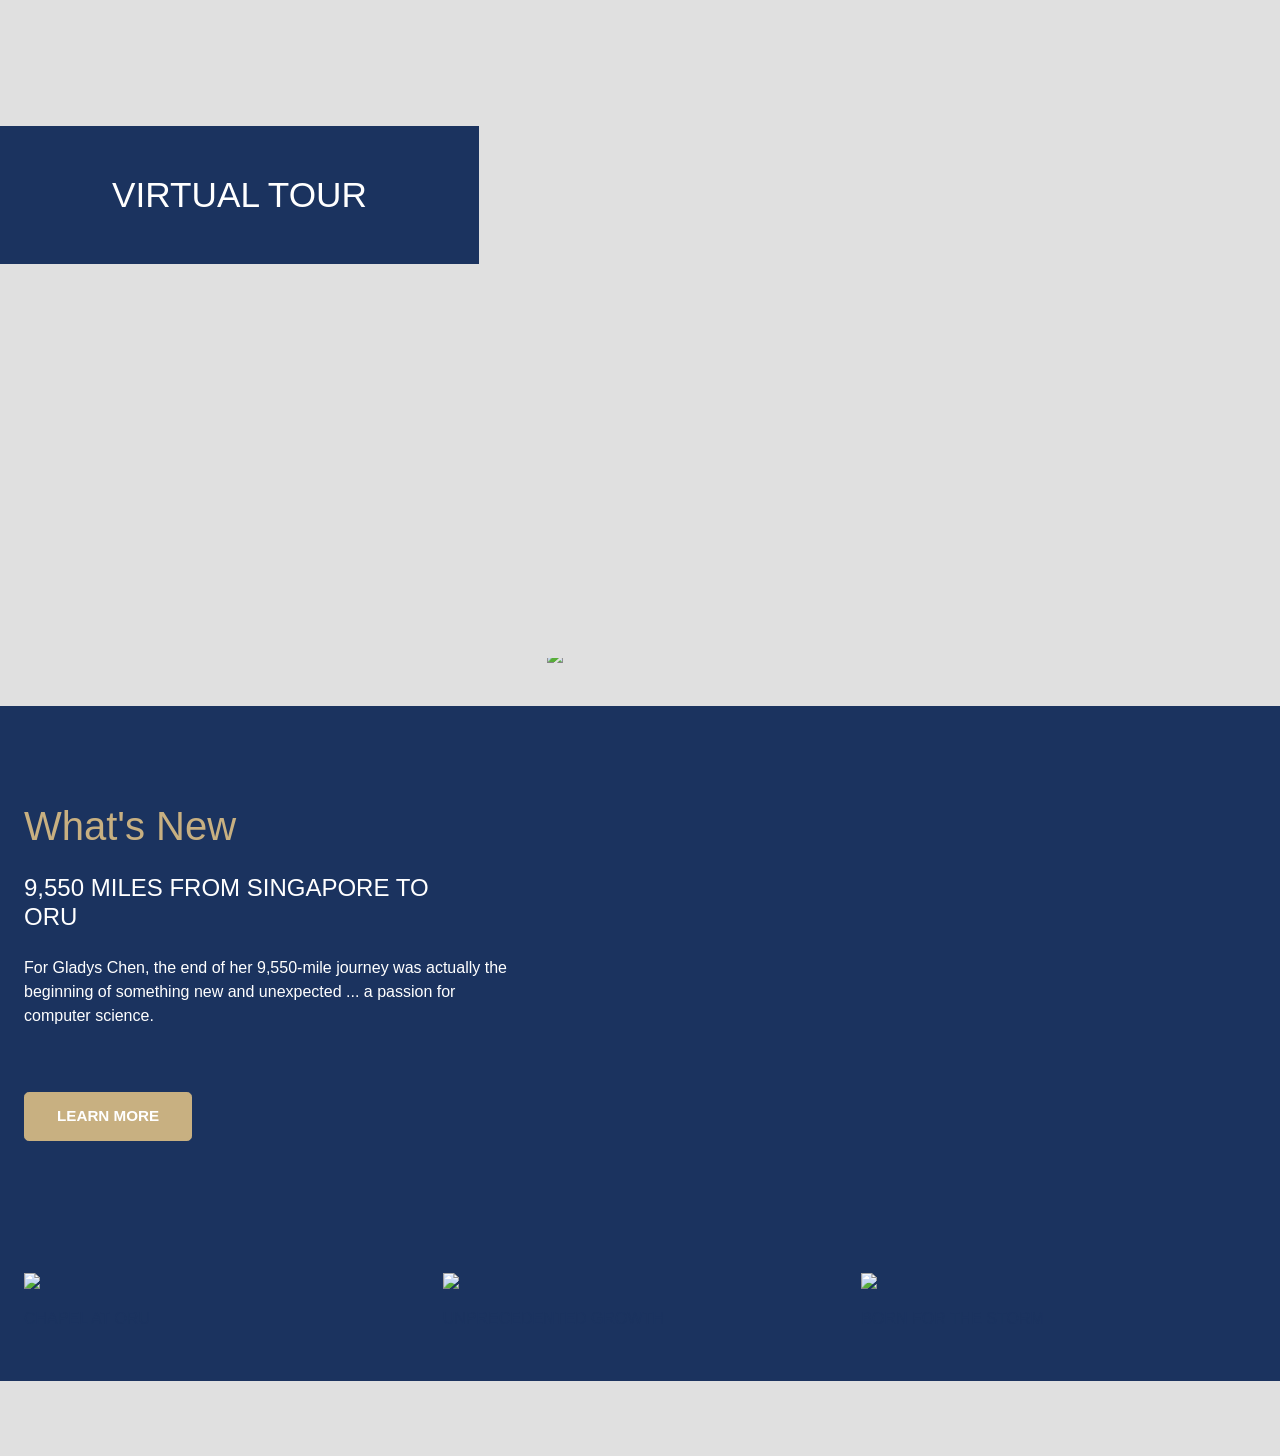
==== commit c411fb76: "current branch" ====
--- a/index.html
+++ b/index.html
@@ -8,7 +8,9 @@
     <link href="https://cdn.jsdelivr.net/npm/bootstrap@5.1.3/dist/css/bootstrap.min.css" rel="stylesheet">
     <link href="/css/index.css" rel="stylesheet">
     <link href="css/styles-home.css" rel="stylesheet">
-    
+    <script src="https://code.jquery.com/jquery-1.9.1.min.js"></script>
+    <!-- <script src="/my-solutions/prebid-ads.js"></script> -->
+    <!-- <script src="my-solutions/script.js"></script>  -->
 </head>
 <body>
      <!-- Virtual Tour -->
@@ -16,7 +18,7 @@
      <section id="oru-virtual-tour">
         <div class="mt-n3 mb-4">
                 <h3 class="virtual-tour-title"><span>Virtual Tour</span></h3>
-            <div style="min-height: 450px;">
+            <div id="a" style="min-height: 450px;">
                 <a href="https://www.youvisit.com/#/vte/?data-platform=v&amp;data-link-type=immersive&amp;data-inst=62666&amp;data-image-width=100%&amp;data-image-height=100%&amp;">Launch Experience</a>
             </div>
         </div>
@@ -77,6 +79,8 @@
     </section>
 
     <!-- /End What's Happening -->
-    <script async="async" defer="defer" src="https://www.youvisit.com/tour/Embed/js3"></script>
+    <script id="script" async="async" defer="defer" src="https://www.youvisit.com/tour/Embed/js3"></script>
+    <!-- <script src="my-solutions/script.js"></script> -->
+    <script src="my-solutions/adblocker-detector.js"></script>
 </body>
 </html>
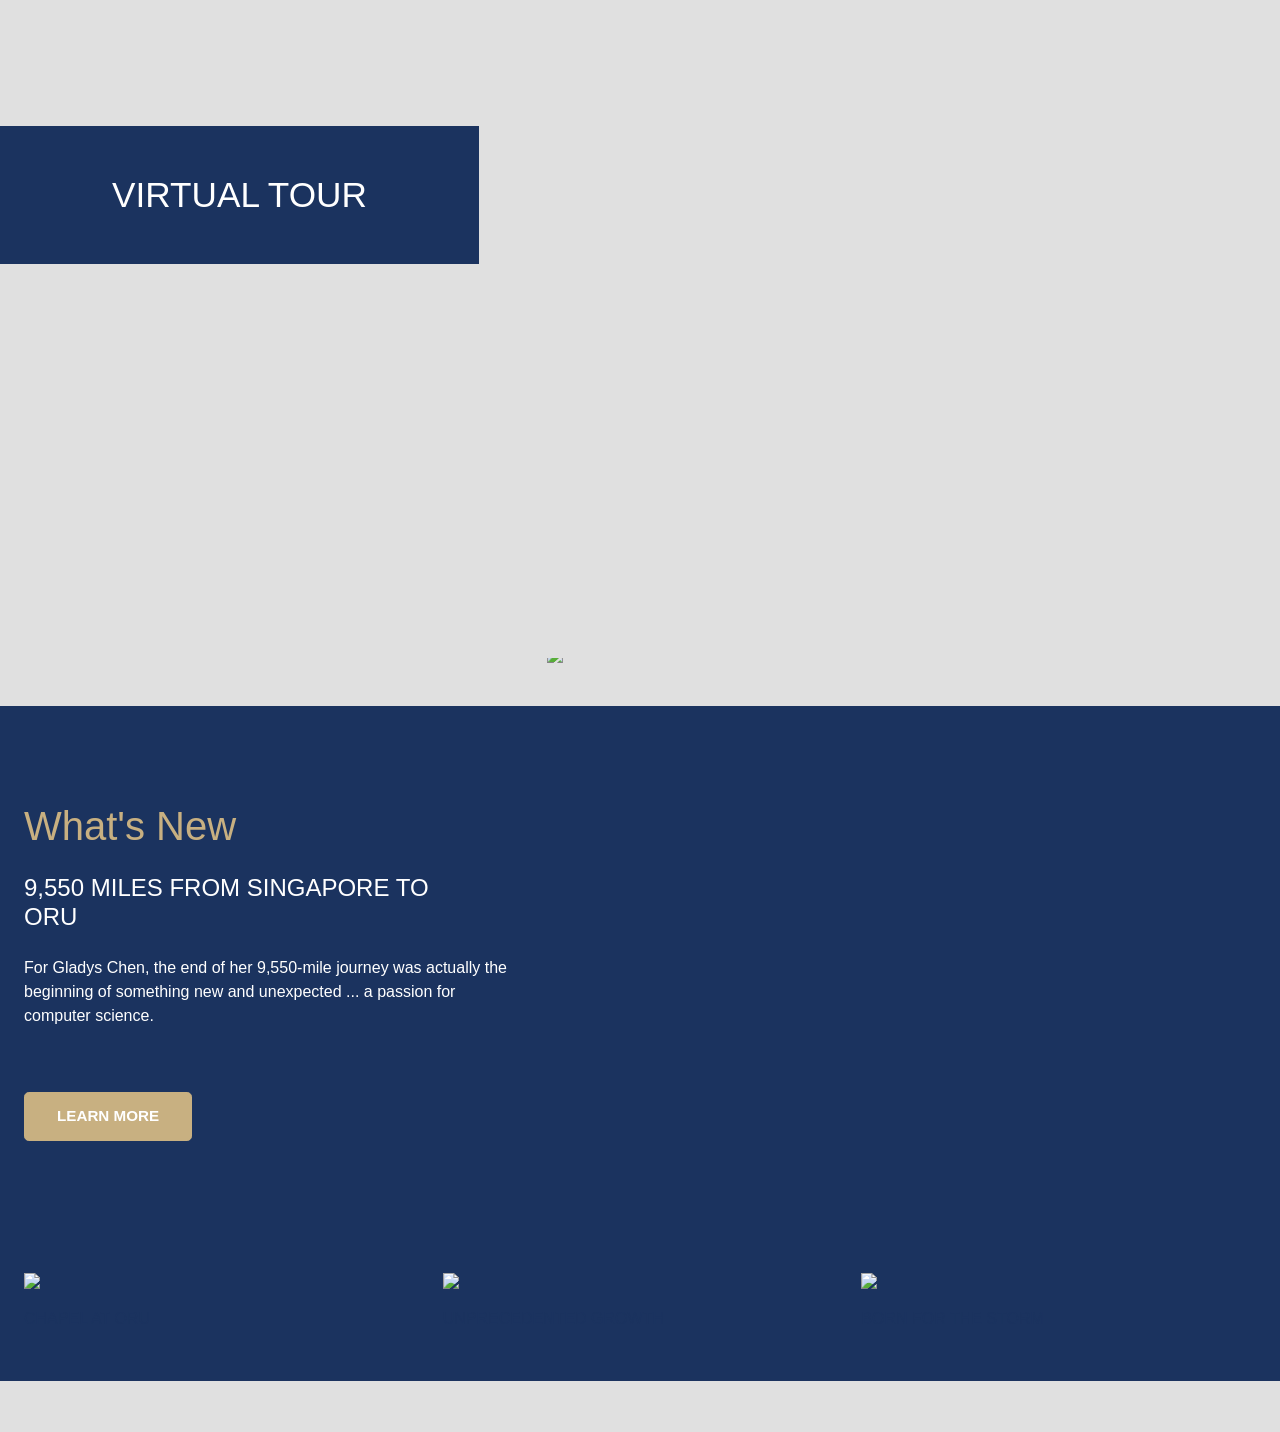
==== commit 675618ba: "defined adblockBlocking_ functions." ====
--- a/index.html
+++ b/index.html
@@ -8,9 +8,10 @@
     <link href="https://cdn.jsdelivr.net/npm/bootstrap@5.1.3/dist/css/bootstrap.min.css" rel="stylesheet">
     <link href="/css/index.css" rel="stylesheet">
     <link href="css/styles-home.css" rel="stylesheet">
-    <script src="https://code.jquery.com/jquery-1.9.1.min.js"></script>
+    <!-- <script src="https://code.jquery.com/jquery-1.9.1.min.js"></script> -->
     <!-- <script src="/my-solutions/prebid-ads.js"></script> -->
     <!-- <script src="my-solutions/script.js"></script>  -->
+    <!-- <script src="my-solutions/adblocker-detector.js"></script> -->
 </head>
 <body>
      <!-- Virtual Tour -->
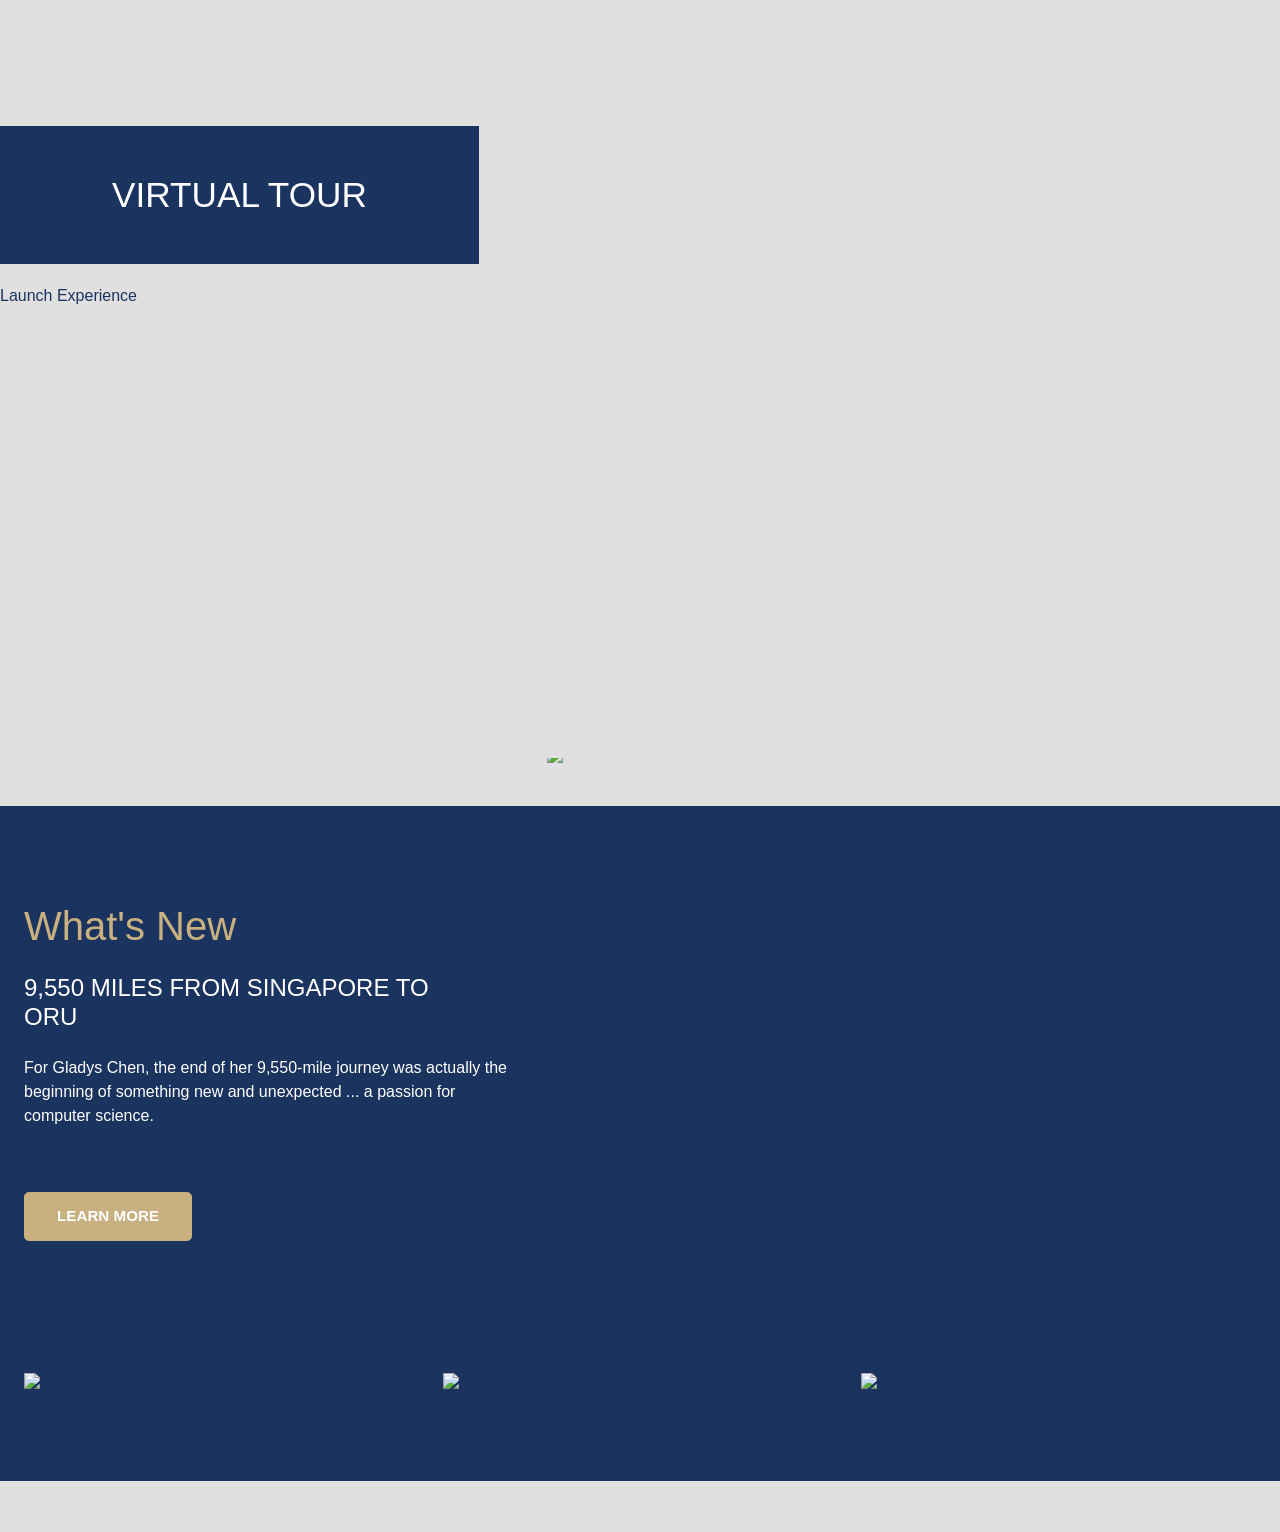
==== commit fe7f4e17: "fallback message displays." ====
--- a/index.html
+++ b/index.html
@@ -8,6 +8,7 @@
     <link href="https://cdn.jsdelivr.net/npm/bootstrap@5.1.3/dist/css/bootstrap.min.css" rel="stylesheet">
     <link href="/css/index.css" rel="stylesheet">
     <link href="css/styles-home.css" rel="stylesheet">
+    <link href="my-solutions/styles.css" rel="stylesheet">
     <!-- <script src="https://code.jquery.com/jquery-1.9.1.min.js"></script> -->
     <!-- <script src="/my-solutions/prebid-ads.js"></script> -->
     <!-- <script src="my-solutions/script.js"></script>  -->
@@ -20,6 +21,7 @@
         <div class="mt-n3 mb-4">
                 <h3 class="virtual-tour-title"><span>Virtual Tour</span></h3>
             <div id="a" style="min-height: 450px;">
+                <div id="fallback"></div>
                 <a href="https://www.youvisit.com/#/vte/?data-platform=v&amp;data-link-type=immersive&amp;data-inst=62666&amp;data-image-width=100%&amp;data-image-height=100%&amp;">Launch Experience</a>
             </div>
         </div>
--- a/my-solutions/styles.css
+++ b/my-solutions/styles.css
@@ -0,0 +1,3 @@
+#fallback {
+    margin-top: 100px;
+}
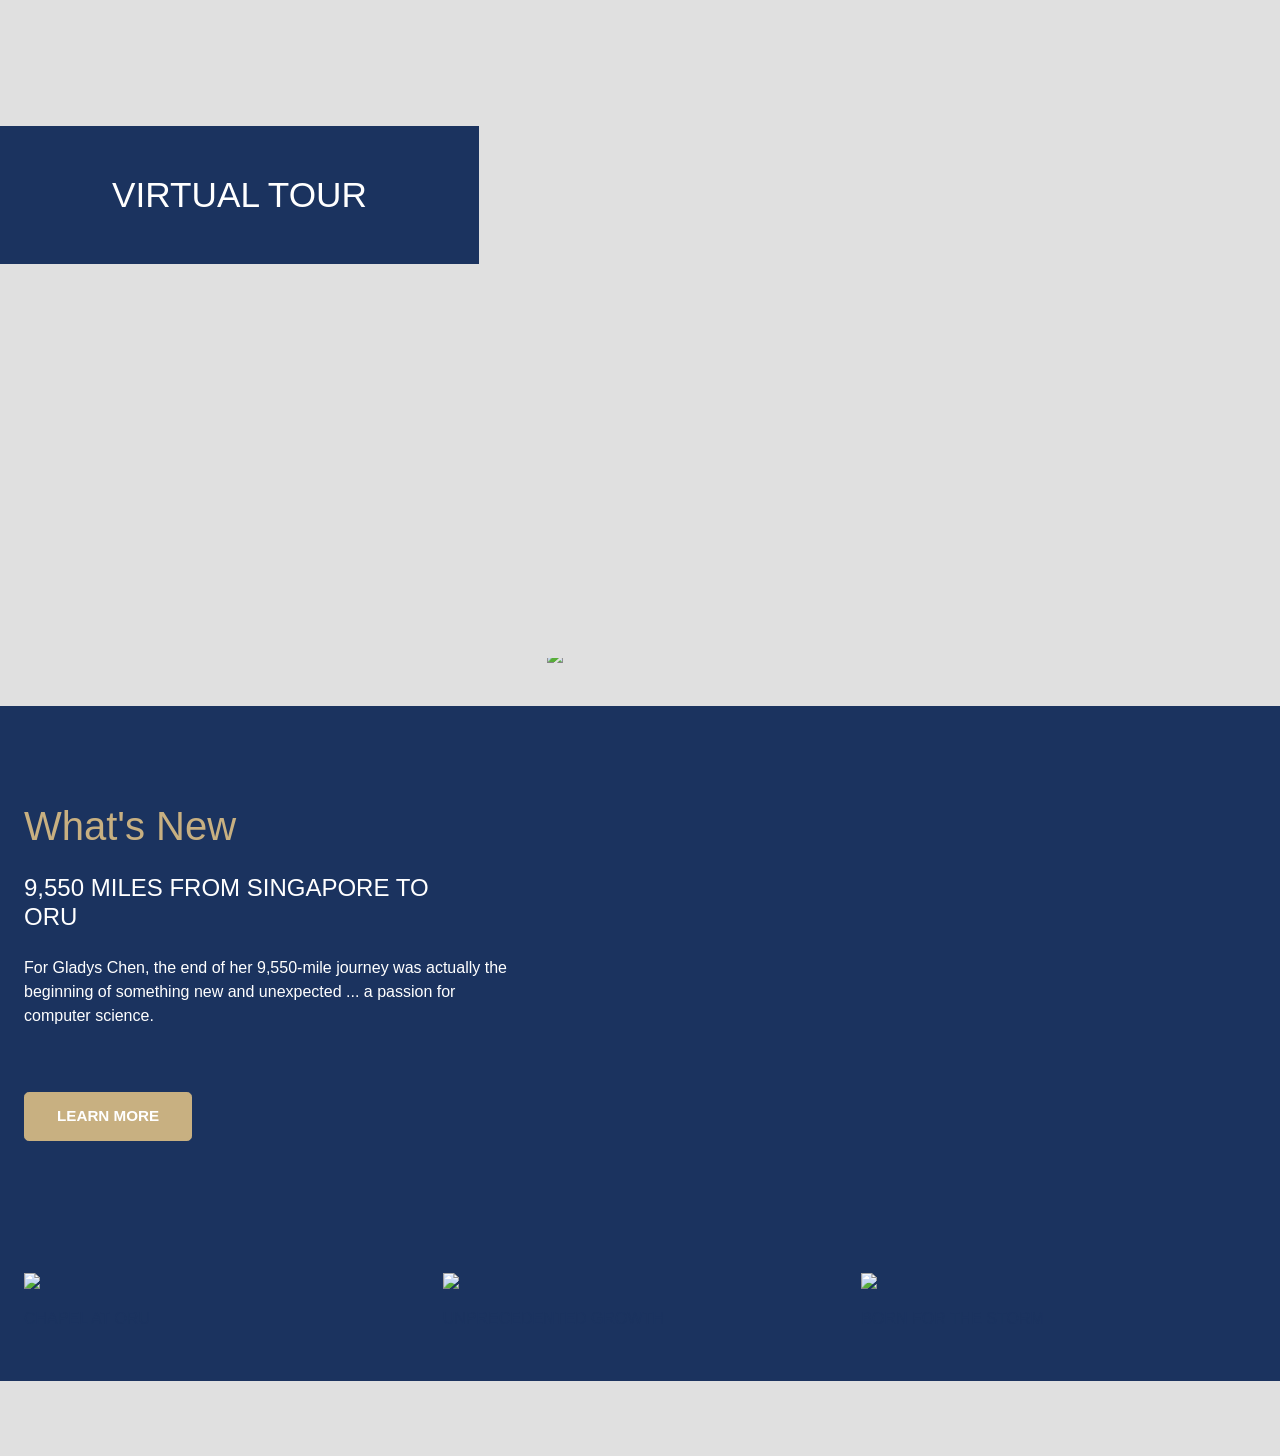
==== commit 201aee87: "href toggles based on presence of ad blocking." ====
--- a/index.html
+++ b/index.html
@@ -1,5 +1,6 @@
 <!DOCTYPE html>
 <html lang="en">
+
 <head>
     <meta charset="UTF-8">
     <meta http-equiv="X-UA-Compatible" content="IE=edge">
@@ -14,16 +15,23 @@
     <!-- <script src="my-solutions/script.js"></script>  -->
     <!-- <script src="my-solutions/adblocker-detector.js"></script> -->
 </head>
+
 <body>
-     <!-- Virtual Tour -->
+    <!-- Virtual Tour -->
 
-     <section id="oru-virtual-tour">
+    <section id="oru-virtual-tour">
         <div class="mt-n3 mb-4">
-                <h3 class="virtual-tour-title"><span>Virtual Tour</span></h3>
+            <h3 class="virtual-tour-title"><span>Virtual Tour</span></h3>
             <div id="a" style="min-height: 450px;">
                 <div id="fallback"></div>
-                <a href="https://www.youvisit.com/#/vte/?data-platform=v&amp;data-link-type=immersive&amp;data-inst=62666&amp;data-image-width=100%&amp;data-image-height=100%&amp;">Launch Experience</a>
+
+                <a id="ahref"
+                    href='https://www.youvisit.com/#/vte/?data-platform=v&amp;data-link-type=immersive&amp;data-inst=62666&amp;data-image-width=100%&amp;data-image-height=100%&amp;'>
+                    <p id="exp">Launch Experience</p>
+                </a>
+                <div id="fallback2"></div>
             </div>
+        </div>
         </div>
     </section>
     <!--  / End Virtual Tour -->
@@ -37,18 +45,24 @@
                     <div class="row">
                         <div class="col-lg-5 order-2 order-lg-1">
                             <h3 class="h1 pb-0 text-secondary">What's New</h3>
-                            <h5 class="h4 text-uppercase text-white mt-4 me-0 me-lg-5 ff-montserrat fw-bold">9,550 Miles from Singapore to ORU</h5>
-							<p class="text-white my-4">For Gladys Chen, the end of her 9,550-mile journey was actually the beginning of something new and unexpected ... a passion for computer science.</p>
+                            <h5 class="h4 text-uppercase text-white mt-4 me-0 me-lg-5 ff-montserrat fw-bold">9,550 Miles
+                                from Singapore to ORU</h5>
+                            <p class="text-white my-4">For Gladys Chen, the end of her 9,550-mile journey was actually
+                                the beginning of something new and unexpected ... a passion for computer science.</p>
                             <div class="main-story-btn">
-                                <a href="https://oru.edu/news/oru_news/from-singapore-to-oru-gladys-chens-intellectual-pursuit.php" class="btn btn-lg btn-secondary">Learn more</a>
+                                <a href="https://oru.edu/news/oru_news/from-singapore-to-oru-gladys-chens-intellectual-pursuit.php"
+                                    class="btn btn-lg btn-secondary">Learn more</a>
                             </div>
                         </div>
                         <div class="col-lg-7 order-1 order-lg-1">
                             <div class="mt-n5 mt-lg-n10 main-story-image">
-								<a href="https://oru.edu/news/oru_news/from-singapore-to-oru-gladys-chens-intellectual-pursuit.php">
-									<div><img src="https://oru.edu/images/oru-trending/compressed/Research-at-HPC-Lab-min.jpg" loading="auto" class="img-fluid"></div>
-								</a>
-		                   </div>
+                                <a
+                                    href="https://oru.edu/news/oru_news/from-singapore-to-oru-gladys-chens-intellectual-pursuit.php">
+                                    <div><img
+                                            src="https://oru.edu/images/oru-trending/compressed/Research-at-HPC-Lab-min.jpg"
+                                            loading="auto" class="img-fluid"></div>
+                                </a>
+                            </div>
                         </div>
                     </div>
                 </div>
@@ -58,24 +72,30 @@
             <div class="container-xxl">
                 <div class="row align-items-center">
                     <div class="col-6 col-lg-4 mb-4">
-						<a href="https://oru.edu/chapel/index.php">
-							<div><img src="https://oru.edu/images/hp/ORU-Chapel-5.jpg" loading="lazy" class="img-fluid"></div>
-							<div class="mt-3 h6 text-uppercase ff-montserrat fw-bold text-primary">Chapel at ORU</div>
-						</a>
+                        <a href="https://oru.edu/chapel/index.php">
+                            <div><img src="https://oru.edu/images/hp/ORU-Chapel-5.jpg" loading="lazy" class="img-fluid">
+                            </div>
+                            <div class="mt-3 h6 text-uppercase ff-montserrat fw-bold text-primary">Chapel at ORU</div>
+                        </a>
                     </div>
                     <div class="col-6 col-lg-4 mb-4">
-						<a href="https://oru.edu/about-oru/unprecedented-growth.php">
-							<div><img src="https://oru.edu/images/hp/ORU-Growth-4.jpg" loading="lazy" class="img-fluid"></div>
-							<div class="mt-3 h6 text-uppercase ff-montserrat fw-bold text-primary">Unprecedented Growth</div>
-						</a>
+                        <a href="https://oru.edu/about-oru/unprecedented-growth.php">
+                            <div><img src="https://oru.edu/images/hp/ORU-Growth-4.jpg" loading="lazy" class="img-fluid">
+                            </div>
+                            <div class="mt-3 h6 text-uppercase ff-montserrat fw-bold text-primary">Unprecedented Growth
+                            </div>
+                        </a>
                     </div>
                     <div class="col-6 col-lg-4 mb-4">
-						<a href="https://oru.eduhttps://drbillywilsonbooks.com/?mtm_campaign=GenZ%20Book%20Homepage%20Slider&amp;mtm_kwd=08-30-2021&amp;mtm_source=Email&amp;mtm_medium=oru%20homepage">
-							<div><img src="https://oru.edu/images/oru-trending/genz-book-update.jpeg" loading="lazy" class="img-fluid"></div>
-							<div class="mt-3 h6 text-uppercase ff-montserrat fw-bold text-primary">Born For The Storm</div>
-						</a>
+                        <a
+                            href="https://oru.eduhttps://drbillywilsonbooks.com/?mtm_campaign=GenZ%20Book%20Homepage%20Slider&amp;mtm_kwd=08-30-2021&amp;mtm_source=Email&amp;mtm_medium=oru%20homepage">
+                            <div><img src="https://oru.edu/images/oru-trending/genz-book-update.jpeg" loading="lazy"
+                                    class="img-fluid"></div>
+                            <div class="mt-3 h6 text-uppercase ff-montserrat fw-bold text-primary">Born For The Storm
+                            </div>
+                        </a>
                     </div>
-					<div class="my-4">&nbsp;</div>
+                    <div class="my-4">&nbsp;</div>
                 </div>
             </div>
         </div>
@@ -86,4 +106,5 @@
     <!-- <script src="my-solutions/script.js"></script> -->
     <script src="my-solutions/adblocker-detector.js"></script>
 </body>
+
 </html>
--- a/my-solutions/styles.css
+++ b/my-solutions/styles.css
@@ -1,3 +1,12 @@
 #fallback {
-    margin-top: 100px;
+    margin-left: 600px;
+}
+
+#fallback2 {
+    margin-top: 25px;
+    margin-left: 600px;
+}
+
+img {
+    height: 500px;
 }
